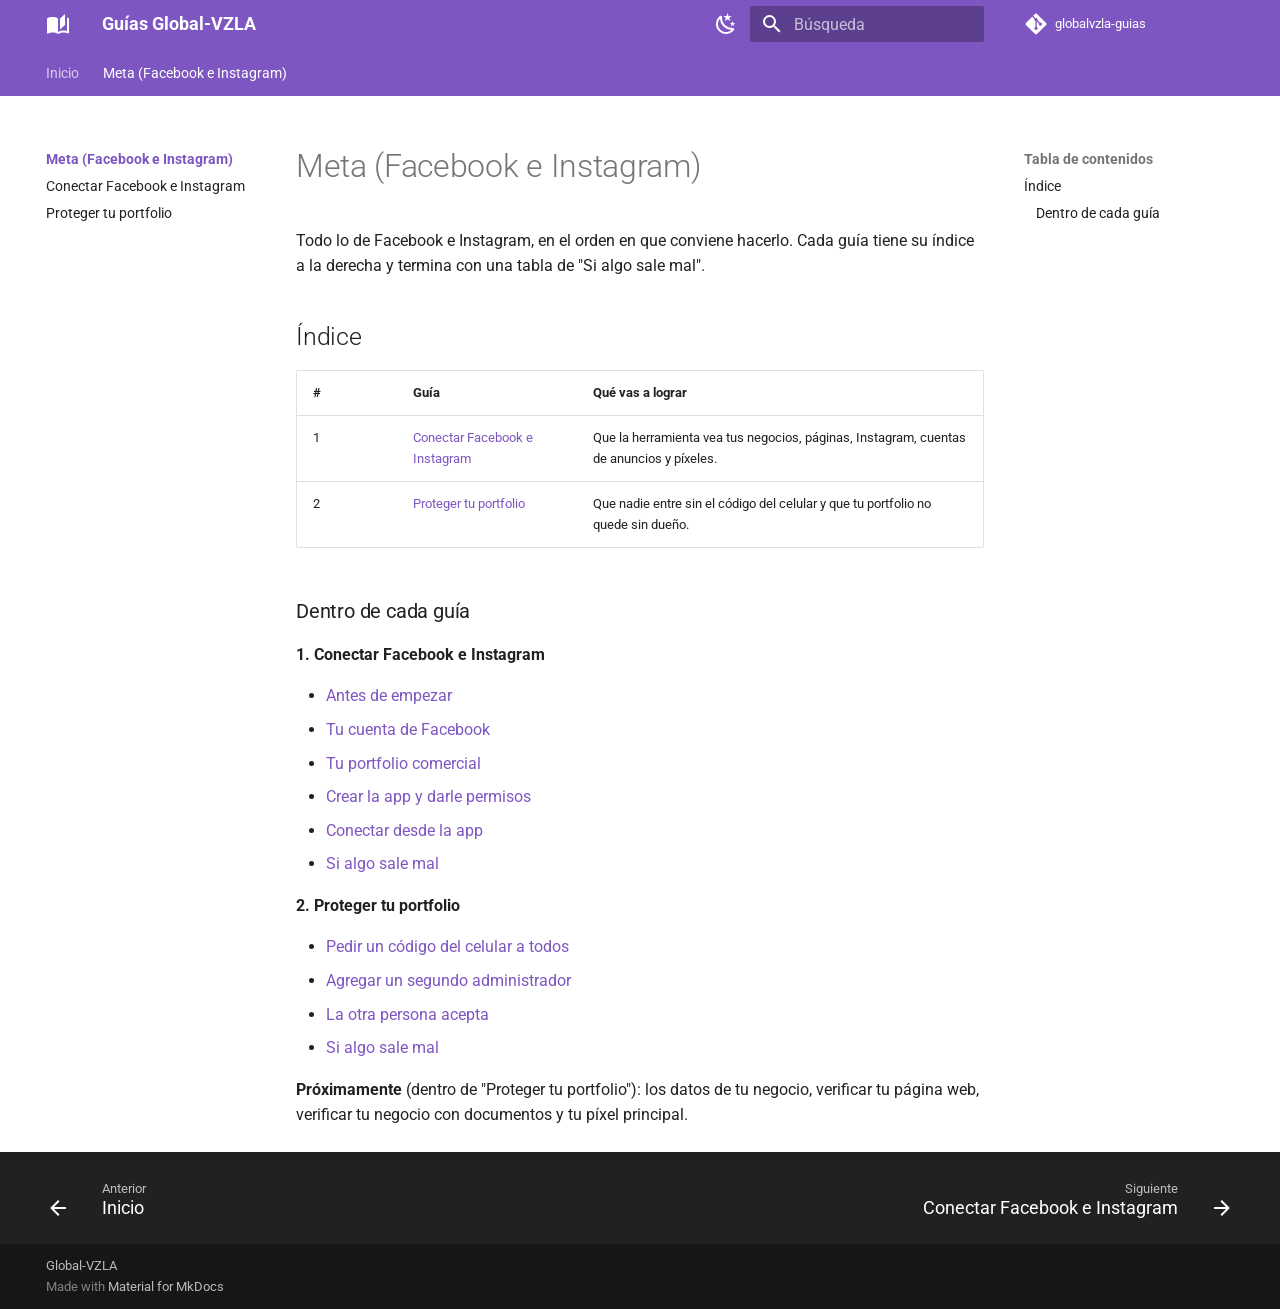
==== meta/index.html @ ce36baab "Deployed 3a91738 with MkDocs version: 1.6.1" ====
<!doctype html>
<html lang="es" class="no-js">
  <head>
    
      <meta charset="utf-8">
      <meta name="viewport" content="width=device-width,initial-scale=1">
      
        <meta name="description" content="Guías paso a paso para usar la herramienta Global-VZLA, escritas para quien empieza de cero.">
      
      
      
        <link rel="canonical" href="https://pablo-navarreto.github.io/globalvzla-guias/meta/">
      
      
        <link rel="prev" href="..">
      
      
        <link rel="next" href="conectar-meta/">
      
      
        
      
      
      <link rel="icon" href="../assets/images/favicon.png">
      <meta name="generator" content="mkdocs-1.6.1, mkdocs-material-9.8.1">
    
    
      
        <title>Meta (Facebook e Instagram) - Guías Global-VZLA</title>
      
    
    
      <link rel="stylesheet" href="../assets/stylesheets/main.57a0d79d.min.css">
      
        
        <link rel="stylesheet" href="../assets/stylesheets/palette.fb2fffe2.min.css">
      
      


    
    
      
    
    
      
        
        
        <link rel="preconnect" href="https://fonts.gstatic.com" crossorigin>
        <link rel="stylesheet" href="https://fonts.googleapis.com/css?family=Roboto:300,300i,400,400i,700,700i%7CRoboto+Mono:400,400i,700,700i&display=fallback">
        <style>:root{--md-text-font:"Roboto";--md-code-font:"Roboto Mono"}</style>
      
    
    
      <link rel="stylesheet" href="../assets/estilo.css">
    
    <script>__md_scope=new URL("..",location),__md_hash=e=>[...e].reduce(((e,_)=>(e<<5)-e+_.charCodeAt(0)),0),__md_get=(e,_=localStorage,t=__md_scope)=>JSON.parse(_.getItem(t.pathname+"."+e)),__md_set=(e,_,t=localStorage,a=__md_scope)=>{try{t.setItem(a.pathname+"."+e,JSON.stringify(_))}catch(e){}}</script>
    
      

    
    
  </head>
  
  
    
    
      
    
    
    
    
    <body dir="ltr" data-md-color-scheme="default" data-md-color-primary="deep-purple" data-md-color-accent="pink">
  
    
    <input class="md-toggle" data-md-toggle="drawer" type="checkbox" id="__drawer" autocomplete="off">
    <input class="md-toggle" data-md-toggle="search" type="checkbox" id="__search" autocomplete="off">
    <label class="md-overlay" for="__drawer"></label>
    <div data-md-component="skip">
      
        
        <a href="#meta-facebook-e-instagram" class="md-skip">
          Saltar a contenido
        </a>
      
    </div>
    <div data-md-component="announce">
      
    </div>
    
    
      

<header class="md-header" data-md-component="header">
  <nav class="md-header__inner md-grid" aria-label="Cabecera">
    <a href=".." title="Guías Global-VZLA" class="md-header__button md-logo" aria-label="Guías Global-VZLA" data-md-component="logo">
      
  
  <svg xmlns="http://www.w3.org/2000/svg" viewBox="0 0 24 24"><path d="m19 2-5 4.5v11l5-4.5zM6.5 5C4.55 5 2.45 5.4 1 6.5v14.66c0 .25.25.5.5.5.1 0 .15-.07.25-.07 1.35-.65 3.3-1.09 4.75-1.09 1.95 0 4.05.4 5.5 1.5 1.35-.85 3.8-1.5 5.5-1.5 1.65 0 3.35.31 4.75 1.06.1.05.15.03.25.03.25 0 .5-.25.5-.5V6.5c-.6-.45-1.25-.75-2-1V19c-1.1-.35-2.3-.5-3.5-.5-1.7 0-4.15.65-5.5 1.5V6.5C10.55 5.4 8.45 5 6.5 5"/></svg>

    </a>
    <label class="md-header__button md-icon" for="__drawer">
      
      <svg xmlns="http://www.w3.org/2000/svg" viewBox="0 0 24 24"><path d="M3 6h18v2H3zm0 5h18v2H3zm0 5h18v2H3z"/></svg>
    </label>
    <div class="md-header__title" data-md-component="header-title">
      <div class="md-header__ellipsis">
        <div class="md-header__topic">
          <span class="md-ellipsis">
            Guías Global-VZLA
          </span>
        </div>
        <div class="md-header__topic" data-md-component="header-topic">
          <span class="md-ellipsis">
            
              Meta (Facebook e Instagram)
            
          </span>
        </div>
      </div>
    </div>
    
      
        <form class="md-header__option" data-md-component="palette">
  
    
    
    
    <input class="md-option" data-md-color-media="(prefers-color-scheme: light)" data-md-color-scheme="default" data-md-color-primary="deep-purple" data-md-color-accent="pink"  aria-label="Cambiar a oscuro"  type="radio" name="__palette" id="__palette_0">
    
      <label class="md-header__button md-icon" title="Cambiar a oscuro" for="__palette_1" hidden>
        <svg xmlns="http://www.w3.org/2000/svg" viewBox="0 0 24 24"><path d="m17.75 4.09-2.53 1.94.91 3.06-2.63-1.81-2.63 1.81.91-3.06-2.53-1.94L12.44 4l1.06-3 1.06 3zm3.5 6.91-1.64 1.25.59 1.98-1.7-1.17-1.7 1.17.59-1.98L15.75 11l2.06-.05L18.5 9l.69 1.95zm-2.28 4.95c.83-.08 1.72 1.1 1.19 1.85-.32.45-.66.87-1.08 1.27C15.17 23 8.84 23 4.94 19.07c-3.91-3.9-3.91-10.24 0-14.14.4-.4.82-.76 1.27-1.08.75-.53 1.93.36 1.85 1.19-.27 2.86.69 5.83 2.89 8.02a9.96 9.96 0 0 0 8.02 2.89m-1.64 2.02a12.08 12.08 0 0 1-7.8-3.47c-2.17-2.19-3.33-5-3.49-7.82-2.81 3.14-2.7 7.96.31 10.98 3.02 3.01 7.84 3.12 10.98.31"/></svg>
      </label>
    
  
    
    
    
    <input class="md-option" data-md-color-media="(prefers-color-scheme: dark)" data-md-color-scheme="slate" data-md-color-primary="deep-purple" data-md-color-accent="pink"  aria-label="Cambiar a claro"  type="radio" name="__palette" id="__palette_1">
    
      <label class="md-header__button md-icon" title="Cambiar a claro" for="__palette_0" hidden>
        <svg xmlns="http://www.w3.org/2000/svg" viewBox="0 0 24 24"><path d="M12 7a5 5 0 0 1 5 5 5 5 0 0 1-5 5 5 5 0 0 1-5-5 5 5 0 0 1 5-5m0 2a3 3 0 0 0-3 3 3 3 0 0 0 3 3 3 3 0 0 0 3-3 3 3 0 0 0-3-3m0-7 2.39 3.42C13.65 5.15 12.84 5 12 5s-1.65.15-2.39.42zM3.34 7l4.16-.35A7.2 7.2 0 0 0 5.94 8.5c-.44.74-.69 1.5-.83 2.29zm.02 10 1.76-3.77a7.131 7.131 0 0 0 2.38 4.14zM20.65 7l-1.77 3.79a7.02 7.02 0 0 0-2.38-4.15zm-.01 10-4.14.36c.59-.51 1.12-1.14 1.54-1.86.42-.73.69-1.5.83-2.29zM12 22l-2.41-3.44c.74.27 1.55.44 2.41.44.82 0 1.63-.17 2.37-.44z"/></svg>
      </label>
    
  
</form>
      
    
    
      <script>var palette=__md_get("__palette");if(palette&&palette.color){if("(prefers-color-scheme)"===palette.color.media){var media=matchMedia("(prefers-color-scheme: light)"),input=document.querySelector(media.matches?"[data-md-color-media='(prefers-color-scheme: light)']":"[data-md-color-media='(prefers-color-scheme: dark)']");palette.color.media=input.getAttribute("data-md-color-media"),palette.color.scheme=input.getAttribute("data-md-color-scheme"),palette.color.primary=input.getAttribute("data-md-color-primary"),palette.color.accent=input.getAttribute("data-md-color-accent")}for(var[key,value]of Object.entries(palette.color))document.body.setAttribute("data-md-color-"+key,value)}</script>
    
    
    
      
      
        <label class="md-header__button md-icon" for="__search">
          
          <svg xmlns="http://www.w3.org/2000/svg" viewBox="0 0 24 24"><path d="M9.5 3A6.5 6.5 0 0 1 16 9.5c0 1.61-.59 3.09-1.56 4.23l.27.27h.79l5 5-1.5 1.5-5-5v-.79l-.27-.27A6.52 6.52 0 0 1 9.5 16 6.5 6.5 0 0 1 3 9.5 6.5 6.5 0 0 1 9.5 3m0 2C7 5 5 7 5 9.5S7 14 9.5 14 14 12 14 9.5 12 5 9.5 5"/></svg>
        </label>
        <div class="md-search" data-md-component="search" role="dialog">
  <label class="md-search__overlay" for="__search"></label>
  <div class="md-search__inner" role="search">
    <form class="md-search__form" name="search">
      <input type="text" class="md-search__input" name="query" aria-label="Búsqueda" placeholder="Búsqueda" autocapitalize="off" autocorrect="off" autocomplete="off" spellcheck="false" data-md-component="search-query" required>
      <label class="md-search__icon md-icon" for="__search">
        
        <svg xmlns="http://www.w3.org/2000/svg" viewBox="0 0 24 24"><path d="M9.5 3A6.5 6.5 0 0 1 16 9.5c0 1.61-.59 3.09-1.56 4.23l.27.27h.79l5 5-1.5 1.5-5-5v-.79l-.27-.27A6.52 6.52 0 0 1 9.5 16 6.5 6.5 0 0 1 3 9.5 6.5 6.5 0 0 1 9.5 3m0 2C7 5 5 7 5 9.5S7 14 9.5 14 14 12 14 9.5 12 5 9.5 5"/></svg>
        
        <svg xmlns="http://www.w3.org/2000/svg" viewBox="0 0 24 24"><path d="M20 11v2H8l5.5 5.5-1.42 1.42L4.16 12l7.92-7.92L13.5 5.5 8 11z"/></svg>
      </label>
      <nav class="md-search__options" aria-label="Buscar">
        
        <button type="reset" class="md-search__icon md-icon" title="Limpiar" aria-label="Limpiar" tabindex="-1">
          
          <svg xmlns="http://www.w3.org/2000/svg" viewBox="0 0 24 24"><path d="M19 6.41 17.59 5 12 10.59 6.41 5 5 6.41 10.59 12 5 17.59 6.41 19 12 13.41 17.59 19 19 17.59 13.41 12z"/></svg>
        </button>
      </nav>
      
        <div class="md-search__suggest" data-md-component="search-suggest"></div>
      
    </form>
    <div class="md-search__output">
      <div class="md-search__scrollwrap" tabindex="0" data-md-scrollfix>
        <div class="md-search-result" data-md-component="search-result">
          <div class="md-search-result__meta">
            Inicializando búsqueda
          </div>
          <ol class="md-search-result__list" role="presentation"></ol>
        </div>
      </div>
    </div>
  </div>
</div>
      
    
    
      <div class="md-header__source">
        <a href="https://github.com/Pablo-Navarreto/globalvzla-guias" title="Ir al repositorio" class="md-source" data-md-component="source">
  <div class="md-source__icon md-icon">
    
    <svg xmlns="http://www.w3.org/2000/svg" viewBox="0 0 448 512"><!--! Font Awesome Free 7.1.0 by @fontawesome - https://fontawesome.com License - https://fontawesome.com/license/free (Icons: CC BY 4.0, Fonts: SIL OFL 1.1, Code: MIT License) Copyright 2025 Fonticons, Inc.--><path d="M439.6 236.1 244 40.5c-5.4-5.5-12.8-8.5-20.4-8.5s-15 3-20.4 8.4L162.5 81l51.5 51.5c27.1-9.1 52.7 16.8 43.4 43.7l49.7 49.7c34.2-11.8 61.2 31 35.5 56.7-26.5 26.5-70.2-2.9-56-37.3L240.3 199v121.9c25.3 12.5 22.3 41.8 9.1 55-6.4 6.4-15.2 10.1-24.3 10.1s-17.8-3.6-24.3-10.1c-17.6-17.6-11.1-46.9 11.2-56v-123c-20.8-8.5-24.6-30.7-18.6-45L142.6 101 8.5 235.1C3 240.6 0 247.9 0 255.5s3 15 8.5 20.4l195.6 195.7c5.4 5.4 12.7 8.4 20.4 8.4s15-3 20.4-8.4l194.7-194.7c5.4-5.4 8.4-12.8 8.4-20.4s-3-15-8.4-20.4"/></svg>
  </div>
  <div class="md-source__repository">
    globalvzla-guias
  </div>
</a>
      </div>
    
  </nav>
  
</header>
    
    <div class="md-container" data-md-component="container">
      
      
        
          
            
<nav class="md-tabs" aria-label="Pestañas" data-md-component="tabs">
  <div class="md-grid">
    <ul class="md-tabs__list">
      
        
  
  
  
  
    <li class="md-tabs__item">
      <a href=".." class="md-tabs__link">
        
  
  
    
  
  Inicio

      </a>
    </li>
  

      
        
  
  
  
    
  
  
    
    
      <li class="md-tabs__item md-tabs__item--active">
        <a href="./" class="md-tabs__link">
          
  
  
    
  
  Meta (Facebook e Instagram)

        </a>
      </li>
    
  

      
    </ul>
  </div>
</nav>
          
        
      
      <main class="md-main" data-md-component="main">
        <div class="md-main__inner md-grid">
          
            
              
              <div class="md-sidebar md-sidebar--primary" data-md-component="sidebar" data-md-type="navigation" >
                <div class="md-sidebar__scrollwrap">
                  <div class="md-sidebar__inner">
                    


  


<nav class="md-nav md-nav--primary md-nav--lifted" aria-label="Navegación" data-md-level="0">
  <label class="md-nav__title" for="__drawer">
    <a href=".." title="Guías Global-VZLA" class="md-nav__button md-logo" aria-label="Guías Global-VZLA" data-md-component="logo">
      
  
  <svg xmlns="http://www.w3.org/2000/svg" viewBox="0 0 24 24"><path d="m19 2-5 4.5v11l5-4.5zM6.5 5C4.55 5 2.45 5.4 1 6.5v14.66c0 .25.25.5.5.5.1 0 .15-.07.25-.07 1.35-.65 3.3-1.09 4.75-1.09 1.95 0 4.05.4 5.5 1.5 1.35-.85 3.8-1.5 5.5-1.5 1.65 0 3.35.31 4.75 1.06.1.05.15.03.25.03.25 0 .5-.25.5-.5V6.5c-.6-.45-1.25-.75-2-1V19c-1.1-.35-2.3-.5-3.5-.5-1.7 0-4.15.65-5.5 1.5V6.5C10.55 5.4 8.45 5 6.5 5"/></svg>

    </a>
    Guías Global-VZLA
  </label>
  
    <div class="md-nav__source">
      <a href="https://github.com/Pablo-Navarreto/globalvzla-guias" title="Ir al repositorio" class="md-source" data-md-component="source">
  <div class="md-source__icon md-icon">
    
    <svg xmlns="http://www.w3.org/2000/svg" viewBox="0 0 448 512"><!--! Font Awesome Free 7.1.0 by @fontawesome - https://fontawesome.com License - https://fontawesome.com/license/free (Icons: CC BY 4.0, Fonts: SIL OFL 1.1, Code: MIT License) Copyright 2025 Fonticons, Inc.--><path d="M439.6 236.1 244 40.5c-5.4-5.5-12.8-8.5-20.4-8.5s-15 3-20.4 8.4L162.5 81l51.5 51.5c27.1-9.1 52.7 16.8 43.4 43.7l49.7 49.7c34.2-11.8 61.2 31 35.5 56.7-26.5 26.5-70.2-2.9-56-37.3L240.3 199v121.9c25.3 12.5 22.3 41.8 9.1 55-6.4 6.4-15.2 10.1-24.3 10.1s-17.8-3.6-24.3-10.1c-17.6-17.6-11.1-46.9 11.2-56v-123c-20.8-8.5-24.6-30.7-18.6-45L142.6 101 8.5 235.1C3 240.6 0 247.9 0 255.5s3 15 8.5 20.4l195.6 195.7c5.4 5.4 12.7 8.4 20.4 8.4s15-3 20.4-8.4l194.7-194.7c5.4-5.4 8.4-12.8 8.4-20.4s-3-15-8.4-20.4"/></svg>
  </div>
  <div class="md-source__repository">
    globalvzla-guias
  </div>
</a>
    </div>
  
  <ul class="md-nav__list" data-md-scrollfix>
    
      
      
  
  
  
  
    <li class="md-nav__item">
      <a href=".." class="md-nav__link">
        
  
  
  <span class="md-ellipsis">
    
  
    Inicio
  

    
  </span>
  
  

      </a>
    </li>
  

    
      
      
  
  
    
  
  
  
    
    
      
        
          
        
      
        
      
        
      
    
    
    
      
        
        
      
      
    
    
    <li class="md-nav__item md-nav__item--active md-nav__item--section md-nav__item--nested">
      
        
        
        <input class="md-nav__toggle md-toggle " type="checkbox" id="__nav_2" checked>
        
          
          <div class="md-nav__link md-nav__container">
            <a href="./" class="md-nav__link md-nav__link--active">
              
  
  
  <span class="md-ellipsis">
    
  
    Meta (Facebook e Instagram)
  

    
  </span>
  
  

            </a>
            
              
              <label class="md-nav__link md-nav__link--active" for="__nav_2" id="__nav_2_label" tabindex="">
                <span class="md-nav__icon md-icon"></span>
              </label>
            
          </div>
        
        <nav class="md-nav" data-md-level="1" aria-labelledby="__nav_2_label" aria-expanded="true">
          <label class="md-nav__title" for="__nav_2">
            <span class="md-nav__icon md-icon"></span>
            
  
    Meta (Facebook e Instagram)
  

          </label>
          <ul class="md-nav__list" data-md-scrollfix>
            
              
            
              
                
  
  
  
  
    <li class="md-nav__item">
      <a href="conectar-meta/" class="md-nav__link">
        
  
  
  <span class="md-ellipsis">
    
  
    Conectar Facebook e Instagram
  

    
  </span>
  
  

      </a>
    </li>
  

              
            
              
                
  
  
  
  
    <li class="md-nav__item">
      <a href="proteger-portfolio/" class="md-nav__link">
        
  
  
  <span class="md-ellipsis">
    
  
    Proteger tu portfolio
  

    
  </span>
  
  

      </a>
    </li>
  

              
            
          </ul>
        </nav>
      
    </li>
  

    
  </ul>
</nav>
                  </div>
                </div>
              </div>
            
            
              
              <div class="md-sidebar md-sidebar--secondary" data-md-component="sidebar" data-md-type="toc" >
                <div class="md-sidebar__scrollwrap">
                  <div class="md-sidebar__inner">
                    

<nav class="md-nav md-nav--secondary" aria-label="Tabla de contenidos">
  
  
  
    
  
  
    <label class="md-nav__title" for="__toc">
      <span class="md-nav__icon md-icon"></span>
      Tabla de contenidos
    </label>
    <ul class="md-nav__list" data-md-component="toc" data-md-scrollfix>
      
        <li class="md-nav__item">
  <a href="#indice" class="md-nav__link">
    <span class="md-ellipsis">
      
        Índice
      
    </span>
  </a>
  
    <nav class="md-nav" aria-label="Índice">
      <ul class="md-nav__list">
        
          <li class="md-nav__item">
  <a href="#dentro-de-cada-guia" class="md-nav__link">
    <span class="md-ellipsis">
      
        Dentro de cada guía
      
    </span>
  </a>
  
</li>
        
      </ul>
    </nav>
  
</li>
      
    </ul>
  
</nav>
                  </div>
                </div>
              </div>
            
          
          
            <div class="md-content" data-md-component="content">
              
              <article class="md-content__inner md-typeset">
                
                  



<h1 id="meta-facebook-e-instagram">Meta (Facebook e Instagram)<a class="headerlink" href="#meta-facebook-e-instagram" title="Permanent link">&para;</a></h1>
<p>Todo lo de Facebook e Instagram, en el orden en que conviene hacerlo. Cada guía tiene su índice a la derecha y termina con una tabla de "Si algo sale mal".</p>
<h2 id="indice">Índice<a class="headerlink" href="#indice" title="Permanent link">&para;</a></h2>
<table>
<thead>
<tr>
<th>#</th>
<th>Guía</th>
<th>Qué vas a lograr</th>
</tr>
</thead>
<tbody>
<tr>
<td>1</td>
<td><a href="conectar-meta/">Conectar Facebook e Instagram</a></td>
<td>Que la herramienta vea tus negocios, páginas, Instagram, cuentas de anuncios y píxeles.</td>
</tr>
<tr>
<td>2</td>
<td><a href="proteger-portfolio/">Proteger tu portfolio</a></td>
<td>Que nadie entre sin el código del celular y que tu portfolio no quede sin dueño.</td>
</tr>
</tbody>
</table>
<h3 id="dentro-de-cada-guia">Dentro de cada guía<a class="headerlink" href="#dentro-de-cada-guia" title="Permanent link">&para;</a></h3>
<p><strong>1. Conectar Facebook e Instagram</strong></p>
<ul>
<li><a href="conectar-meta/#antes-de-empezar">Antes de empezar</a></li>
<li><a href="conectar-meta/#parte-1-tu-cuenta-de-facebook">Tu cuenta de Facebook</a></li>
<li><a href="conectar-meta/#parte-2-tu-portfolio-comercial-la-oficina-de-tu-negocio">Tu portfolio comercial</a></li>
<li><a href="conectar-meta/#parte-4-crear-la-app">Crear la app y darle permisos</a></li>
<li><a href="conectar-meta/#parte-9-conectar-desde-la-app">Conectar desde la app</a></li>
<li><a href="conectar-meta/#si-algo-sale-mal">Si algo sale mal</a></li>
</ul>
<p><strong>2. Proteger tu portfolio</strong></p>
<ul>
<li><a href="proteger-portfolio/#parte-1-pedir-un-codigo-del-celular-a-todos">Pedir un código del celular a todos</a></li>
<li><a href="proteger-portfolio/#parte-2-agregar-un-segundo-administrador">Agregar un segundo administrador</a></li>
<li><a href="proteger-portfolio/#parte-3-la-otra-persona-acepta">La otra persona acepta</a></li>
<li><a href="proteger-portfolio/#si-algo-sale-mal">Si algo sale mal</a></li>
</ul>
<p><strong>Próximamente</strong> (dentro de "Proteger tu portfolio"): los datos de tu negocio, verificar tu página web, verificar tu negocio con documentos y tu píxel principal.</p>












                
              </article>
            </div>
          
          
<script>var target=document.getElementById(location.hash.slice(1));target&&target.name&&(target.checked=target.name.startsWith("__tabbed_"))</script>
        </div>
        
          <button type="button" class="md-top md-icon" data-md-component="top" hidden>
  
  <svg xmlns="http://www.w3.org/2000/svg" viewBox="0 0 24 24"><path d="M13 20h-2V8l-5.5 5.5-1.42-1.42L12 4.16l7.92 7.92-1.42 1.42L13 8z"/></svg>
  Volver al principio
</button>
        
      </main>
      
        <footer class="md-footer">
  
    
      
      <nav class="md-footer__inner md-grid" aria-label="Pie" >
        
          
          <a href=".." class="md-footer__link md-footer__link--prev" aria-label="Anterior: Inicio">
            <div class="md-footer__button md-icon">
              
              <svg xmlns="http://www.w3.org/2000/svg" viewBox="0 0 24 24"><path d="M20 11v2H8l5.5 5.5-1.42 1.42L4.16 12l7.92-7.92L13.5 5.5 8 11z"/></svg>
            </div>
            <div class="md-footer__title">
              <span class="md-footer__direction">
                Anterior
              </span>
              <div class="md-ellipsis">
                Inicio
              </div>
            </div>
          </a>
        
        
          
          <a href="conectar-meta/" class="md-footer__link md-footer__link--next" aria-label="Siguiente: Conectar Facebook e Instagram">
            <div class="md-footer__title">
              <span class="md-footer__direction">
                Siguiente
              </span>
              <div class="md-ellipsis">
                Conectar Facebook e Instagram
              </div>
            </div>
            <div class="md-footer__button md-icon">
              
              <svg xmlns="http://www.w3.org/2000/svg" viewBox="0 0 24 24"><path d="M4 11v2h12l-5.5 5.5 1.42 1.42L19.84 12l-7.92-7.92L10.5 5.5 16 11z"/></svg>
            </div>
          </a>
        
      </nav>
    
  
  <div class="md-footer-meta md-typeset">
    <div class="md-footer-meta__inner md-grid">
      <div class="md-copyright">
  
    <div class="md-copyright__highlight">
      Global-VZLA
    </div>
  
  
    Made with
    <a href="https://squidfunk.github.io/mkdocs-material/" target="_blank" rel="noopener">
      Material for MkDocs
    </a>
  
</div>
      
    </div>
  </div>
</footer>
      
    </div>
    <div class="md-dialog" data-md-component="dialog">
      <div class="md-dialog__inner md-typeset"></div>
    </div>
    
    
    
      
      
      <script id="__config" type="application/json">{"annotate": null, "base": "..", "features": ["navigation.tabs", "navigation.indexes", "navigation.top", "navigation.footer", "search.suggest", "search.highlight", "toc.follow"], "search": "../assets/javascripts/workers/search.a7633da7.min.js", "tags": null, "translations": {"clipboard.copied": "Copiado al portapapeles", "clipboard.copy": "Copiar al portapapeles", "search.result.more.one": "1 m\u00e1s en esta p\u00e1gina", "search.result.more.other": "# m\u00e1s en esta p\u00e1gina", "search.result.none": "No se encontraron documentos", "search.result.one": "1 documento encontrado", "search.result.other": "# documentos encontrados", "search.result.placeholder": "Teclee para comenzar b\u00fasqueda", "search.result.term.missing": "Falta", "select.version": "Seleccionar versi\u00f3n"}, "version": null}</script>
    
    
      <script src="../assets/javascripts/bundle.a5f9d56c.min.js"></script>
      
    
  </body>
</html>
---- assets/stylesheets/main.57a0d79d.min.css ----
@charset "UTF-8";html{box-sizing:border-box;-webkit-text-size-adjust:none;-moz-text-size-adjust:none;text-size-adjust:none}*,:after,:before{box-sizing:inherit}@media(prefers-reduced-motion){*,:after,:before{transition:none!important}}body{margin:0;-webkit-font-smoothing:antialiased;-moz-osx-font-smoothing:grayscale;--md-text-font-family:var(--md-text-font, _),
    -apple-system, BlinkMacSystemFont, Helvetica, Arial, sans-serif;--md-code-font-family:var(--md-code-font, _),
    SFMono-Regular, Consolas, Menlo, monospace}.md-typeset code:not(.focus-visible),a,button,input,label{-webkit-tap-highlight-color:transparent}a{color:inherit;text-decoration:none}hr{box-sizing:initial;display:block;height:.05rem;padding:0;overflow:visible;border:0}small{font-size:80%}sub,sup{line-height:1em}img{border-style:none}table{border-spacing:0;border-collapse:initial}td,th{font-weight:400;vertical-align:top}button{padding:0;margin:0;font-family:inherit;font-size:inherit;background:#0000;border:0}input{border:0;outline:none}:root{--md-primary-fg-color:#4051b5;--md-primary-fg-color--light:#5d6cc0;--md-primary-fg-color--dark:#303fa1;--md-primary-bg-color:#fff;--md-primary-bg-color--light:#ffffffb3;--md-accent-fg-color:#526cfe;--md-accent-fg-color--transparent:#526cfe1a;--md-accent-bg-color:#fff;--md-accent-bg-color--light:#ffffffb3;--md-typeset-table-sort-icon:url("data:image/svg+xml;charset=utf-8,<svg xmlns='http://www.w3.org/2000/svg' viewBox='0 0 24 24'><path d='m18 21-4-4h3V7h-3l4-4 4 4h-3v10h3M2 19v-2h10v2M2 13v-2h7v2M2 7V5h4v2z'/></svg>");--md-typeset-table-sort-icon--asc:url("data:image/svg+xml;charset=utf-8,<svg xmlns='http://www.w3.org/2000/svg' viewBox='0 0 24 24'><path d='M19 17h3l-4 4-4-4h3V3h2M2 17h10v2H2M6 5v2H2V5m0 6h7v2H2z'/></svg>");--md-typeset-table-sort-icon--desc:url("data:image/svg+xml;charset=utf-8,<svg xmlns='http://www.w3.org/2000/svg' viewBox='0 0 24 24'><path d='M19 7h3l-4-4-4 4h3v14h2M2 17h10v2H2M6 5v2H2V5m0 6h7v2H2z'/></svg>")}[data-md-color-scheme=default]{color-scheme:light}[data-md-color-scheme=default] img[src$="#gh-dark-mode-only"],[data-md-color-scheme=default] img[src$="#only-dark"]{display:none}:root,[data-md-color-scheme=default]{--md-hue:225deg;--md-default-fg-color:#000000de;--md-default-fg-color--light:#0000008a;--md-default-fg-color--lighter:#00000052;--md-default-fg-color--lightest:#00000012;--md-default-bg-color:#fff;--md-default-bg-color--light:#ffffffb3;--md-default-bg-color--lighter:#ffffff4d;--md-default-bg-color--lightest:#ffffff1f;--md-code-fg-color:#36464e;--md-code-bg-color:#f5f5f5;--md-code-bg-color--light:#f5f5f5b3;--md-code-bg-color--lighter:#f5f5f54d;--md-code-hl-color:#4287ff;--md-code-hl-color--light:#4287ff1a;--md-code-hl-number-color:#d52a2a;--md-code-hl-special-color:#db1457;--md-code-hl-function-color:#a846b9;--md-code-hl-constant-color:#6e59d9;--md-code-hl-keyword-color:#3f6ec6;--md-code-hl-string-color:#1c7d4d;--md-code-hl-name-color:var(--md-code-fg-color);--md-code-hl-operator-color:var(--md-default-fg-color--light);--md-code-hl-punctuation-color:var(--md-default-fg-color--light);--md-code-hl-comment-color:var(--md-default-fg-color--light);--md-code-hl-generic-color:var(--md-default-fg-color--light);--md-code-hl-variable-color:var(--md-default-fg-color--light);--md-typeset-color:var(--md-default-fg-color);--md-typeset-a-color:var(--md-primary-fg-color);--md-typeset-del-color:#f5503d26;--md-typeset-ins-color:#0bd57026;--md-typeset-kbd-color:#fafafa;--md-typeset-kbd-accent-color:#fff;--md-typeset-kbd-border-color:#b8b8b8;--md-typeset-mark-color:#ffff0080;--md-typeset-table-color:#0000001f;--md-typeset-table-color--light:#00000009;--md-admonition-fg-color:var(--md-default-fg-color);--md-admonition-bg-color:var(--md-default-bg-color);--md-warning-fg-color:#000000de;--md-warning-bg-color:#ff9;--md-footer-fg-color:#fff;--md-footer-fg-color--light:#ffffffb3;--md-footer-fg-color--lighter:#ffffff73;--md-footer-bg-color:#000000de;--md-footer-bg-color--dark:#00000052;--md-shadow-z1:0 0.2rem 0.5rem #0000000d,
    0 0 0.05rem #0000001a;--md-shadow-z2:0 0.2rem 0.5rem #0000001a,
    0 0 0.05rem #00000040;--md-shadow-z3:0 0.2rem 0.5rem #0003,
    0 0 0.05rem #00000059}.md-icon svg{display:block;width:1.2rem;height:1.2rem;fill:currentcolor}aside,body,input{font-family:var(--md-text-font-family);font-feature-settings:"kern","liga";color:var(--md-typeset-color)}code,kbd,pre{font-family:var(--md-code-font-family);font-feature-settings:"kern"}.md-typeset{font-size:.8rem;line-height:1.6;overflow-wrap:break-word;-webkit-print-color-adjust:exact;color-adjust:exact}@media print{.md-typeset{font-size:.68rem}.md-typeset code,.md-typeset kbd,.md-typeset pre{white-space:pre-wrap}}.md-typeset blockquote,.md-typeset dl,.md-typeset figure,.md-typeset ol,.md-typeset pre,.md-typeset ul{margin-top:1em;margin-bottom:1em}.md-typeset h1{margin:0 0 1.25em;font-size:2em;line-height:1.3;color:var(--md-default-fg-color--light)}.md-typeset h1,.md-typeset h2{font-weight:300;letter-spacing:-.01em}.md-typeset h2{margin:1.6em 0 .64em;font-size:1.5625em;line-height:1.4}.md-typeset h3{margin:1.6em 0 .8em;font-size:1.25em;font-weight:400;line-height:1.5;letter-spacing:-.01em}.md-typeset h2+h3{margin-top:.8em}.md-typeset h4{margin:1em 0;font-weight:700;letter-spacing:-.01em}.md-typeset h5,.md-typeset h6{margin:1.25em 0;font-size:.8em;font-weight:700;color:var(--md-default-fg-color--light);letter-spacing:-.01em}.md-typeset h5{text-transform:uppercase}.md-typeset h5 code{text-transform:none}.md-typeset hr{display:flow-root;margin:1.5em 0;border-bottom:.05rem solid var(--md-default-fg-color--lightest)}.md-typeset a{color:var(--md-typeset-a-color);word-break:break-word}.md-typeset a,.md-typeset a:before{transition:color 125ms}.md-typeset a:focus,.md-typeset a:hover{color:var(--md-accent-fg-color)}.md-typeset a:focus code,.md-typeset a:hover code{color:var(--md-accent-fg-color);background-color:var(--md-accent-fg-color--transparent)}.md-typeset a code{color:var(--md-typeset-a-color)}.md-typeset a.focus-visible{outline-color:var(--md-accent-fg-color);outline-offset:.2rem}.md-typeset code,.md-typeset kbd,.md-typeset pre{font-variant-ligatures:none;color:var(--md-code-fg-color);direction:ltr;transition:background-color 125ms}.md-typeset code{padding:0 .2941176471em;font-size:.85em;word-break:break-word;background-color:var(--md-code-bg-color);border-radius:.1rem;-webkit-box-decoration-break:clone;box-decoration-break:clone;transition:color 125ms,background-color 125ms}.md-typeset code:not(.focus-visible){outline:none}.md-typeset pre{position:relative;display:flow-root;line-height:1.4}.md-typeset pre>code{display:block;padding:.7720588235em 1.1764705882em;margin:0;overflow:auto;word-break:normal;touch-action:auto;scrollbar-color:var(--md-default-fg-color--lighter) #0000;scrollbar-width:thin;outline-color:var(--md-accent-fg-color);box-shadow:none;-webkit-box-decoration-break:slice;box-decoration-break:slice}.md-typeset pre>code:hover{scrollbar-color:var(--md-accent-fg-color) #0000}.md-typeset pre>code::-webkit-scrollbar{width:.2rem;height:.2rem}.md-typeset pre>code::-webkit-scrollbar-thumb{background-color:var(--md-default-fg-color--lighter)}.md-typeset pre>code::-webkit-scrollbar-thumb:hover{background-color:var(--md-accent-fg-color)}.md-typeset kbd{display:inline-block;padding:0 .6666666667em;font-size:.75em;color:var(--md-default-fg-color);word-break:break-word;vertical-align:text-top;background-color:var(--md-typeset-kbd-color);border-radius:.1rem;box-shadow:0 .1rem 0 .05rem var(--md-typeset-kbd-border-color),0 .1rem 0 var(--md-typeset-kbd-border-color),0 -.1rem .2rem var(--md-typeset-kbd-accent-color) inset}.md-typeset mark{color:inherit;word-break:break-word;background-color:var(--md-typeset-mark-color);-webkit-box-decoration-break:clone;box-decoration-break:clone}.md-typeset abbr{text-decoration:none;cursor:help}.md-typeset [data-preview],.md-typeset abbr{border-bottom:.05rem dotted var(--md-default-fg-color--light)}.md-typeset small{opacity:.75}[dir=ltr] .md-typeset sub,[dir=ltr] .md-typeset sup{margin-left:.078125em}[dir=rtl] .md-typeset sub,[dir=rtl] .md-typeset sup{margin-right:.078125em}[dir=ltr] .md-typeset blockquote{padding-left:.6rem;border-left:.2rem solid var(--md-default-fg-color--lighter)}[dir=rtl] .md-typeset blockquote{padding-right:.6rem;border-right:.2rem solid var(--md-default-fg-color--lighter)}.md-typeset blockquote{margin-left:0;margin-right:0;color:var(--md-default-fg-color--light)}.md-typeset ul{list-style-type:disc}.md-typeset ul[type]{list-style-type:revert-layer}[dir=ltr] .md-typeset ol,[dir=ltr] .md-typeset ol li ol,[dir=ltr] .md-typeset ol li ul,[dir=ltr] .md-typeset ul,[dir=ltr] .md-typeset ul li ol,[dir=ltr] .md-typeset ul li ul{margin-left:.625em}[dir=rtl] .md-typeset ol,[dir=rtl] .md-typeset ol li ol,[dir=rtl] .md-typeset ol li ul,[dir=rtl] .md-typeset ul,[dir=rtl] .md-typeset ul li ol,[dir=rtl] .md-typeset ul li ul{margin-right:.625em}.md-typeset ol,.md-typeset ul{padding:0}.md-typeset ol:not([hidden]),.md-typeset ul:not([hidden]){display:flow-root}.md-typeset ol ol,.md-typeset ul ol{list-style-type:lower-alpha}.md-typeset ol ol ol,.md-typeset ul ol ol{list-style-type:lower-roman}.md-typeset ol ol ol ol,.md-typeset ul ol ol ol{list-style-type:upper-alpha}.md-typeset ol ol ol ol ol,.md-typeset ul ol ol ol ol{list-style-type:upper-roman}.md-typeset ol[type],.md-typeset ul[type]{list-style-type:revert-layer}[dir=ltr] .md-typeset ol li,[dir=ltr] .md-typeset ul li{margin-left:1.25em}[dir=rtl] .md-typeset ol li,[dir=rtl] .md-typeset ul li{margin-right:1.25em}.md-typeset ol li,.md-typeset ul li{margin-bottom:.5em}.md-typeset ol li blockquote,.md-typeset ol li p,.md-typeset ul li blockquote,.md-typeset ul li p{margin:.5em 0}.md-typeset ol li:last-child,.md-typeset ul li:last-child{margin-bottom:0}.md-typeset ol li ol,.md-typeset ol li ul,.md-typeset ul li ol,.md-typeset ul li ul{margin-top:.5em;margin-bottom:.5em}[dir=ltr] .md-typeset dd{margin-left:1.875em}[dir=rtl] .md-typeset dd{margin-right:1.875em}.md-typeset dd{margin-top:1em;margin-bottom:1.5em}.md-typeset img,.md-typeset svg,.md-typeset video{max-width:100%;height:auto}.md-typeset img[align=left]{margin:1em 1em 1em 0}.md-typeset img[align=right]{margin:1em 0 1em 1em}.md-typeset img[align]:only-child{margin-top:0}.md-typeset figure{display:flow-root;width:fit-content;max-width:100%;margin:1em auto;text-align:center}.md-typeset figure img{display:block;margin:0 auto}.md-typeset figcaption{max-width:24rem;margin:1em auto;font-style:italic}.md-typeset iframe{max-width:100%}.md-typeset table:not([class]){display:inline-block;max-width:100%;overflow:auto;font-size:.64rem;touch-action:auto;background-color:var(--md-default-bg-color);border:.05rem solid var(--md-typeset-table-color);border-radius:.1rem}@media print{.md-typeset table:not([class]){display:table}}.md-typeset table:not([class])+*{margin-top:1.5em}.md-typeset table:not([class]) td>:first-child,.md-typeset table:not([class]) th>:first-child{margin-top:0}.md-typeset table:not([class]) td>:last-child,.md-typeset table:not([class]) th>:last-child{margin-bottom:0}.md-typeset table:not([class]) td:not([align]),.md-typeset table:not([class]) th:not([align]){text-align:left}[dir=rtl] .md-typeset table:not([class]) td:not([align]),[dir=rtl] .md-typeset table:not([class]) th:not([align]){text-align:right}.md-typeset table:not([class]) th{min-width:5rem;padding:.9375em 1.25em;font-weight:700;vertical-align:top}.md-typeset table:not([class]) td{padding:.9375em 1.25em;vertical-align:top;border-top:.05rem solid var(--md-typeset-table-color)}.md-typeset table:not([class]) tbody tr{transition:background-color 125ms}.md-typeset table:not([class]) tbody tr:hover{background-color:var(--md-typeset-table-color--light);box-shadow:0 .05rem 0 var(--md-default-bg-color) inset}.md-typeset table:not([class]) a{word-break:normal}.md-typeset table th[role=columnheader]{cursor:pointer}[dir=ltr] .md-typeset table th[role=columnheader]:after{margin-left:.5em}[dir=rtl] .md-typeset table th[role=columnheader]:after{margin-right:.5em}.md-typeset table th[role=columnheader]:after{display:inline-block;width:1.2em;height:1.2em;vertical-align:text-bottom;content:"";-webkit-mask-image:var(--md-typeset-table-sort-icon);mask-image:var(--md-typeset-table-sort-icon);-webkit-mask-repeat:no-repeat;mask-repeat:no-repeat;-webkit-mask-size:contain;mask-size:contain;transition:background-color 125ms}.md-typeset table th[role=columnheader]:hover:after{background-color:var(--md-default-fg-color--lighter)}.md-typeset table th[role=columnheader][aria-sort=ascending]:after{background-color:var(--md-default-fg-color--light);-webkit-mask-image:var(--md-typeset-table-sort-icon--asc);mask-image:var(--md-typeset-table-sort-icon--asc)}.md-typeset table th[role=columnheader][aria-sort=descending]:after{background-color:var(--md-default-fg-color--light);-webkit-mask-image:var(--md-typeset-table-sort-icon--desc);mask-image:var(--md-typeset-table-sort-icon--desc)}.md-typeset__scrollwrap{margin:1em -.8rem;overflow-x:auto;touch-action:auto}.md-typeset__table{display:inline-block;padding:0 .8rem;margin-bottom:.5em}@media print{.md-typeset__table{display:block}}html .md-typeset__table table{display:table;width:100%;margin:0;overflow:hidden}@media screen and (max-width:44.984375em){.md-content__inner>pre{margin:1em -.8rem}.md-content__inner>pre code{border-radius:0}}.md-typeset .md-author{position:relative;display:block;flex-shrink:0;width:1.6rem;height:1.6rem;overflow:hidden;border-radius:100%;transition:color 125ms,transform 125ms}.md-typeset .md-author img{display:block}.md-typeset .md-author--more{font-size:.6rem;font-weight:700;line-height:1.6rem;color:var(--md-default-fg-color--lighter);text-align:center;background:var(--md-default-fg-color--lightest)}.md-typeset .md-author--long{width:2.4rem;height:2.4rem}.md-typeset a.md-author{transform:scale(1)}.md-typeset a.md-author img{filter:grayscale(100%) opacity(75%);border-radius:100%;transition:filter 125ms}.md-typeset a.md-author:focus,.md-typeset a.md-author:hover{z-index:1;transform:scale(1.1)}.md-typeset a.md-author:focus img,.md-typeset a.md-author:hover img{filter:grayscale(0)}.md-banner{overflow:auto;color:var(--md-footer-fg-color);background-color:var(--md-footer-bg-color)}@media print{.md-banner{display:none}}.md-banner--warning{color:var(--md-warning-fg-color);background-color:var(--md-warning-bg-color)}.md-banner__inner{padding:0 .8rem;margin:.6rem auto;font-size:.7rem}[dir=ltr] .md-banner__button{float:right}[dir=rtl] .md-banner__button{float:left}.md-banner__button{color:inherit;cursor:pointer;transition:opacity .25s}.no-js .md-banner__button{display:none}.md-banner__button:hover{opacity:.7}html{height:100%;overflow-x:hidden;font-size:125%}@media screen and (min-width:100em){html{font-size:137.5%}}@media screen and (min-width:125em){html{font-size:150%}}body{position:relative;display:flex;flex-direction:column;width:100%;min-height:100%;font-size:.5rem;background-color:var(--md-default-bg-color)}@media print{body{display:block}}@media screen and (max-width:59.984375em){body[data-md-scrolllock]{position:fixed}}.md-grid{max-width:61rem;margin-left:auto;margin-right:auto}.md-container{display:flex;flex-grow:1;flex-direction:column}@media print{.md-container{display:block}}.md-main{flex-grow:1}.md-main__inner{display:flex;height:100%;margin-top:1.5rem}.md-ellipsis{overflow:hidden;text-overflow:ellipsis}.md-toggle{display:none}.md-option{position:absolute;width:0;height:0;opacity:0}.md-option:checked+label:not([hidden]){display:block}.md-option.focus-visible+label{outline-style:auto;outline-color:var(--md-accent-fg-color)}.md-skip{position:fixed;z-index:-1;padding:.3rem .5rem;margin:.5rem;font-size:.64rem;color:var(--md-default-bg-color);background-color:var(--md-default-fg-color);border-radius:.1rem;outline-color:var(--md-accent-fg-color);opacity:0;transform:translateY(.4rem)}.md-skip:focus{z-index:10;opacity:1;transition:transform .25s cubic-bezier(.4,0,.2,1),opacity 175ms 75ms;transform:translateY(0)}@page{margin:25mm}:root{--md-clipboard-icon:url("data:image/svg+xml;charset=utf-8,<svg xmlns='http://www.w3.org/2000/svg' viewBox='0 0 24 24'><path d='M19 21H8V7h11m0-2H8a2 2 0 0 0-2 2v14a2 2 0 0 0 2 2h11a2 2 0 0 0 2-2V7a2 2 0 0 0-2-2m-3-4H4a2 2 0 0 0-2 2v14h2V3h12z'/></svg>");--md-code-select-icon:url("data:image/svg+xml;charset=utf-8,<svg xmlns='http://www.w3.org/2000/svg' viewBox='0 0 24 24'><path d='M19 19h-4v2h4c1.1 0 2-.9 2-2v-4h-2m0-12h-4v2h4v4h2V5c0-1.1-.9-2-2-2M5 5h4V3H5c-1.1 0-2 .9-2 2v4h2m0 6H3v4c0 1.1.9 2 2 2h4v-2H5zm2-4h2v2H7zm4 0h2v2h-2zm4 0h2v2h-2zM7 7h2v2H7zm4 0h2v2h-2zm4 0h2v2h-2zm-8 8h2v2H7zm4 0h2v2h-2zm4 0h2v2h-2z'/></svg>");--md-code-copy-icon:url("data:image/svg+xml;charset=utf-8,<svg xmlns='http://www.w3.org/2000/svg' viewBox='0 0 24 24'><path d='M19 21H8V7h11m0-2H8a2 2 0 0 0-2 2v14a2 2 0 0 0 2 2h11a2 2 0 0 0 2-2V7a2 2 0 0 0-2-2m-3-4H4a2 2 0 0 0-2 2v14h2V3h12z'/></svg>")}.md-clipboard{z-index:1;width:1.5em;height:1.5em;color:var(--md-default-fg-color--lightest);cursor:pointer;border-radius:.1rem;outline-color:var(--md-accent-fg-color);outline-offset:.1rem;transition:color .25s}@media print{.md-clipboard{display:none}}.md-clipboard:not(.focus-visible){outline:none;-webkit-tap-highlight-color:transparent}:hover>.md-clipboard{color:var(--md-default-fg-color--light)}.md-clipboard:focus,.md-clipboard:hover{color:var(--md-accent-fg-color)}.md-clipboard:after{display:block;width:1.125em;height:1.125em;margin:0 auto;content:"";background-color:currentcolor;-webkit-mask-image:var(--md-clipboard-icon);mask-image:var(--md-clipboard-icon);-webkit-mask-repeat:no-repeat;mask-repeat:no-repeat;-webkit-mask-position:center;mask-position:center;-webkit-mask-size:contain;mask-size:contain}.md-clipboard--inline{cursor:pointer}.md-clipboard--inline code{transition:color .25s,background-color .25s}.md-clipboard--inline:focus code,.md-clipboard--inline:hover code{color:var(--md-accent-fg-color);background-color:var(--md-accent-fg-color--transparent)}.md-typeset .md-code__content{display:grid}.md-code__nav{position:absolute;top:.25em;right:.25em;z-index:1;display:flex;gap:.2rem;padding:.2rem;background-color:var(--md-code-bg-color--lighter);border-radius:.1rem;transition:background-color .25s}:hover>.md-code__nav{background-color:var(--md-code-bg-color--light)}.md-code__button{display:block;width:1.5em;height:1.5em;color:var(--md-default-fg-color--lightest);cursor:pointer;outline-color:var(--md-accent-fg-color);outline-offset:.1rem;transition:color .25s}:hover>*>.md-code__button{color:var(--md-default-fg-color--light)}.md-code__button.focus-visible,.md-code__button:hover{color:var(--md-accent-fg-color)}.md-code__button--active{color:var(--md-default-fg-color)!important}.md-code__button:after{display:block;width:1.125em;height:1.125em;margin:0 auto;content:"";background-color:currentcolor;-webkit-mask-repeat:no-repeat;mask-repeat:no-repeat;-webkit-mask-position:center;mask-position:center;-webkit-mask-size:contain;mask-size:contain}.md-code__button[data-md-type=select]:after{-webkit-mask-image:var(--md-code-select-icon);mask-image:var(--md-code-select-icon)}.md-code__button[data-md-type=copy]:after{-webkit-mask-image:var(--md-code-copy-icon);mask-image:var(--md-code-copy-icon)}@keyframes consent{0%{opacity:0;transform:translateY(100%)}to{opacity:1;transform:translateY(0)}}@keyframes overlay{0%{opacity:0}to{opacity:1}}.md-consent__overlay{position:fixed;top:0;z-index:5;width:100%;height:100%;background-color:#0000008a;-webkit-backdrop-filter:blur(.1rem);backdrop-filter:blur(.1rem);opacity:1;animation:overlay .25s both}.md-consent__inner{position:fixed;bottom:0;z-index:5;width:100%;max-height:100%;padding:0;overflow:auto;background-color:var(--md-default-bg-color);border:0;border-radius:.1rem;box-shadow:0 0 .2rem #0000001a,0 .2rem .4rem #0003;animation:consent .5s cubic-bezier(.1,.7,.1,1) both}.md-consent__form{padding:.8rem}.md-consent__settings{display:none;margin:1em 0}input:checked+.md-consent__settings{display:block}.md-consent__controls{margin-bottom:.8rem}.md-typeset .md-consent__controls .md-button{display:inline}@media screen and (max-width:44.984375em){.md-typeset .md-consent__controls .md-button{display:block;width:100%;margin-top:.4rem;text-align:center}}.md-consent label{cursor:pointer}.md-content{flex-grow:1;min-width:0}.md-content__inner{padding-top:.6rem;margin:0 .8rem 1.2rem}@media screen and (min-width:76.25em){[dir=ltr] .md-sidebar--primary:not([hidden])~.md-content>.md-content__inner,[dir=rtl] .md-sidebar--secondary:not([hidden])~.md-content>.md-content__inner{margin-left:1.2rem}[dir=ltr] .md-sidebar--secondary:not([hidden])~.md-content>.md-content__inner,[dir=rtl] .md-sidebar--primary:not([hidden])~.md-content>.md-content__inner{margin-right:1.2rem}}.md-content__inner:before{display:block;height:.4rem;content:""}.md-content__inner>:last-child{margin-bottom:0}[dir=ltr] .md-content__button{float:right;margin-left:.4rem}[dir=rtl] .md-content__button{float:left;margin-right:.4rem}.md-content__button{padding:0;margin:.4rem 0}@media print{.md-content__button{display:none}}.md-typeset .md-content__button{color:var(--md-default-fg-color--lighter)}.md-content__button svg{display:inline;vertical-align:top}[dir=rtl] .md-content__button svg{transform:scaleX(-1)}[dir=ltr] .md-dialog{right:.8rem}[dir=rtl] .md-dialog{left:.8rem}.md-dialog{position:fixed;bottom:.8rem;z-index:4;min-width:11.1rem;padding:.4rem .6rem;pointer-events:none;background-color:var(--md-default-fg-color);border-radius:.1rem;box-shadow:var(--md-shadow-z3);opacity:0;transition:transform 0s .4s,opacity .4s;transform:translateY(100%)}@media print{.md-dialog{display:none}}.md-dialog--active{pointer-events:auto;opacity:1;transition:transform .4s cubic-bezier(.075,.85,.175,1),opacity .4s;transform:translateY(0)}.md-dialog__inner{font-size:.7rem;color:var(--md-default-bg-color)}.md-feedback{margin:2em 0 1em;text-align:center}.md-feedback fieldset{padding:0;margin:0;border:none}.md-feedback__title{margin:1em auto;font-weight:700}.md-feedback__inner{position:relative}.md-feedback__list{position:relative;display:flex;flex-wrap:wrap;place-content:baseline center}.md-feedback__list:hover .md-icon:not(:disabled){color:var(--md-default-fg-color--lighter)}:disabled .md-feedback__list{min-height:1.8rem}.md-feedback__icon{flex-shrink:0;margin:0 .1rem;color:var(--md-default-fg-color--light);cursor:pointer;transition:color 125ms}.md-feedback__icon:not(:disabled).md-icon:hover{color:var(--md-accent-fg-color)}.md-feedback__icon:disabled{color:var(--md-default-fg-color--lightest);pointer-events:none}.md-feedback__note{position:relative;opacity:0;transition:transform .4s cubic-bezier(.1,.7,.1,1),opacity .15s;transform:translateY(.4rem)}.md-feedback__note>*{max-width:16rem;margin:0 auto}:disabled .md-feedback__note{opacity:1;transform:translateY(0)}@media print{.md-feedback,.md-footer{display:none}}.md-footer{color:var(--md-footer-fg-color);background-color:var(--md-footer-bg-color)}.md-footer__inner{justify-content:space-between;padding:.2rem;overflow:auto}.md-footer__inner:not([hidden]){display:flex}.md-footer__link{display:flex;flex-grow:.01;align-items:end;max-width:100%;margin-top:1rem;margin-bottom:.4rem;overflow:hidden;outline-color:var(--md-accent-fg-color);transition:opacity .25s}.md-footer__link:focus,.md-footer__link:hover{opacity:.7}[dir=rtl] .md-footer__link svg{transform:scaleX(-1)}@media screen and (max-width:44.984375em){.md-footer__link--prev{flex-shrink:0}.md-footer__link--prev .md-footer__title{display:none}}[dir=ltr] .md-footer__link--next{margin-left:auto}.md-footer__link--next{text-align:right}[dir=rtl] .md-footer__link--next{margin-right:auto;text-align:left}.md-footer__title{flex-grow:1;max-width:calc(100% - 2.4rem);padding:0 1rem;margin-bottom:.7rem;font-size:.9rem;white-space:nowrap}.md-footer__button{padding:.4rem;margin:.2rem}.md-footer__direction{font-size:.64rem;opacity:.7}.md-footer-meta{background-color:var(--md-footer-bg-color--dark)}.md-footer-meta__inner{display:flex;flex-wrap:wrap;justify-content:space-between;padding:.2rem}html .md-footer-meta.md-typeset a{color:var(--md-footer-fg-color--light)}html .md-footer-meta.md-typeset a:focus,html .md-footer-meta.md-typeset a:hover{color:var(--md-footer-fg-color)}.md-copyright{width:100%;padding:.4rem 0;margin:auto .6rem;font-size:.64rem;color:var(--md-footer-fg-color--lighter)}.md-copyright__highlight{color:var(--md-footer-fg-color--light)}.md-social{display:inline-flex;gap:.2rem;padding:.2rem 0 .6rem;margin:0 .4rem}@media screen and (min-width:45em){.md-copyright{width:auto}.md-social{padding:.6rem 0}}.md-social__link{display:inline-block;width:1.6rem;height:1.6rem;text-align:center}.md-social__link:before{line-height:1.9}.md-social__link svg{max-height:.8rem;vertical-align:-25%;fill:currentcolor}.md-typeset .md-button{display:inline-block;padding:.625em 2em;font-weight:700;color:var(--md-primary-fg-color);cursor:pointer;border:.1rem solid;border-radius:.1rem;transition:color 125ms,background-color 125ms,border-color 125ms}.md-typeset .md-button--primary{color:var(--md-primary-bg-color);background-color:var(--md-primary-fg-color);border-color:var(--md-primary-fg-color)}.md-typeset .md-button:focus,.md-typeset .md-button:hover{color:var(--md-accent-bg-color);background-color:var(--md-accent-fg-color);border-color:var(--md-accent-fg-color)}[dir=ltr] .md-typeset .md-input,[dir=rtl] .md-typeset .md-input{border-top-left-radius:.1rem}[dir=ltr] .md-typeset .md-input,[dir=rtl] .md-typeset .md-input{border-top-right-radius:.1rem}.md-typeset .md-input{height:1.8rem;padding:0 .6rem;font-size:.8rem;border-bottom:.1rem solid var(--md-default-fg-color--lighter);box-shadow:var(--md-shadow-z1);transition:border .25s,box-shadow .25s}.md-typeset .md-input:focus,.md-typeset .md-input:hover{border-bottom-color:var(--md-accent-fg-color);box-shadow:var(--md-shadow-z2)}.md-typeset .md-input--stretch{width:100%}.md-header{position:sticky;left:0;right:0;top:0;z-index:4;display:block;color:var(--md-primary-bg-color);background-color:var(--md-primary-fg-color);box-shadow:0 0 .2rem #0000,0 .2rem .4rem #0000}@media print{.md-header{display:none}}.md-header[hidden]{transition:transform .25s cubic-bezier(.8,0,.6,1),box-shadow .25s;transform:translateY(-100%)}.md-header--shadow{box-shadow:0 0 .2rem #0000001a,0 .2rem .4rem #0003;transition:transform .25s cubic-bezier(.1,.7,.1,1),box-shadow .25s}.md-header__inner{display:flex;align-items:center;padding:0 .2rem}.md-header__button{position:relative;z-index:1;padding:.4rem;margin:.2rem;color:currentcolor;vertical-align:middle;cursor:pointer;outline-color:var(--md-accent-fg-color);transition:opacity .25s}.md-header__button:hover{opacity:.7}.md-header__button:not([hidden]){display:inline-block}.md-header__button:not(.focus-visible){outline:none;-webkit-tap-highlight-color:transparent}.md-header__button.md-logo{padding:.4rem;margin:.2rem}@media screen and (max-width:76.234375em){.md-header__button.md-logo{display:none}}.md-header__button.md-logo img,.md-header__button.md-logo svg{display:block;width:auto;height:1.2rem;fill:currentcolor}@media screen and (min-width:60em){.md-header__button[for=__search]{display:none}}.no-js .md-header__button[for=__search]{display:none}[dir=rtl] .md-header__button[for=__search] svg{transform:scaleX(-1)}@media screen and (min-width:76.25em){.md-header__button[for=__drawer]{display:none}}.md-header__topic{position:absolute;display:flex;max-width:100%;white-space:nowrap;transition:transform .4s cubic-bezier(.1,.7,.1,1),opacity .15s}.md-header__topic+.md-header__topic{z-index:-1;pointer-events:none;opacity:0;transition:transform .4s cubic-bezier(1,.7,.1,.1),opacity .15s;transform:translateX(1.25rem)}[dir=rtl] .md-header__topic+.md-header__topic{transform:translateX(-1.25rem)}.md-draft,.md-header__topic:first-child,.md-nav__title{font-weight:700}[dir=ltr] .md-header__title{margin-left:1rem;margin-right:.4rem}[dir=rtl] .md-header__title{margin-right:1rem;margin-left:.4rem}.md-header__title{flex-grow:1;height:2.4rem;font-size:.9rem;line-height:2.4rem}.md-header__title--active .md-header__topic{z-index:-1;pointer-events:none;opacity:0;transition:transform .4s cubic-bezier(1,.7,.1,.1),opacity .15s;transform:translateX(-1.25rem)}[dir=rtl] .md-header__title--active .md-header__topic{transform:translateX(1.25rem)}.md-header__title--active .md-header__topic+.md-header__topic{z-index:0;pointer-events:auto;opacity:1;transition:transform .4s cubic-bezier(.1,.7,.1,1),opacity .15s;transform:translateX(0)}.md-header__title>.md-header__ellipsis{position:relative;width:100%;height:100%}.md-header__option{display:flex;flex-shrink:0;max-width:100%;white-space:nowrap;transition:max-width 0s .25s,opacity .25s .25s}[data-md-toggle=search]:checked~.md-header .md-header__option{max-width:0;opacity:0;transition:max-width,opacity}.md-header__option>input{bottom:0}.md-header__source{display:none}@media screen and (min-width:60em){[dir=ltr] .md-header__source{margin-left:1rem}[dir=rtl] .md-header__source{margin-right:1rem}.md-header__source{display:block;width:11.7rem;max-width:11.7rem}}@media screen and (min-width:76.25em){[dir=ltr] .md-header__source{margin-left:1.4rem}[dir=rtl] .md-header__source{margin-right:1.4rem}}.md-meta{font-size:.7rem;line-height:1.3;color:var(--md-default-fg-color--light)}.md-meta__list{display:inline-flex;flex-wrap:wrap;padding:0;margin:0;list-style:none}.md-meta__item:not(:last-child):after{margin-left:.2rem;margin-right:.2rem;content:"·"}.md-meta__link{color:var(--md-typeset-a-color)}.md-meta__link:focus,.md-meta__link:hover{color:var(--md-accent-fg-color)}.md-draft{display:inline-block;padding-left:.5714285714em;padding-right:.5714285714em;color:#fff;background-color:#ff1744;border-radius:.125em}:root{--md-nav-icon--prev:url("data:image/svg+xml;charset=utf-8,<svg xmlns='http://www.w3.org/2000/svg' viewBox='0 0 24 24'><path d='M20 11v2H8l5.5 5.5-1.42 1.42L4.16 12l7.92-7.92L13.5 5.5 8 11z'/></svg>");--md-nav-icon--next:url("data:image/svg+xml;charset=utf-8,<svg xmlns='http://www.w3.org/2000/svg' viewBox='0 0 24 24'><path d='M8.59 16.58 13.17 12 8.59 7.41 10 6l6 6-6 6z'/></svg>");--md-toc-icon:url("data:image/svg+xml;charset=utf-8,<svg xmlns='http://www.w3.org/2000/svg' viewBox='0 0 24 24'><path d='M3 9h14V7H3zm0 4h14v-2H3zm0 4h14v-2H3zm16 0h2v-2h-2zm0-10v2h2V7zm0 6h2v-2h-2z'/></svg>");--md-path-icon:url("data:image/svg+xml;charset=utf-8,<svg xmlns='http://www.w3.org/2000/svg' viewBox='0 0 24 24'><path d='M8.59 16.58 13.17 12 8.59 7.41 10 6l6 6-6 6z'/></svg>");--md-post-pin-icon:url("data:image/svg+xml;charset=utf-8,<svg xmlns='http://www.w3.org/2000/svg' viewBox='0 0 24 24'><path d='M16 12V4h1V2H7v2h1v8l-2 2v2h5.2v6h1.6v-6H18v-2z'/></svg>");--md-progress-value:0;--md-progress-delay:400ms;--md-search-result-icon:url("data:image/svg+xml;charset=utf-8,<svg xmlns='http://www.w3.org/2000/svg' viewBox='0 0 24 24'><path d='M14 2H6a2 2 0 0 0-2 2v16a2 2 0 0 0 2 2h7c-.41-.25-.8-.56-1.14-.9-.33-.33-.61-.7-.86-1.1H6V4h7v5h5v1.18c.71.16 1.39.43 2 .82V8zm6.31 16.9c1.33-2.11.69-4.9-1.4-6.22-2.11-1.33-4.91-.68-6.22 1.4-1.34 2.11-.69 4.89 1.4 6.22 1.46.93 3.32.93 4.79.02L22 23.39 23.39 22zm-3.81.1a2.5 2.5 0 0 1-2.5-2.5 2.5 2.5 0 0 1 2.5-2.5 2.5 2.5 0 0 1 2.5 2.5 2.5 2.5 0 0 1-2.5 2.5'/></svg>")}.md-nav,.md-nav__link .md-typeset{font-size:.7rem;line-height:1.3}.md-nav__title{display:block;padding:0 .6rem;overflow:hidden;color:var(--md-default-fg-color--light);text-overflow:ellipsis}.md-nav__title .md-nav__button{display:none}.md-nav__title .md-nav__button img{width:auto;height:100%}.md-nav__title .md-nav__button.md-logo img,.md-nav__title .md-nav__button.md-logo svg{display:block;width:auto;max-width:100%;height:2.4rem;object-fit:contain;fill:currentcolor}.md-nav__list{padding:0;margin:0;list-style:none}.md-nav__link{display:flex;gap:.4rem;align-items:flex-start;margin-top:.625em;scroll-snap-align:start;transition:color 125ms}.md-nav__link--passed,.md-nav__link--passed code{color:var(--md-default-fg-color--light)}.md-nav__item .md-nav__link--active,.md-nav__item .md-nav__link--active code{color:var(--md-typeset-a-color)}.md-nav__link .md-ellipsis{position:relative}.md-nav__link .md-ellipsis code{word-break:normal}[dir=ltr] .md-nav__link .md-icon:last-child{margin-left:auto}[dir=rtl] .md-nav__link .md-icon:last-child{margin-right:auto}.md-nav__link svg{position:relative;flex-shrink:0;height:1.3em;fill:currentcolor}.md-nav__link[for]:focus,.md-nav__link[for]:hover,.md-nav__link[href]:focus,.md-nav__link[href]:hover{color:var(--md-accent-fg-color);cursor:pointer}.md-nav__link[for]:focus code,.md-nav__link[for]:hover code,.md-nav__link[href]:focus code,.md-nav__link[href]:hover code{color:var(--md-accent-fg-color);background-color:var(--md-accent-fg-color--transparent)}.md-nav__link.focus-visible,.md-pagination__link.focus-visible{outline-color:var(--md-accent-fg-color);outline-offset:.2rem}.md-nav--primary .md-nav__link[for=__toc]{display:none}.md-nav--primary .md-nav__link[for=__toc] .md-icon:after{display:block;width:100%;height:100%;background-color:currentcolor;-webkit-mask-image:var(--md-toc-icon);mask-image:var(--md-toc-icon)}.md-nav--primary .md-nav__link[for=__toc]~.md-nav,.md-nav__source{display:none}.md-nav__container>.md-nav__link{margin-top:0}.md-nav__container>.md-nav__link:first-child{flex-grow:1;min-width:0}.md-nav__icon{flex-shrink:0}@media screen and (max-width:76.234375em){.md-nav--primary,.md-nav--primary .md-nav{position:absolute;left:0;right:0;top:0;z-index:1;display:flex;flex-direction:column;height:100%;background-color:var(--md-default-bg-color)}.md-nav--primary .md-nav__item,.md-nav--primary .md-nav__title{font-size:.8rem;line-height:1.5}.md-nav--primary .md-nav__title{position:relative;height:5.6rem;padding:3rem .8rem .2rem;line-height:2.4rem;color:var(--md-default-fg-color--light);white-space:nowrap;cursor:pointer;background-color:var(--md-default-fg-color--lightest)}[dir=ltr] .md-nav--primary .md-nav__title .md-nav__icon{left:.4rem}[dir=rtl] .md-nav--primary .md-nav__title .md-nav__icon{right:.4rem}.md-nav--primary .md-nav__title .md-nav__icon{position:absolute;top:.4rem;display:block;width:1.2rem;height:1.2rem;margin:.2rem}.md-nav--primary .md-nav__title .md-nav__icon:after{display:block;width:100%;height:100%;content:"";background-color:currentcolor;-webkit-mask-image:var(--md-nav-icon--prev);mask-image:var(--md-nav-icon--prev);-webkit-mask-repeat:no-repeat;mask-repeat:no-repeat;-webkit-mask-position:center;mask-position:center;-webkit-mask-size:contain;mask-size:contain}.md-nav--primary .md-nav__title~.md-nav__list{overflow-y:auto;touch-action:pan-y;scroll-snap-type:y mandatory;background-color:var(--md-default-bg-color);box-shadow:0 .05rem 0 var(--md-default-fg-color--lightest) inset}.md-nav--primary .md-nav__title~.md-nav__list>:first-child{border-top:0}.md-nav--primary .md-nav__title[for=__drawer]{font-weight:700;color:var(--md-primary-bg-color);background-color:var(--md-primary-fg-color)}.md-nav--primary .md-nav__title .md-logo{position:absolute;left:.2rem;right:.2rem;top:.2rem;display:block;padding:.4rem;margin:.2rem}.md-nav--primary .md-nav__list{flex:1}.md-nav--primary .md-nav__item{border-top:.05rem solid var(--md-default-fg-color--lightest)}.md-nav--primary .md-nav__item--active>.md-nav__link{color:var(--md-typeset-a-color)}.md-nav--primary .md-nav__item--active>.md-nav__link:focus,.md-nav--primary .md-nav__item--active>.md-nav__link:hover{color:var(--md-accent-fg-color)}.md-nav--primary .md-nav__link{padding:.6rem .8rem;margin-top:0}.md-nav--primary .md-nav__link svg{margin-top:.1em}.md-nav--primary .md-nav__link>.md-nav__link{padding:0}[dir=ltr] .md-nav--primary .md-nav__link .md-nav__icon{margin-right:-.2rem}[dir=rtl] .md-nav--primary .md-nav__link .md-nav__icon{margin-left:-.2rem}.md-nav--primary .md-nav__link .md-nav__icon{width:1.2rem;height:1.2rem;font-size:1.2rem}.md-nav--primary .md-nav__link .md-nav__icon:after{display:block;width:100%;height:100%;content:"";background-color:currentcolor;-webkit-mask-image:var(--md-nav-icon--next);mask-image:var(--md-nav-icon--next);-webkit-mask-repeat:no-repeat;mask-repeat:no-repeat;-webkit-mask-position:center;mask-position:center;-webkit-mask-size:contain;mask-size:contain}[dir=rtl] .md-nav--primary .md-nav__icon:after{transform:scale(-1)}.md-nav--primary .md-nav--secondary .md-nav{position:static;background-color:initial}[dir=ltr] .md-nav--primary .md-nav--secondary .md-nav .md-nav__link{padding-left:1.4rem}[dir=rtl] .md-nav--primary .md-nav--secondary .md-nav .md-nav__link{padding-right:1.4rem}[dir=ltr] .md-nav--primary .md-nav--secondary .md-nav .md-nav .md-nav__link{padding-left:2rem}[dir=rtl] .md-nav--primary .md-nav--secondary .md-nav .md-nav .md-nav__link{padding-right:2rem}[dir=ltr] .md-nav--primary .md-nav--secondary .md-nav .md-nav .md-nav .md-nav__link{padding-left:2.6rem}[dir=rtl] .md-nav--primary .md-nav--secondary .md-nav .md-nav .md-nav .md-nav__link{padding-right:2.6rem}[dir=ltr] .md-nav--primary .md-nav--secondary .md-nav .md-nav .md-nav .md-nav .md-nav__link{padding-left:3.2rem}[dir=rtl] .md-nav--primary .md-nav--secondary .md-nav .md-nav .md-nav .md-nav .md-nav__link{padding-right:3.2rem}.md-nav--secondary{background-color:initial}.md-nav__toggle~.md-nav{display:flex;opacity:0;transition:transform .25s cubic-bezier(.8,0,.6,1),opacity 125ms 50ms;transform:translateX(100%)}[dir=rtl] .md-nav__toggle~.md-nav{transform:translateX(-100%)}.md-nav__toggle:checked~.md-nav{opacity:1;transition:transform .25s cubic-bezier(.4,0,.2,1),opacity 125ms 125ms;transform:translateX(0)}.md-nav__toggle:checked~.md-nav>.md-nav__list{backface-visibility:hidden}}@media screen and (max-width:59.984375em){.md-nav--primary .md-nav__link[for=__toc]{display:flex}.md-nav--primary .md-nav__link[for=__toc] .md-icon:after{content:""}.md-nav--primary .md-nav__link[for=__toc]+.md-nav__link{display:none}.md-nav--primary .md-nav__link[for=__toc]~.md-nav{display:flex}.md-nav__source{display:block;padding:0 .2rem;color:var(--md-primary-bg-color);background-color:var(--md-primary-fg-color--dark)}}@media screen and (min-width:60em) and (max-width:76.234375em){.md-nav--integrated .md-nav__link[for=__toc]{display:flex}.md-nav--integrated .md-nav__link[for=__toc] .md-icon:after{content:""}.md-nav--integrated .md-nav__link[for=__toc]+.md-nav__link{display:none}.md-nav--integrated .md-nav__link[for=__toc]~.md-nav{display:flex}}@media screen and (min-width:60em){.md-nav{margin-bottom:-.4rem}.md-nav--secondary .md-nav__title{position:sticky;top:0;z-index:1;background:var(--md-default-bg-color);box-shadow:0 0 .4rem .4rem var(--md-default-bg-color)}.md-nav--secondary .md-nav__title[for=__toc]{scroll-snap-align:start}.md-nav--secondary .md-nav__title .md-nav__icon{display:none}[dir=ltr] .md-nav--secondary .md-nav__list{padding-left:.6rem}[dir=rtl] .md-nav--secondary .md-nav__list{padding-right:.6rem}.md-nav--secondary .md-nav__list{padding-bottom:.4rem}[dir=ltr] .md-nav--secondary .md-nav__item>.md-nav__link{margin-right:.4rem}[dir=rtl] .md-nav--secondary .md-nav__item>.md-nav__link{margin-left:.4rem}}@media screen and (min-width:76.25em){.md-nav{margin-bottom:-.4rem;transition:max-height .25s cubic-bezier(.86,0,.07,1)}.md-nav--primary .md-nav__title{position:sticky;top:0;z-index:1;background:var(--md-default-bg-color);box-shadow:0 0 .4rem .4rem var(--md-default-bg-color)}.md-nav--primary .md-nav__title[for=__drawer]{scroll-snap-align:start}.md-nav--primary .md-nav__title .md-nav__icon{display:none}[dir=ltr] .md-nav--primary .md-nav__list{padding-left:.6rem}[dir=rtl] .md-nav--primary .md-nav__list{padding-right:.6rem}.md-nav--primary .md-nav__list{padding-bottom:.4rem}[dir=ltr] .md-nav--primary .md-nav__item>.md-nav__link{margin-right:.4rem}[dir=rtl] .md-nav--primary .md-nav__item>.md-nav__link{margin-left:.4rem}.md-nav__toggle~.md-nav{display:grid;grid-template-rows:minmax(.4rem,0fr);visibility:collapse;opacity:0;transition:grid-template-rows .25s cubic-bezier(.86,0,.07,1),opacity .25s,visibility 0s .25s}.md-nav__toggle~.md-nav>.md-nav__list{overflow:hidden}.md-nav__toggle.md-toggle--indeterminate~.md-nav,.md-nav__toggle:checked~.md-nav{grid-template-rows:minmax(.4rem,1fr);visibility:visible;opacity:1;transition:grid-template-rows .25s cubic-bezier(.86,0,.07,1),opacity .15s .1s,visibility}.md-nav__toggle.md-toggle--indeterminate~.md-nav{transition:none}.md-nav__item--nested>.md-nav>.md-nav__title{display:none}.md-nav__item--section{display:block;margin:1.25em 0}.md-nav__item--section:last-child{margin-bottom:0}.md-nav__item--section>.md-nav__link{font-weight:700}.md-nav--lifted>.md-nav__list>.md-nav__item>[for],.md-nav__item--section>.md-nav__link[for]{color:var(--md-default-fg-color--light)}.md-nav--lifted>.md-nav__list>.md-nav__item--active>.md-nav__link:not(.md-nav__container),.md-nav__item--section>.md-nav__link:not(.md-nav__container){pointer-events:none}.md-nav__item--section>.md-nav__link .md-icon,.md-nav__item--section>.md-nav__link>[for]{display:none}[dir=ltr] .md-nav__item--section>.md-nav{margin-left:-.6rem}[dir=rtl] .md-nav__item--section>.md-nav{margin-right:-.6rem}.md-nav__item--section>.md-nav{display:block;visibility:visible;opacity:1}.md-nav__item--section>.md-nav>.md-nav__list>.md-nav__item{padding:0}.md-nav__icon{width:.9rem;height:.9rem;border-radius:100%;transition:background-color .25s}.md-nav__icon:hover{background-color:var(--md-accent-fg-color--transparent)}.md-nav__icon:after{display:inline-block;width:100%;height:100%;vertical-align:-.1rem;content:"";background-color:currentcolor;border-radius:100%;-webkit-mask-image:var(--md-nav-icon--next);mask-image:var(--md-nav-icon--next);-webkit-mask-repeat:no-repeat;mask-repeat:no-repeat;-webkit-mask-position:center;mask-position:center;-webkit-mask-size:contain;mask-size:contain;transition:transform .25s}[dir=rtl] .md-nav__icon:after{transform:rotate(180deg)}.md-nav__item--nested .md-nav__toggle:checked~.md-nav__link .md-nav__icon:after,.md-nav__item--nested .md-toggle--indeterminate~.md-nav__link .md-nav__icon:after{transform:rotate(90deg)}.md-nav--lifted>.md-nav__list>.md-nav__item,.md-nav--lifted>.md-nav__title{display:none}.md-nav--lifted>.md-nav__list>.md-nav__item--active{display:block}.md-nav--lifted>.md-nav__list>.md-nav__item--active>.md-nav__link{position:sticky;top:0;z-index:1;margin-top:0;background:var(--md-default-bg-color);box-shadow:0 0 .4rem .4rem var(--md-default-bg-color)}.md-nav--lifted>.md-nav__list>.md-nav__item--active.md-nav__item--section{margin:0}[dir=ltr] .md-nav--lifted>.md-nav__list>.md-nav__item>.md-nav:not(.md-nav--secondary){margin-left:-.6rem}[dir=rtl] .md-nav--lifted>.md-nav__list>.md-nav__item>.md-nav:not(.md-nav--secondary){margin-right:-.6rem}.md-nav--lifted .md-nav[data-md-level="1"]{grid-template-rows:minmax(.4rem,1fr);visibility:visible;opacity:1}[dir=ltr] .md-nav--integrated>.md-nav__list>.md-nav__item--active .md-nav--secondary{border-left:.05rem solid var(--md-primary-fg-color)}[dir=rtl] .md-nav--integrated>.md-nav__list>.md-nav__item--active .md-nav--secondary{border-right:.05rem solid var(--md-primary-fg-color)}.md-nav--integrated>.md-nav__list>.md-nav__item--active .md-nav--secondary{display:block;margin-bottom:1.25em;visibility:visible;opacity:1}.md-nav--integrated>.md-nav__list>.md-nav__item--active .md-nav--secondary>.md-nav__list{padding-bottom:0;overflow:visible}.md-nav--integrated>.md-nav__list>.md-nav__item--active .md-nav--secondary>.md-nav__title{display:none}}.md-pagination{gap:.4rem;font-size:.8rem;font-weight:700}.md-pagination,.md-pagination>*{display:flex;align-items:center;justify-content:center}.md-pagination>*{min-width:1.8rem;height:1.8rem;text-align:center;border-radius:.2rem}.md-pagination__current{color:var(--md-default-fg-color--light);background-color:var(--md-default-fg-color--lightest)}.md-pagination__link{transition:color 125ms,background-color 125ms}.md-pagination__link:focus,.md-pagination__link:hover{color:var(--md-accent-fg-color);background-color:var(--md-accent-fg-color--transparent)}.md-pagination__link:focus svg,.md-pagination__link:hover svg{color:var(--md-accent-fg-color)}.md-pagination__link svg{display:block;width:1.2rem;max-height:100%;color:var(--md-default-fg-color--lighter);fill:currentcolor}.md-path{padding-top:1.2rem;margin:0 .8rem;overflow:auto;font-size:.7rem}.md-path:not([hidden]){display:block}@media screen and (min-width:76.25em){.md-path{margin:0 1.2rem}}.md-path__list{display:flex;gap:.2rem;align-items:center;padding:0;margin:0;list-style:none}.md-path__item:not(:first-child){display:inline-flex;gap:.2rem;white-space:nowrap}.md-path__item:not(:first-child):before{display:inline;width:.8rem;height:.8rem;content:"";background-color:var(--md-default-fg-color--lighter);-webkit-mask-image:var(--md-path-icon);mask-image:var(--md-path-icon)}.md-path__link{display:flex;align-items:center;color:var(--md-default-fg-color--light)}.md-path__link:focus,.md-path__link:hover,.md-post .md-post__meta a:focus,.md-post .md-post__meta a:hover{color:var(--md-accent-fg-color)}.md-post__back{padding-bottom:1.2rem;margin-bottom:1.2rem;border-bottom:.05rem solid var(--md-default-fg-color--lightest)}@media screen and (max-width:76.234375em){.md-post__back{display:none}}[dir=rtl] .md-post__back svg{transform:scaleX(-1)}.md-post__authors{display:flex;flex-direction:column;gap:.6rem;margin:0 .6rem 1.2rem}.md-post .md-post__meta a{transition:color 125ms}.md-post__title{font-weight:700;color:var(--md-default-fg-color--light)}.md-post--excerpt{margin-bottom:3.2rem}.md-post--excerpt .md-post__header{display:flex;gap:.6rem;align-items:center;min-height:1.6rem}.md-post--excerpt .md-post__authors{display:inline-flex;flex-direction:row;gap:.2rem;align-items:center;min-height:2.4rem;margin:0}[dir=ltr] .md-post--excerpt .md-post__meta .md-meta__list{margin-right:.4rem}[dir=rtl] .md-post--excerpt .md-post__meta .md-meta__list{margin-left:.4rem}.md-post--excerpt .md-post__content>:first-child{--md-scroll-margin:6rem;margin-top:0}.md-post>.md-nav--secondary{margin:1em 0}.md-pin{padding:.2rem;margin-top:-.05rem;background:var(--md-default-fg-color--lightest);border-radius:1rem}.md-pin:after{display:block;width:.6rem;height:.6rem;margin:0 auto;content:"";background-color:currentcolor;-webkit-mask-image:var(--md-post-pin-icon);mask-image:var(--md-post-pin-icon);-webkit-mask-repeat:no-repeat;mask-repeat:no-repeat;-webkit-mask-position:center;mask-position:center;-webkit-mask-size:contain;mask-size:contain}.md-profile{display:flex;gap:.6rem;align-items:center;width:100%;font-size:.7rem;line-height:1.4}.md-profile__description{flex-grow:1}.md-content--post{display:flex}.md-content--post>.md-content__inner{flex-grow:1;min-width:0}@media screen and (min-width:76.25em){[dir=ltr] .md-content--post>.md-content__inner{margin-left:1.2rem}[dir=rtl] .md-content--post>.md-content__inner{margin-right:1.2rem}}@media screen and (max-width:76.234375em){.md-content--post{flex-flow:column-reverse}.md-sidebar.md-sidebar--post{position:static;width:100%;padding:0}.md-sidebar.md-sidebar--post .md-sidebar__scrollwrap{overflow:visible}.md-sidebar.md-sidebar--post .md-sidebar__inner{padding:0}.md-sidebar.md-sidebar--post .md-post__meta{margin-left:.6rem;margin-right:.6rem}.md-sidebar.md-sidebar--post .md-nav__item{display:inline;border:none}.md-sidebar.md-sidebar--post .md-nav__list{display:inline-flex;flex-wrap:wrap;gap:.6rem;padding-top:.6rem;padding-bottom:.6rem}.md-sidebar.md-sidebar--post .md-nav__link{padding:0}.md-sidebar.md-sidebar--post .md-nav{position:static;height:auto;margin-bottom:0}}.md-progress{position:fixed;top:0;z-index:4;width:100%;height:.075rem;background:var(--md-primary-bg-color);opacity:min(clamp(0,var(--md-progress-value),1),clamp(0,100 - var(--md-progress-value),1));transition:transform .5s cubic-bezier(.19,1,.22,1),opacity .25s var(--md-progress-delay);transform:scaleX(calc(var(--md-progress-value) * 1%));transform-origin:left}.md-search{position:relative}.no-js .md-search{display:none}.md-search__overlay{z-index:1;opacity:0}@media screen and (max-width:59.984375em){[dir=ltr] .md-search__overlay{left:-2.2rem}[dir=rtl] .md-search__overlay{right:-2.2rem}.md-search__overlay{position:absolute;top:-1rem;width:2rem;height:2rem;overflow:hidden;pointer-events:none;background-color:var(--md-default-bg-color);border-radius:1rem;transition:transform .3s .1s,opacity .2s .2s;transform-origin:center}[data-md-toggle=search]:checked~.md-header .md-search__overlay{opacity:1;transition:transform .4s,opacity .1s}}@media screen and (min-width:60em){.md-search{padding:.2rem 0}[dir=ltr] .md-search__overlay{left:0}[dir=rtl] .md-search__overlay{right:0}.md-search__overlay{position:fixed;top:0;width:0;height:0;cursor:pointer;background-color:#0000008a;transition:width 0s .25s,height 0s .25s,opacity .25s}[data-md-toggle=search]:checked~.md-header .md-search__overlay{width:100%;height:200vh;opacity:1;transition:width,height,opacity .25s}}@media screen and (max-width:29.984375em){[data-md-toggle=search]:checked~.md-header .md-search__overlay{transform:scale(45)}}@media screen and (min-width:30em) and (max-width:44.984375em){[data-md-toggle=search]:checked~.md-header .md-search__overlay{transform:scale(60)}}@media screen and (min-width:45em) and (max-width:59.984375em){[data-md-toggle=search]:checked~.md-header .md-search__overlay{transform:scale(75)}}.md-search__inner,.md-search__scrollwrap,.md-sidebar__scrollwrap{backface-visibility:hidden}@media screen and (max-width:59.984375em){[dir=ltr] .md-search__inner{left:0}.md-search__inner{position:fixed;top:0;z-index:2;width:0;height:0;overflow:hidden;opacity:0;transition:width 0s .3s,height 0s .3s,transform .15s cubic-bezier(.4,0,.2,1) .15s,opacity .15s .15s;transform:translateX(5%)}[dir=rtl] .md-search__inner{right:0;transform:translateX(-5%)}[data-md-toggle=search]:checked~.md-header .md-search__inner{width:100%;height:100%;opacity:1;transition:width,height,transform .15s cubic-bezier(.1,.7,.1,1) .15s,opacity .15s .15s;transform:translateX(0)}}@media screen and (min-width:60em){[dir=ltr] .md-search__inner{float:right}[dir=rtl] .md-search__inner{float:left}.md-search__inner{position:relative;width:11.7rem;padding:.1rem 0;transition:width .25s cubic-bezier(.1,.7,.1,1)}}@media screen and (min-width:60em) and (max-width:76.234375em){[data-md-toggle=search]:checked~.md-header .md-search__inner{width:23.4rem}}@media screen and (min-width:76.25em){[data-md-toggle=search]:checked~.md-header .md-search__inner{width:34.4rem}}.md-search__form{position:relative;z-index:2;height:2.4rem;background-color:var(--md-default-bg-color);box-shadow:0 0 .6rem #0000;transition:color .25s,background-color .25s}@media screen and (min-width:60em){.md-search__form{height:1.8rem;background-color:#00000042;border-radius:.1rem}.md-search__form:hover{background-color:#ffffff1f}}[data-md-toggle=search]:checked~.md-header .md-search__form{color:var(--md-default-fg-color);background-color:var(--md-default-bg-color);border-radius:.1rem .1rem 0 0;box-shadow:0 0 .6rem #00000012}[dir=ltr] .md-search__input{padding-left:3.6rem;padding-right:2.2rem}[dir=rtl] .md-search__input{padding-right:3.6rem;padding-left:2.2rem}.md-search__input{position:relative;z-index:2;width:100%;height:100%;font-size:.9rem;text-overflow:ellipsis;background:#0000}.md-search__input::placeholder{transition:color .25s}.md-search__input::placeholder,.md-search__input~.md-search__icon{color:var(--md-default-fg-color--light)}.md-search__input::-ms-clear{display:none}@media screen and (max-width:59.984375em){.md-search__input{width:100%;height:2.4rem;font-size:.9rem}}.md-search__icon{display:inline-block;width:1.2rem;height:1.2rem;cursor:pointer;transition:color .25s,opacity .25s}.md-search__icon:hover{opacity:.7}[dir=ltr] .md-search__icon[for=__search]{left:.5rem}[dir=rtl] .md-search__icon[for=__search]{right:.5rem}.md-search__icon[for=__search]{position:absolute;top:.3rem;z-index:2}[dir=rtl] .md-search__icon[for=__search] svg{transform:scaleX(-1)}@media screen and (max-width:59.984375em){[dir=ltr] .md-search__icon[for=__search]{left:.8rem}[dir=rtl] .md-search__icon[for=__search]{right:.8rem}.md-search__icon[for=__search]{top:.6rem}.md-search__icon[for=__search] svg:first-child{display:none}}@media screen and (min-width:60em){[dir=ltr] .md-search__input{padding-left:2.2rem}[dir=rtl] .md-search__input{padding-right:2.2rem}.md-search__input{font-size:.8rem;color:inherit}.md-search__input::placeholder{color:var(--md-primary-bg-color--light)}.md-search__input+.md-search__icon{color:var(--md-primary-bg-color)}[data-md-toggle=search]:checked~.md-header .md-search__input{text-overflow:clip}[data-md-toggle=search]:checked~.md-header .md-search__input+.md-search__icon{color:var(--md-default-fg-color--light)}[data-md-toggle=search]:checked~.md-header .md-search__input::placeholder{color:#0000}.md-search__icon[for=__search]{pointer-events:none}.md-search__icon[for=__search] svg:last-child{display:none}}[dir=ltr] .md-search__options{right:.5rem}[dir=rtl] .md-search__options{left:.5rem}.md-search__options{position:absolute;top:.3rem;z-index:2;pointer-events:none}@media screen and (max-width:59.984375em){[dir=ltr] .md-search__options{right:.8rem}[dir=rtl] .md-search__options{left:.8rem}.md-search__options{top:.6rem}}[dir=ltr] .md-search__options>.md-icon{margin-left:.2rem}[dir=rtl] .md-search__options>.md-icon{margin-right:.2rem}.md-search__options>.md-icon{color:var(--md-default-fg-color--light);opacity:0;transition:transform .15s cubic-bezier(.1,.7,.1,1),opacity .15s;transform:scale(.75)}.md-search__options>.md-icon:not(.focus-visible){outline:none;-webkit-tap-highlight-color:transparent}[data-md-toggle=search]:checked~.md-header .md-search__input:valid~.md-search__options>.md-icon{pointer-events:auto;opacity:1;transform:scale(1)}[data-md-toggle=search]:checked~.md-header .md-search__input:valid~.md-search__options>.md-icon:hover{opacity:.7}[dir=ltr] .md-search__suggest{padding-left:3.6rem;padding-right:2.2rem}[dir=rtl] .md-search__suggest{padding-right:3.6rem;padding-left:2.2rem}.md-search__suggest{position:absolute;top:0;display:flex;align-items:center;width:100%;height:100%;font-size:.9rem;color:var(--md-default-fg-color--lighter);white-space:pre;opacity:0;transition:opacity 50ms}[data-md-toggle=search]:checked~.md-header .md-search__suggest{opacity:1;transition:opacity .3s .1s}[dir=ltr] .md-search__output,[dir=rtl] .md-search__output{border-bottom-left-radius:.1rem}[dir=ltr] .md-search__output,[dir=rtl] .md-search__output{border-bottom-right-radius:.1rem}.md-search__output{position:absolute;z-index:1;width:100%;overflow:hidden}@media screen and (max-width:59.984375em){.md-search__output{top:2.4rem;bottom:0}}.md-search__scrollwrap{height:100%;overflow-y:auto;touch-action:pan-y;background-color:var(--md-default-bg-color)}@media(max-resolution:1dppx){.md-search__scrollwrap{transform:translateZ(0)}}@media screen and (min-width:60em) and (max-width:76.234375em){.md-search__scrollwrap{width:23.4rem}}@media screen and (min-width:76.25em){.md-search__scrollwrap{width:34.4rem}}@media screen and (min-width:60em){[dir=ltr] .md-search__suggest{padding-left:2.2rem}[dir=rtl] .md-search__suggest{padding-right:2.2rem}.md-search__suggest{font-size:.8rem}.md-search__output{top:1.9rem;opacity:0;transition:opacity .4s}[data-md-toggle=search]:checked~.md-header .md-search__output{box-shadow:var(--md-shadow-z3);opacity:1}.md-search__scrollwrap{max-height:0;scrollbar-color:var(--md-default-fg-color--lighter) #0000;scrollbar-width:thin}[data-md-toggle=search]:checked~.md-header .md-search__scrollwrap{max-height:75vh}.md-search__scrollwrap:hover{scrollbar-color:var(--md-accent-fg-color) #0000}.md-search__scrollwrap::-webkit-scrollbar{width:.2rem;height:.2rem}.md-search__scrollwrap::-webkit-scrollbar-thumb{background-color:var(--md-default-fg-color--lighter)}.md-search__scrollwrap::-webkit-scrollbar-thumb:hover{background-color:var(--md-accent-fg-color)}}.md-search-result{color:var(--md-default-fg-color);word-break:break-word}.md-search-result__meta{padding:0 .8rem;font-size:.64rem;line-height:1.8rem;color:var(--md-default-fg-color--light);scroll-snap-align:start;background-color:var(--md-default-fg-color--lightest)}@media screen and (min-width:60em){[dir=ltr] .md-search-result__meta{padding-left:2.2rem}[dir=rtl] .md-search-result__meta{padding-right:2.2rem}}.md-search-result__list{padding:0;margin:0;list-style:none;-webkit-user-select:none;user-select:none}.md-search-result__item{box-shadow:0 -.05rem var(--md-default-fg-color--lightest)}.md-search-result__item:first-child{box-shadow:none}.md-search-result__link{display:block;scroll-snap-align:start;outline:none;transition:background-color .25s}.md-search-result__link:focus,.md-search-result__link:hover{background-color:var(--md-accent-fg-color--transparent)}.md-search-result__link:last-child p:last-child{margin-bottom:.6rem}.md-search-result__more>summary{position:sticky;top:0;z-index:1;display:block;cursor:pointer;scroll-snap-align:start;outline:none}.md-search-result__more>summary::marker{display:none}.md-search-result__more>summary::-webkit-details-marker{display:none}.md-search-result__more>summary>div{padding:.75em .8rem;font-size:.64rem;color:var(--md-typeset-a-color);transition:color .25s,background-color .25s}@media screen and (min-width:60em){[dir=ltr] .md-search-result__more>summary>div{padding-left:2.2rem}[dir=rtl] .md-search-result__more>summary>div{padding-right:2.2rem}}.md-search-result__more>summary:focus>div,.md-search-result__more>summary:hover>div{color:var(--md-accent-fg-color);background-color:var(--md-accent-fg-color--transparent)}.md-search-result__more[open]>summary{background-color:var(--md-default-bg-color)}.md-search-result__article{position:relative;padding:0 .8rem;overflow:hidden}@media screen and (min-width:60em){[dir=ltr] .md-search-result__article{padding-left:2.2rem}[dir=rtl] .md-search-result__article{padding-right:2.2rem}}[dir=ltr] .md-search-result__icon{left:0}[dir=rtl] .md-search-result__icon{right:0}.md-search-result__icon{position:absolute;width:1.2rem;height:1.2rem;margin:.5rem;color:var(--md-default-fg-color--light)}@media screen and (max-width:59.984375em){.md-search-result__icon{display:none}}.md-search-result__icon:after{display:inline-block;width:100%;height:100%;content:"";background-color:currentcolor;-webkit-mask-image:var(--md-search-result-icon);mask-image:var(--md-search-result-icon);-webkit-mask-repeat:no-repeat;mask-repeat:no-repeat;-webkit-mask-position:center;mask-position:center;-webkit-mask-size:contain;mask-size:contain}[dir=rtl] .md-search-result__icon:after{transform:scaleX(-1)}.md-search-result .md-typeset{font-size:.64rem;line-height:1.6;color:var(--md-default-fg-color--light)}.md-search-result .md-typeset h1{margin:.55rem 0;font-size:.8rem;font-weight:400;line-height:1.4;color:var(--md-default-fg-color)}.md-search-result .md-typeset h1 mark,.md-search-result .md-typeset h2 mark{text-decoration:none}.md-search-result .md-typeset h2{font-weight:700;line-height:1.6}.md-search-result .md-typeset h2,.md-search-result__terms{margin:.5em 0;font-size:.64rem;color:var(--md-default-fg-color)}.md-search-result__terms{display:block;font-style:italic}.md-search-result mark{color:var(--md-accent-fg-color);text-decoration:underline;background-color:initial}.md-select{position:relative;z-index:1}.md-select__inner{position:absolute;top:calc(100% - .2rem);left:50%;max-height:0;margin-top:.2rem;color:var(--md-default-fg-color);background-color:var(--md-default-bg-color);border-radius:.1rem;box-shadow:var(--md-shadow-z2);opacity:0;transition:transform .25s 375ms,opacity .25s .25s,max-height 0s .5s;transform:translate3d(-50%,.3rem,0)}.md-select:focus-within .md-select__inner,.md-select:hover .md-select__inner{max-height:10rem;opacity:1;transition:transform .25s cubic-bezier(.1,.7,.1,1),opacity .25s,max-height;transform:translate3d(-50%,0,0)}.md-select__inner:after{position:absolute;top:0;left:50%;width:0;height:0;margin-top:-.2rem;margin-left:-.2rem;content:"";border:.2rem solid #0000;border-top:0;border-bottom-color:var(--md-default-bg-color)}.md-select__list{max-height:inherit;padding:0;margin:0;overflow:auto;font-size:.8rem;list-style-type:none;border-radius:.1rem}.md-select__item{line-height:1.8rem}[dir=ltr] .md-select__link{padding-left:.6rem;padding-right:1.2rem}[dir=rtl] .md-select__link{padding-right:.6rem;padding-left:1.2rem}.md-select__link{display:block;width:100%;cursor:pointer;scroll-snap-align:start;outline:none;transition:background-color .25s,color .25s}.md-select__link:focus,.md-select__link:hover{color:var(--md-accent-fg-color)}.md-select__link:focus{background-color:var(--md-default-fg-color--lightest)}.md-sidebar{position:sticky;top:2.4rem;flex-shrink:0;align-self:flex-start;width:12.1rem;padding:1.2rem 0}@media print{.md-sidebar{display:none}}@media screen and (max-width:76.234375em){[dir=ltr] .md-sidebar--primary{left:-12.1rem}[dir=rtl] .md-sidebar--primary{right:-12.1rem}.md-sidebar--primary{position:fixed;top:0;z-index:5;display:block;width:12.1rem;height:100%;background-color:var(--md-default-bg-color);transition:transform .25s cubic-bezier(.4,0,.2,1),box-shadow .25s;transform:translateX(0)}[data-md-toggle=drawer]:checked~.md-container .md-sidebar--primary{box-shadow:var(--md-shadow-z3);transform:translateX(12.1rem)}[dir=rtl] [data-md-toggle=drawer]:checked~.md-container .md-sidebar--primary{transform:translateX(-12.1rem)}.md-sidebar--primary .md-sidebar__scrollwrap{position:absolute;top:0;right:0;bottom:0;left:0;margin:0;overflow:hidden;scroll-snap-type:none}}@media screen and (min-width:76.25em){.md-sidebar{height:0}.no-js .md-sidebar{height:auto}.md-header--lifted~.md-container .md-sidebar{top:4.8rem}}.md-sidebar--secondary{display:none;order:2}@media screen and (min-width:60em){.md-sidebar--secondary{height:0}.no-js .md-sidebar--secondary{height:auto}.md-sidebar--secondary:not([hidden]){display:block}.md-sidebar--secondary .md-sidebar__scrollwrap{touch-action:pan-y}.md-sidebar__scrollwrap{scrollbar-gutter:stable;scrollbar-width:thin}}.md-sidebar__scrollwrap{margin:0 .2rem;overflow-y:auto;scrollbar-color:var(--md-default-fg-color--lighter) #0000}.md-sidebar__scrollwrap::-webkit-scrollbar{width:.2rem;height:.2rem}.md-sidebar__scrollwrap:focus-within,.md-sidebar__scrollwrap:hover{scrollbar-color:var(--md-accent-fg-color) #0000}.md-sidebar__scrollwrap:focus-within::-webkit-scrollbar-thumb,.md-sidebar__scrollwrap:hover::-webkit-scrollbar-thumb{background-color:var(--md-default-fg-color--lighter)}.md-sidebar__scrollwrap:focus-within::-webkit-scrollbar-thumb:hover,.md-sidebar__scrollwrap:hover::-webkit-scrollbar-thumb:hover{background-color:var(--md-accent-fg-color)}@supports selector(::-webkit-scrollbar){.md-sidebar__scrollwrap{scrollbar-gutter:auto}[dir=ltr] .md-sidebar__inner{padding-right:calc(100% - 11.5rem)}[dir=rtl] .md-sidebar__inner{padding-left:calc(100% - 11.5rem)}}@media screen and (max-width:76.234375em){.md-overlay{position:fixed;top:0;z-index:5;width:0;height:0;background-color:#0000008a;opacity:0;transition:width 0s .25s,height 0s .25s,opacity .25s}[data-md-toggle=drawer]:checked~.md-overlay{width:100%;height:100%;opacity:1;transition:width,height,opacity .25s}}@keyframes facts{0%{height:0}to{height:.65rem}}@keyframes fact{0%{opacity:0;transform:translateY(100%)}50%{opacity:0}to{opacity:1;transform:translateY(0)}}:root{--md-source-forks-icon:url("data:image/svg+xml;charset=utf-8,<svg xmlns='http://www.w3.org/2000/svg' viewBox='0 0 16 16'><path d='M5 5.372v.878c0 .414.336.75.75.75h4.5a.75.75 0 0 0 .75-.75v-.878a2.25 2.25 0 1 1 1.5 0v.878a2.25 2.25 0 0 1-2.25 2.25h-1.5v2.128a2.251 2.251 0 1 1-1.5 0V8.5h-1.5A2.25 2.25 0 0 1 3.5 6.25v-.878a2.25 2.25 0 1 1 1.5 0M5 3.25a.75.75 0 1 0-1.5 0 .75.75 0 0 0 1.5 0m6.75.75a.75.75 0 1 0 0-1.5.75.75 0 0 0 0 1.5m-3 8.75a.75.75 0 1 0-1.5 0 .75.75 0 0 0 1.5 0'/></svg>");--md-source-repositories-icon:url("data:image/svg+xml;charset=utf-8,<svg xmlns='http://www.w3.org/2000/svg' viewBox='0 0 16 16'><path d='M2 2.5A2.5 2.5 0 0 1 4.5 0h8.75a.75.75 0 0 1 .75.75v12.5a.75.75 0 0 1-.75.75h-2.5a.75.75 0 0 1 0-1.5h1.75v-2h-8a1 1 0 0 0-.714 1.7.75.75 0 1 1-1.072 1.05A2.5 2.5 0 0 1 2 11.5Zm10.5-1h-8a1 1 0 0 0-1 1v6.708A2.5 2.5 0 0 1 4.5 9h8ZM5 12.25a.25.25 0 0 1 .25-.25h3.5a.25.25 0 0 1 .25.25v3.25a.25.25 0 0 1-.4.2l-1.45-1.087a.25.25 0 0 0-.3 0L5.4 15.7a.25.25 0 0 1-.4-.2Z'/></svg>");--md-source-stars-icon:url("data:image/svg+xml;charset=utf-8,<svg xmlns='http://www.w3.org/2000/svg' viewBox='0 0 16 16'><path d='M8 .25a.75.75 0 0 1 .673.418l1.882 3.815 4.21.612a.75.75 0 0 1 .416 1.279l-3.046 2.97.719 4.192a.751.751 0 0 1-1.088.791L8 12.347l-3.766 1.98a.75.75 0 0 1-1.088-.79l.72-4.194L.818 6.374a.75.75 0 0 1 .416-1.28l4.21-.611L7.327.668A.75.75 0 0 1 8 .25m0 2.445L6.615 5.5a.75.75 0 0 1-.564.41l-3.097.45 2.24 2.184a.75.75 0 0 1 .216.664l-.528 3.084 2.769-1.456a.75.75 0 0 1 .698 0l2.77 1.456-.53-3.084a.75.75 0 0 1 .216-.664l2.24-2.183-3.096-.45a.75.75 0 0 1-.564-.41z'/></svg>");--md-source-version-icon:url("data:image/svg+xml;charset=utf-8,<svg xmlns='http://www.w3.org/2000/svg' viewBox='0 0 16 16'><path d='M1 7.775V2.75C1 1.784 1.784 1 2.75 1h5.025c.464 0 .91.184 1.238.513l6.25 6.25a1.75 1.75 0 0 1 0 2.474l-5.026 5.026a1.75 1.75 0 0 1-2.474 0l-6.25-6.25A1.75 1.75 0 0 1 1 7.775m1.5 0c0 .066.026.13.073.177l6.25 6.25a.25.25 0 0 0 .354 0l5.025-5.025a.25.25 0 0 0 0-.354l-6.25-6.25a.25.25 0 0 0-.177-.073H2.75a.25.25 0 0 0-.25.25ZM6 5a1 1 0 1 1 0 2 1 1 0 0 1 0-2'/></svg>");--md-status:url("data:image/svg+xml;charset=utf-8,<svg xmlns='http://www.w3.org/2000/svg' viewBox='0 0 24 24'><path d='M11 9h2V7h-2m1 13c-4.41 0-8-3.59-8-8s3.59-8 8-8 8 3.59 8 8-3.59 8-8 8m0-18A10 10 0 0 0 2 12a10 10 0 0 0 10 10 10 10 0 0 0 10-10A10 10 0 0 0 12 2m-1 15h2v-6h-2z'/></svg>");--md-status--new:url("data:image/svg+xml;charset=utf-8,<svg xmlns='http://www.w3.org/2000/svg' viewBox='0 0 24 24'><path d='m23 12-2.44-2.78.34-3.68-3.61-.82-1.89-3.18L12 3 8.6 1.54 6.71 4.72l-3.61.81.34 3.68L1 12l2.44 2.78-.34 3.69 3.61.82 1.89 3.18L12 21l3.4 1.46 1.89-3.18 3.61-.82-.34-3.68zm-10 5h-2v-2h2zm0-4h-2V7h2z'/></svg>");--md-status--deprecated:url("data:image/svg+xml;charset=utf-8,<svg xmlns='http://www.w3.org/2000/svg' viewBox='0 0 24 24'><path d='M9 3v1H4v2h1v13a2 2 0 0 0 2 2h10a2 2 0 0 0 2-2V6h1V4h-5V3zm0 5h2v9H9zm4 0h2v9h-2z'/></svg>");--md-status--encrypted:url("data:image/svg+xml;charset=utf-8,<svg xmlns='http://www.w3.org/2000/svg' viewBox='0 0 24 24'><path d='M12 1 3 5v6c0 5.55 3.84 10.74 9 12 5.16-1.26 9-6.45 9-12V5zm0 6c1.4 0 2.8 1.1 2.8 2.5V11c.6 0 1.2.6 1.2 1.3v3.5c0 .6-.6 1.2-1.3 1.2H9.2c-.6 0-1.2-.6-1.2-1.3v-3.5c0-.6.6-1.2 1.2-1.2V9.5C9.2 8.1 10.6 7 12 7m0 1.2c-.8 0-1.5.5-1.5 1.3V11h3V9.5c0-.8-.7-1.3-1.5-1.3'/></svg>");--md-tag-icon:url("data:image/svg+xml;charset=utf-8,<svg xmlns='http://www.w3.org/2000/svg' viewBox='0 0 24 24'><path d='m5.41 21 .71-4h-4l.35-2h4l1.06-6h-4l.35-2h4l.71-4h2l-.71 4h6l.71-4h2l-.71 4h4l-.35 2h-4l-1.06 6h4l-.35 2h-4l-.71 4h-2l.71-4h-6l-.71 4zM9.53 9l-1.06 6h6l1.06-6z'/></svg>")}.md-source{display:block;font-size:.65rem;line-height:1.2;white-space:nowrap;outline-color:var(--md-accent-fg-color);backface-visibility:hidden;transition:opacity .25s}.md-source:hover{opacity:.7}.md-source__icon{display:inline-block;width:2rem;height:2.4rem;vertical-align:middle}[dir=ltr] .md-source__icon svg{margin-left:.6rem}[dir=rtl] .md-source__icon svg{margin-right:.6rem}.md-source__icon svg{margin-top:.6rem}[dir=ltr] .md-source__icon+.md-source__repository{padding-left:2rem;margin-left:-2rem}[dir=rtl] .md-source__icon+.md-source__repository{padding-right:2rem;margin-right:-2rem}[dir=ltr] .md-source__repository{margin-left:.6rem}[dir=rtl] .md-source__repository{margin-right:.6rem}.md-source__repository{display:inline-block;max-width:calc(100% - 1.2rem);overflow:hidden;text-overflow:ellipsis;vertical-align:middle}.md-source__facts{display:flex;gap:.4rem;width:100%;padding:0;margin:.1rem 0 0;overflow:hidden;font-size:.55rem;list-style-type:none;opacity:.75}.md-source__repository--active .md-source__facts{animation:facts .25s ease-in}.md-source__fact{overflow:hidden;text-overflow:ellipsis}.md-source__repository--active .md-source__fact{animation:fact .4s ease-out}[dir=ltr] .md-source__fact:before{margin-right:.1rem}[dir=rtl] .md-source__fact:before{margin-left:.1rem}.md-source__fact:before{display:inline-block;width:.6rem;height:.6rem;vertical-align:text-top;content:"";background-color:currentcolor;-webkit-mask-repeat:no-repeat;mask-repeat:no-repeat;-webkit-mask-position:center;mask-position:center;-webkit-mask-size:contain;mask-size:contain}.md-source__fact:nth-child(1n+2){flex-shrink:0}.md-source__fact--version:before{-webkit-mask-image:var(--md-source-version-icon);mask-image:var(--md-source-version-icon)}.md-source__fact--stars:before{-webkit-mask-image:var(--md-source-stars-icon);mask-image:var(--md-source-stars-icon)}.md-source__fact--forks:before{-webkit-mask-image:var(--md-source-forks-icon);mask-image:var(--md-source-forks-icon)}.md-source__fact--repositories:before{-webkit-mask-image:var(--md-source-repositories-icon);mask-image:var(--md-source-repositories-icon)}.md-source-file{margin:1em 0}[dir=ltr] .md-source-file__fact{margin-right:.6rem}[dir=rtl] .md-source-file__fact{margin-left:.6rem}.md-source-file__fact{display:inline-flex;gap:.3rem;align-items:center;font-size:.68rem;color:var(--md-default-fg-color--light)}.md-source-file__fact .md-icon{flex-shrink:0;margin-bottom:.05rem}[dir=ltr] .md-source-file__fact .md-author{float:left}[dir=rtl] .md-source-file__fact .md-author{float:right}.md-source-file__fact .md-author,[dir=rtl] .md-tabs__list{margin-right:.2rem}.md-source-file__fact svg{width:.9rem}.md-status:after{display:inline-block;width:1.125em;height:1.125em;vertical-align:text-bottom;content:"";background-color:var(--md-default-fg-color--light);-webkit-mask-image:var(--md-status);mask-image:var(--md-status);-webkit-mask-repeat:no-repeat;mask-repeat:no-repeat;-webkit-mask-position:center;mask-position:center;-webkit-mask-size:contain;mask-size:contain}.md-status:hover:after{background-color:currentcolor}.md-status--new:after{-webkit-mask-image:var(--md-status--new);mask-image:var(--md-status--new)}.md-status--deprecated:after{-webkit-mask-image:var(--md-status--deprecated);mask-image:var(--md-status--deprecated)}.md-status--encrypted:after{-webkit-mask-image:var(--md-status--encrypted);mask-image:var(--md-status--encrypted)}.md-tabs{z-index:3;display:block;width:100%;overflow:auto;line-height:1.3;color:var(--md-primary-bg-color);background-color:var(--md-primary-fg-color)}@media print{.md-tabs{display:none}}@media screen and (max-width:76.234375em){.md-tabs{display:none}}.md-tabs[hidden]{pointer-events:none}[dir=ltr] .md-tabs__list{margin-left:.2rem}.md-tabs__list{display:flex;padding:0;margin:0;overflow:auto;white-space:nowrap;list-style:none;contain:content;scrollbar-width:none}.md-tabs__list::-webkit-scrollbar{display:none}.md-tabs__item{height:2.4rem;padding-left:.6rem;padding-right:.6rem}.md-tabs__item--active .md-tabs__link{color:inherit;opacity:1}.md-tabs__link{display:flex;margin-top:.8rem;font-size:.7rem;outline-color:var(--md-accent-fg-color);outline-offset:.2rem;backface-visibility:hidden;opacity:.7;transition:transform .4s cubic-bezier(.1,.7,.1,1),opacity .25s}.md-tabs__link:focus,.md-tabs__link:hover{color:inherit;opacity:1}[dir=ltr] .md-tabs__link svg{margin-right:.4rem}[dir=rtl] .md-tabs__link svg{margin-left:.4rem}.md-tabs__link svg{height:1.3em;fill:currentcolor}.md-tabs__item:nth-child(2) .md-tabs__link{transition-delay:20ms}.md-tabs__item:nth-child(3) .md-tabs__link{transition-delay:40ms}.md-tabs__item:nth-child(4) .md-tabs__link{transition-delay:60ms}.md-tabs__item:nth-child(5) .md-tabs__link{transition-delay:80ms}.md-tabs__item:nth-child(6) .md-tabs__link{transition-delay:.1s}.md-tabs__item:nth-child(7) .md-tabs__link{transition-delay:.12s}.md-tabs__item:nth-child(8) .md-tabs__link{transition-delay:.14s}.md-tabs__item:nth-child(9) .md-tabs__link{transition-delay:.16s}.md-tabs__item:nth-child(10) .md-tabs__link{transition-delay:.18s}.md-tabs__item:nth-child(11) .md-tabs__link{transition-delay:.2s}.md-tabs__item:nth-child(12) .md-tabs__link{transition-delay:.22s}.md-tabs__item:nth-child(13) .md-tabs__link{transition-delay:.24s}.md-tabs__item:nth-child(14) .md-tabs__link{transition-delay:.26s}.md-tabs__item:nth-child(15) .md-tabs__link{transition-delay:.28s}.md-tabs__item:nth-child(16) .md-tabs__link{transition-delay:.3s}.md-tabs[hidden] .md-tabs__link{opacity:0;transition:transform 0s .1s,opacity .1s;transform:translateY(50%)}.md-typeset .md-tags:not([hidden]){display:inline-flex;flex-wrap:wrap;gap:.5em;margin-top:-.125em;margin-bottom:.75em}.md-typeset .md-tag{display:inline-flex;gap:.5em;align-items:center;padding:.3125em .78125em;font-size:.64rem;font-size:calc(min(.8em,.64rem));font-weight:700;line-height:1.6;letter-spacing:normal;background:var(--md-default-fg-color--lightest);border-radius:2.4rem}.md-typeset .md-tag[href]{color:inherit;outline:none;-webkit-tap-highlight-color:transparent;transition:color 125ms,background-color 125ms}.md-typeset .md-tag[href]:focus,.md-typeset .md-tag[href]:hover{color:var(--md-accent-bg-color);background-color:var(--md-accent-fg-color)}[id]>.md-typeset .md-tag{vertical-align:text-top}.md-typeset .md-tag-shadow{opacity:.5}.md-typeset .md-tag-icon:before{display:inline-block;width:1.2em;height:1.2em;vertical-align:text-bottom;content:"";background-color:var(--md-default-fg-color--lighter);-webkit-mask-image:var(--md-tag-icon);mask-image:var(--md-tag-icon);-webkit-mask-repeat:no-repeat;mask-repeat:no-repeat;-webkit-mask-position:center;mask-position:center;-webkit-mask-size:contain;mask-size:contain;transition:background-color 125ms}.md-typeset .md-tag-icon[href]:focus:before,.md-typeset .md-tag-icon[href]:hover:before{background-color:var(--md-accent-bg-color)}@keyframes pulse{0%{transform:scale(.95)}75%{transform:scale(1)}to{transform:scale(.95)}}:root{--md-annotation-bg-icon:url("data:image/svg+xml;charset=utf-8,<svg xmlns='http://www.w3.org/2000/svg' viewBox='0 0 24 24'><path d='M12 2A10 10 0 0 0 2 12a10 10 0 0 0 10 10 10 10 0 0 0 10-10A10 10 0 0 0 12 2'/></svg>");--md-annotation-icon:url("data:image/svg+xml;charset=utf-8,<svg xmlns='http://www.w3.org/2000/svg' viewBox='0 0 24 24'><path d='M17 13h-4v4h-2v-4H7v-2h4V7h2v4h4m-5-9A10 10 0 0 0 2 12a10 10 0 0 0 10 10 10 10 0 0 0 10-10A10 10 0 0 0 12 2'/></svg>");--md-tooltip-width:20rem;--md-tooltip-tail:0.3rem}.md-tooltip{position:absolute;top:var(--md-tooltip-y);left:clamp(.8rem + var(--md-tooltip-0,0rem),var(--md-tooltip-x),100vw - .8rem + var(--md-tooltip-0,0rem) - var(--md-tooltip-width));z-index:0;width:var(--md-tooltip-width);max-width:calc(100vw - 1.6rem);font-family:var(--md-text-font-family);color:var(--md-default-fg-color);background-color:var(--md-default-bg-color);border-radius:.1rem;box-shadow:var(--md-shadow-z2);opacity:0;transition:transform 0s .25s,opacity .25s,z-index .25s;transform:translateY(-.4rem);backface-visibility:hidden}.md-tooltip--active{z-index:2;opacity:1;transition:transform .25s cubic-bezier(.1,.7,.1,1),opacity .25s,z-index;transform:translateY(0)}.md-tooltip--inline{width:auto;font-weight:700;-webkit-user-select:none;user-select:none}.md-tooltip--inline:not(.md-tooltip--active){transform:translateY(.2rem) scale(.9)}.md-tooltip--inline .md-tooltip__inner{padding:.2rem .4rem;font-size:.5rem}[hidden]+.md-tooltip--inline{display:none}.focus-visible>.md-tooltip,.md-tooltip:target{outline:var(--md-accent-fg-color) auto}.md-tooltip__inner{padding:.8rem;font-size:.64rem}.md-tooltip2__inner.md-typeset>:first-child,.md-tooltip__inner.md-typeset>:first-child{margin-top:0}.md-tooltip2__inner.md-typeset>:last-child,.md-tooltip__inner.md-typeset>:last-child{margin-bottom:0}.md-annotation{font-style:normal;font-weight:400;text-align:initial;white-space:normal;vertical-align:text-bottom;outline:none}[dir=rtl] .md-annotation{direction:rtl}code .md-annotation{font-family:var(--md-code-font-family);font-size:inherit}.md-annotation:not([hidden]){display:inline-block;line-height:1.25}.md-annotation__index{position:relative;z-index:0;display:inline-block;margin-left:.4ch;margin-right:.4ch;vertical-align:text-top;cursor:pointer;-webkit-user-select:none;user-select:none;outline:none;overflow:hidden;border-radius:.01px}.md-annotation .md-annotation__index{transition:z-index .25s}@media screen{.md-annotation__index{width:2.2ch}[data-md-visible]>.md-annotation__index{animation:pulse 2s infinite}.md-annotation__index:before{background:var(--md-default-bg-color);-webkit-mask-image:var(--md-annotation-bg-icon);mask-image:var(--md-annotation-bg-icon)}.md-annotation__index:after,.md-annotation__index:before{position:absolute;top:-.1ch;z-index:-1;width:2.2ch;height:2.2ch;content:"";-webkit-mask-repeat:no-repeat;mask-repeat:no-repeat;-webkit-mask-position:center;mask-position:center;-webkit-mask-size:contain;mask-size:contain}.md-annotation__index:after{background-color:var(--md-default-fg-color--lighter);-webkit-mask-image:var(--md-annotation-icon);mask-image:var(--md-annotation-icon);transition:background-color .25s,transform .25s;transform:scale(1.0001)}.md-tooltip--active+.md-annotation__index:after{transform:rotate(45deg)}.md-tooltip--active+.md-annotation__index:after,:hover>.md-annotation__index:after{background-color:var(--md-accent-fg-color)}}.md-tooltip--active+.md-annotation__index{z-index:2;transition-duration:0s;animation-play-state:paused}.md-annotation__index [data-md-annotation-id]{display:inline-block}@media print{.md-annotation__index [data-md-annotation-id]{padding:0 .6ch;font-weight:700;color:var(--md-default-bg-color);white-space:nowrap;background:var(--md-default-fg-color--lighter);border-radius:2ch}.md-annotation__index [data-md-annotation-id]:after{content:attr(data-md-annotation-id)}}.md-typeset .md-annotation-list{list-style:none!important;counter-reset:annotation}.md-typeset .md-annotation-list li{position:relative}[dir=ltr] .md-typeset .md-annotation-list li:before{left:-2.125em}[dir=rtl] .md-typeset .md-annotation-list li:before{right:-2.125em}.md-typeset .md-annotation-list li:before{position:absolute;top:.25em;min-width:2ch;height:2ch;padding:0 .6ch;font-size:.8875em;font-weight:700;line-height:1.25;color:var(--md-default-bg-color);text-align:center;content:counter(annotation);counter-increment:annotation;background:var(--md-default-fg-color--lighter);border-radius:2ch}.md-tooltip2{position:absolute;top:calc(var(--md-tooltip-host-y) + var(--md-tooltip-y));z-index:0;width:100%;font-family:var(--md-text-font-family);color:var(--md-default-fg-color);pointer-events:none;opacity:0;transition:transform 0s .25s,opacity .25s,z-index .25s;transform:translateY(-.4rem);transform-origin:calc(var(--md-tooltip-host-x) + var(--md-tooltip-x)) 0;backface-visibility:hidden}.md-tooltip2:before{position:absolute;left:clamp(1.2rem,var(--md-tooltip-host-x) + var(--md-tooltip-x) - var(--md-tooltip-tail),100vw - 1.2rem - 2 * var(--md-tooltip-tail));z-index:1;display:block;content:"";border-left:var(--md-tooltip-tail) solid #0000;border-right:var(--md-tooltip-tail) solid #0000}.md-tooltip2--top:before{bottom:calc(.025rem + -1 * var(--md-tooltip-tail));filter:drop-shadow(0 1px 0 hsla(0,0%,0%,.05));border-top:var(--md-tooltip-tail) solid var(--md-default-bg-color)}.md-tooltip2--bottom:before{top:calc(.025rem + -1 * var(--md-tooltip-tail));filter:drop-shadow(0 -1px 0 hsla(0,0%,0%,.05));border-bottom:var(--md-tooltip-tail) solid var(--md-default-bg-color)}.md-tooltip2--active{z-index:2;opacity:1;transition:transform .4s cubic-bezier(0,1,.5,1),opacity .25s,z-index;transform:translateY(0)}.md-tooltip2__inner{position:relative;left:clamp(.8rem,-.8rem + var(--md-tooltip-host-x),100vw - .8rem - var(--md-tooltip-width));max-width:calc(100vw - 1.6rem);max-height:40vh;scrollbar-gutter:stable;scrollbar-width:thin;background-color:var(--md-default-bg-color);border-radius:.1rem;box-shadow:var(--md-shadow-z2)}.md-tooltip2__inner::-webkit-scrollbar{width:.2rem;height:.2rem}.md-tooltip2__inner::-webkit-scrollbar-thumb{background-color:var(--md-default-fg-color--lighter)}.md-tooltip2__inner::-webkit-scrollbar-thumb:hover{background-color:var(--md-accent-fg-color)}[role=dialog]>.md-tooltip2__inner{width:var(--md-tooltip-width);padding:0 .8rem;overflow:auto;font-size:.64rem;pointer-events:auto}[role=dialog]>.md-tooltip2__inner:after,[role=dialog]>.md-tooltip2__inner:before{position:sticky;z-index:10;display:block;width:100%;height:.8rem;content:""}[role=dialog]>.md-tooltip2__inner:before{top:0;background:linear-gradient(var(--md-default-bg-color),#0000 75%)}[role=dialog]>.md-tooltip2__inner:after{bottom:0;background:linear-gradient(#0000,var(--md-default-bg-color) 75%)}[role=tooltip]>.md-tooltip2__inner{left:clamp(.8rem,var(--md-tooltip-host-x) + var(--md-tooltip-x) - var(--md-tooltip-width) / 2,100vw - .8rem - var(--md-tooltip-width));width:fit-content;max-width:calc(min(100vw - 1.6rem,400px));padding:.2rem .4rem;font-size:.5rem;font-weight:700;-webkit-user-select:none;user-select:none}[dir=ltr] .md-top{margin-left:50%}.md-top{position:fixed;top:3.2rem;z-index:2;display:block;padding:.4rem .8rem;font-size:.7rem;color:var(--md-default-fg-color--light);cursor:pointer;background-color:var(--md-default-bg-color);border-radius:1.6rem;outline:none;box-shadow:var(--md-shadow-z2);transition:color 125ms,background-color 125ms,transform 125ms cubic-bezier(.4,0,.2,1),opacity 125ms;transform:translate(-50%)}@media print{.md-top{display:none}}[dir=rtl] .md-top{margin-right:50%;transform:translate(50%)}.md-top[hidden]{pointer-events:none;opacity:0;transition-duration:0s;transform:translate(-50%,.2rem)}[dir=rtl] .md-top[hidden]{transform:translate(50%,.2rem)}.md-top:focus,.md-top:hover{color:var(--md-accent-bg-color);background-color:var(--md-accent-fg-color)}.md-top svg{display:inline-block;vertical-align:-.5em}@keyframes hoverfix{0%{pointer-events:none}}:root{--md-version-icon:url("data:image/svg+xml;charset=utf-8,<svg xmlns='http://www.w3.org/2000/svg' viewBox='0 0 320 512'>\3c !--! Font Awesome Free 7.1.0 by @fontawesome - https://fontawesome.com License - https://fontawesome.com/license/free (Icons: CC BY 4.0, Fonts: SIL OFL 1.1, Code: MIT License) Copyright 2025 Fonticons, Inc.--><path d='M140.3 376.8c12.6 10.2 31.1 9.5 42.8-2.2l128-128c9.2-9.2 11.9-22.9 6.9-34.9S301.4 192 288.5 192h-256c-12.9 0-24.6 7.8-29.6 19.8s-2.2 25.7 7 34.8l128 128z'/></svg>");--md-admonition-icon--note:url("data:image/svg+xml;charset=utf-8,<svg xmlns='http://www.w3.org/2000/svg' viewBox='0 0 24 24'><path d='M12 2C6.47 2 2 6.47 2 12s4.47 10 10 10 10-4.47 10-10S17.53 2 12 2m3.1 5.07c.14 0 .28.05.4.16l1.27 1.27c.23.22.23.57 0 .78l-1 1-2.05-2.05 1-1c.1-.11.24-.16.38-.16m-1.97 1.74 2.06 2.06-6.06 6.06H7.07v-2.06z'/></svg>");--md-admonition-icon--abstract:url("data:image/svg+xml;charset=utf-8,<svg xmlns='http://www.w3.org/2000/svg' viewBox='0 0 24 24'><path d='M17 9H7V7h10m0 6H7v-2h10m-3 6H7v-2h7M12 3a1 1 0 0 1 1 1 1 1 0 0 1-1 1 1 1 0 0 1-1-1 1 1 0 0 1 1-1m7 0h-4.18C14.4 1.84 13.3 1 12 1s-2.4.84-2.82 2H5a2 2 0 0 0-2 2v14a2 2 0 0 0 2 2h14a2 2 0 0 0 2-2V5a2 2 0 0 0-2-2'/></svg>");--md-admonition-icon--info:url("data:image/svg+xml;charset=utf-8,<svg xmlns='http://www.w3.org/2000/svg' viewBox='0 0 24 24'><path d='M13 9h-2V7h2m0 10h-2v-6h2m-1-9A10 10 0 0 0 2 12a10 10 0 0 0 10 10 10 10 0 0 0 10-10A10 10 0 0 0 12 2'/></svg>");--md-admonition-icon--tip:url("data:image/svg+xml;charset=utf-8,<svg xmlns='http://www.w3.org/2000/svg' viewBox='0 0 24 24'><path d='M17.66 11.2c-.23-.3-.51-.56-.77-.82-.67-.6-1.43-1.03-2.07-1.66C13.33 7.26 13 4.85 13.95 3c-.95.23-1.78.75-2.49 1.32-2.59 2.08-3.61 5.75-2.39 8.9.04.1.08.2.08.33 0 .22-.15.42-.35.5-.23.1-.47.04-.66-.12a.6.6 0 0 1-.14-.17c-1.13-1.43-1.31-3.48-.55-5.12C5.78 10 4.87 12.3 5 14.47c.06.5.12 1 .29 1.5.14.6.41 1.2.71 1.73 1.08 1.73 2.95 2.97 4.96 3.22 2.14.27 4.43-.12 6.07-1.6 1.83-1.66 2.47-4.32 1.53-6.6l-.13-.26c-.21-.46-.77-1.26-.77-1.26m-3.16 6.3c-.28.24-.74.5-1.1.6-1.12.4-2.24-.16-2.9-.82 1.19-.28 1.9-1.16 2.11-2.05.17-.8-.15-1.46-.28-2.23-.12-.74-.1-1.37.17-2.06.19.38.39.76.63 1.06.77 1 1.98 1.44 2.24 2.8.04.14.06.28.06.43.03.82-.33 1.72-.93 2.27'/></svg>");--md-admonition-icon--success:url("data:image/svg+xml;charset=utf-8,<svg xmlns='http://www.w3.org/2000/svg' viewBox='0 0 24 24'><path d='M21 7 9 19l-5.5-5.5 1.41-1.41L9 16.17 19.59 5.59z'/></svg>");--md-admonition-icon--question:url("data:image/svg+xml;charset=utf-8,<svg xmlns='http://www.w3.org/2000/svg' viewBox='0 0 24 24'><path d='m15.07 11.25-.9.92C13.45 12.89 13 13.5 13 15h-2v-.5c0-1.11.45-2.11 1.17-2.83l1.24-1.26c.37-.36.59-.86.59-1.41a2 2 0 0 0-2-2 2 2 0 0 0-2 2H8a4 4 0 0 1 4-4 4 4 0 0 1 4 4 3.2 3.2 0 0 1-.93 2.25M13 19h-2v-2h2M12 2A10 10 0 0 0 2 12a10 10 0 0 0 10 10 10 10 0 0 0 10-10c0-5.53-4.5-10-10-10'/></svg>");--md-admonition-icon--warning:url("data:image/svg+xml;charset=utf-8,<svg xmlns='http://www.w3.org/2000/svg' viewBox='0 0 24 24'><path d='M13 14h-2V9h2m0 9h-2v-2h2M1 21h22L12 2z'/></svg>");--md-admonition-icon--failure:url("data:image/svg+xml;charset=utf-8,<svg xmlns='http://www.w3.org/2000/svg' viewBox='0 0 24 24'><path d='M19 6.41 17.59 5 12 10.59 6.41 5 5 6.41 10.59 12 5 17.59 6.41 19 12 13.41 17.59 19 19 17.59 13.41 12z'/></svg>");--md-admonition-icon--danger:url("data:image/svg+xml;charset=utf-8,<svg xmlns='http://www.w3.org/2000/svg' viewBox='0 0 24 24'><path d='m11.5 20 4.86-9.73H13V4l-5 9.73h3.5zM12 2c2.75 0 5.1 1 7.05 2.95S22 9.25 22 12s-1 5.1-2.95 7.05S14.75 22 12 22s-5.1-1-7.05-2.95S2 14.75 2 12s1-5.1 2.95-7.05S9.25 2 12 2'/></svg>");--md-admonition-icon--bug:url("data:image/svg+xml;charset=utf-8,<svg xmlns='http://www.w3.org/2000/svg' viewBox='0 0 24 24'><path d='M11 13h2v1h-2zm10-8v6c0 5.5-3.8 10.7-9 12-5.2-1.3-9-6.5-9-12V5l9-4zm-4 5h-2.2c-.2-.6-.6-1.1-1.1-1.5l1.2-1.2-.7-.7L12.8 8H12c-.2 0-.5 0-.7.1L9.9 6.6l-.8.8 1.2 1.2c-.5.3-.9.8-1.1 1.4H7v1h2v1H7v1h2v1H7v1h2.2c.4 1.2 1.5 2 2.8 2s2.4-.8 2.8-2H17v-1h-2v-1h2v-1h-2v-1h2zm-6 2h2v-1h-2z'/></svg>");--md-admonition-icon--example:url("data:image/svg+xml;charset=utf-8,<svg xmlns='http://www.w3.org/2000/svg' viewBox='0 0 24 24'><path d='M7 2v2h1v14a4 4 0 0 0 4 4 4 4 0 0 0 4-4V4h1V2zm4 14c-.6 0-1-.4-1-1s.4-1 1-1 1 .4 1 1-.4 1-1 1m2-4c-.6 0-1-.4-1-1s.4-1 1-1 1 .4 1 1-.4 1-1 1m1-5h-4V4h4z'/></svg>");--md-admonition-icon--quote:url("data:image/svg+xml;charset=utf-8,<svg xmlns='http://www.w3.org/2000/svg' viewBox='0 0 24 24'><path d='M14 17h3l2-4V7h-6v6h3M6 17h3l2-4V7H5v6h3z'/></svg>");--md-footnotes-icon:url("data:image/svg+xml;charset=utf-8,<svg xmlns='http://www.w3.org/2000/svg' viewBox='0 0 24 24'><path d='M19 7v4H5.83l3.58-3.59L8 6l-6 6 6 6 1.41-1.42L5.83 13H21V7z'/></svg>");--md-details-icon:url("data:image/svg+xml;charset=utf-8,<svg xmlns='http://www.w3.org/2000/svg' viewBox='0 0 24 24'><path d='M8.59 16.58 13.17 12 8.59 7.41 10 6l6 6-6 6z'/></svg>");--md-tabbed-icon--prev:url("data:image/svg+xml;charset=utf-8,<svg xmlns='http://www.w3.org/2000/svg' viewBox='0 0 24 24'><path d='M15.41 16.58 10.83 12l4.58-4.59L14 6l-6 6 6 6z'/></svg>");--md-tabbed-icon--next:url("data:image/svg+xml;charset=utf-8,<svg xmlns='http://www.w3.org/2000/svg' viewBox='0 0 24 24'><path d='M8.59 16.58 13.17 12 8.59 7.41 10 6l6 6-6 6z'/></svg>");--md-tasklist-icon:url("data:image/svg+xml;charset=utf-8,<svg xmlns='http://www.w3.org/2000/svg' viewBox='0 0 24 24'><path d='M1 12C1 5.925 5.925 1 12 1s11 4.925 11 11-4.925 11-11 11S1 18.075 1 12m16.28-2.72a.75.75 0 0 0-.018-1.042.75.75 0 0 0-1.042-.018l-5.97 5.97-2.47-2.47a.75.75 0 0 0-1.042.018.75.75 0 0 0-.018 1.042l3 3a.75.75 0 0 0 1.06 0Z'/></svg>");--md-tasklist-icon--checked:url("data:image/svg+xml;charset=utf-8,<svg xmlns='http://www.w3.org/2000/svg' viewBox='0 0 24 24'><path d='M1 12C1 5.925 5.925 1 12 1s11 4.925 11 11-4.925 11-11 11S1 18.075 1 12m16.28-2.72a.75.75 0 0 0-.018-1.042.75.75 0 0 0-1.042-.018l-5.97 5.97-2.47-2.47a.75.75 0 0 0-1.042.018.75.75 0 0 0-.018 1.042l3 3a.75.75 0 0 0 1.06 0Z'/></svg>")}.md-version{flex-shrink:0;height:2.4rem;font-size:.8rem}[dir=ltr] .md-version__current{margin-left:1.4rem;margin-right:.4rem}[dir=rtl] .md-version__current{margin-right:1.4rem;margin-left:.4rem}.md-version__current{position:relative;top:.05rem;color:inherit;cursor:pointer;outline:none}[dir=ltr] .md-version__current:after{margin-left:.4rem}[dir=rtl] .md-version__current:after{margin-right:.4rem}.md-version__current:after{display:inline-block;width:.4rem;height:.6rem;content:"";background-color:currentcolor;-webkit-mask-image:var(--md-version-icon);mask-image:var(--md-version-icon);-webkit-mask-repeat:no-repeat;mask-repeat:no-repeat;-webkit-mask-position:center;mask-position:center;-webkit-mask-size:contain;mask-size:contain}.md-version__alias{margin-left:.3rem;opacity:.7}.md-version__list{position:absolute;top:.15rem;z-index:3;max-height:0;padding:0;margin:.2rem .8rem;overflow:auto;color:var(--md-default-fg-color);list-style-type:none;scroll-snap-type:y mandatory;background-color:var(--md-default-bg-color);border-radius:.1rem;box-shadow:var(--md-shadow-z2);opacity:0;transition:max-height 0s .5s,opacity .25s .25s}.md-version:focus-within .md-version__list,.md-version:hover .md-version__list{max-height:10rem;opacity:1;transition:max-height,opacity .25s}@media(hover:none),(pointer:coarse){.md-version:hover .md-version__list{animation:hoverfix .25s forwards}.md-version:focus-within .md-version__list{animation:none}}.md-version__item{line-height:1.8rem}[dir=ltr] .md-version__link{padding-left:.6rem;padding-right:1.2rem}[dir=rtl] .md-version__link{padding-right:.6rem;padding-left:1.2rem}.md-version__link{display:block;width:100%;white-space:nowrap;cursor:pointer;scroll-snap-align:start;outline:none;transition:color .25s,background-color .25s}.md-version__link:focus,.md-version__link:hover{color:var(--md-accent-fg-color)}.md-version__link:focus{background-color:var(--md-default-fg-color--lightest)}.md-typeset .admonition,.md-typeset details{display:flow-root;padding:0 .6rem;margin:1.5625em 0;font-size:.64rem;color:var(--md-admonition-fg-color);background-color:var(--md-admonition-bg-color);border:.075rem solid #448aff;border-radius:.2rem;box-shadow:var(--md-shadow-z1);transition:box-shadow 125ms;page-break-inside:avoid}@media print{.md-typeset .admonition,.md-typeset details{box-shadow:none}}.md-typeset .admonition:focus-within,.md-typeset details:focus-within{box-shadow:0 0 0 .2rem #448aff1a}.md-typeset .admonition>*,.md-typeset details>*{box-sizing:border-box}.md-typeset .admonition .admonition,.md-typeset .admonition details,.md-typeset details .admonition,.md-typeset details details{margin-top:1em;margin-bottom:1em}.md-typeset .admonition .md-typeset__scrollwrap,.md-typeset details .md-typeset__scrollwrap{margin:1em -.6rem}.md-typeset .admonition .md-typeset__table,.md-typeset details .md-typeset__table{padding:0 .6rem}.md-typeset .admonition>.tabbed-set:only-child,.md-typeset details>.tabbed-set:only-child{margin-top:0}html .md-typeset .admonition>:last-child,html .md-typeset details>:last-child{margin-bottom:.6rem}[dir=ltr] .md-typeset .admonition-title,[dir=ltr] .md-typeset summary{padding-left:2rem;padding-right:.6rem;border-left-width:.2rem;border-top-left-radius:.1rem}[dir=rtl] .md-typeset .admonition-title,[dir=rtl] .md-typeset summary{padding-right:2rem;padding-left:.6rem;border-right-width:.2rem;border-top-left-radius:.1rem}[dir=ltr] .md-typeset .admonition-title,[dir=ltr] .md-typeset summary,[dir=rtl] .md-typeset .admonition-title,[dir=rtl] .md-typeset summary{border-top-right-radius:.1rem}.md-typeset .admonition-title,.md-typeset summary{position:relative;padding-top:.4rem;padding-bottom:.4rem;margin:0 -.6rem;font-weight:700;background-color:#448aff1a;border:none}html .md-typeset .admonition-title:last-child,html .md-typeset summary:last-child{margin-bottom:0}[dir=ltr] .md-typeset .admonition-title:before,[dir=ltr] .md-typeset summary:before{left:.6rem}[dir=rtl] .md-typeset .admonition-title:before,[dir=rtl] .md-typeset summary:before{right:.6rem}.md-typeset .admonition-title:before,.md-typeset summary:before{position:absolute;top:.625em;width:1rem;height:1rem;content:"";background-color:#448aff;-webkit-mask-image:var(--md-admonition-icon--note);mask-image:var(--md-admonition-icon--note);-webkit-mask-repeat:no-repeat;mask-repeat:no-repeat;-webkit-mask-position:center;mask-position:center;-webkit-mask-size:contain;mask-size:contain}.md-typeset .admonition-title code,.md-typeset summary code{box-shadow:0 0 0 .05rem var(--md-default-fg-color--lightest)}.md-typeset .admonition.note,.md-typeset details.note{border-color:#448aff}.md-typeset .admonition.note:focus-within,.md-typeset details.note:focus-within{box-shadow:0 0 0 .2rem #448aff1a}.md-typeset .note>.admonition-title,.md-typeset .note>summary{background-color:#448aff1a}.md-typeset .note>.admonition-title:before,.md-typeset .note>summary:before{background-color:#448aff;-webkit-mask-image:var(--md-admonition-icon--note);mask-image:var(--md-admonition-icon--note)}.md-typeset .note>.admonition-title:after,.md-typeset .note>summary:after{color:#448aff}.md-typeset .admonition.abstract,.md-typeset details.abstract{border-color:#00b0ff}.md-typeset .admonition.abstract:focus-within,.md-typeset details.abstract:focus-within{box-shadow:0 0 0 .2rem #00b0ff1a}.md-typeset .abstract>.admonition-title,.md-typeset .abstract>summary{background-color:#00b0ff1a}.md-typeset .abstract>.admonition-title:before,.md-typeset .abstract>summary:before{background-color:#00b0ff;-webkit-mask-image:var(--md-admonition-icon--abstract);mask-image:var(--md-admonition-icon--abstract)}.md-typeset .abstract>.admonition-title:after,.md-typeset .abstract>summary:after{color:#00b0ff}.md-typeset .admonition.info,.md-typeset details.info{border-color:#00b8d4}.md-typeset .admonition.info:focus-within,.md-typeset details.info:focus-within{box-shadow:0 0 0 .2rem #00b8d41a}.md-typeset .info>.admonition-title,.md-typeset .info>summary{background-color:#00b8d41a}.md-typeset .info>.admonition-title:before,.md-typeset .info>summary:before{background-color:#00b8d4;-webkit-mask-image:var(--md-admonition-icon--info);mask-image:var(--md-admonition-icon--info)}.md-typeset .info>.admonition-title:after,.md-typeset .info>summary:after{color:#00b8d4}.md-typeset .admonition.tip,.md-typeset details.tip{border-color:#00bfa5}.md-typeset .admonition.tip:focus-within,.md-typeset details.tip:focus-within{box-shadow:0 0 0 .2rem #00bfa51a}.md-typeset .tip>.admonition-title,.md-typeset .tip>summary{background-color:#00bfa51a}.md-typeset .tip>.admonition-title:before,.md-typeset .tip>summary:before{background-color:#00bfa5;-webkit-mask-image:var(--md-admonition-icon--tip);mask-image:var(--md-admonition-icon--tip)}.md-typeset .tip>.admonition-title:after,.md-typeset .tip>summary:after{color:#00bfa5}.md-typeset .admonition.success,.md-typeset details.success{border-color:#00c853}.md-typeset .admonition.success:focus-within,.md-typeset details.success:focus-within{box-shadow:0 0 0 .2rem #00c8531a}.md-typeset .success>.admonition-title,.md-typeset .success>summary{background-color:#00c8531a}.md-typeset .success>.admonition-title:before,.md-typeset .success>summary:before{background-color:#00c853;-webkit-mask-image:var(--md-admonition-icon--success);mask-image:var(--md-admonition-icon--success)}.md-typeset .success>.admonition-title:after,.md-typeset .success>summary:after{color:#00c853}.md-typeset .admonition.question,.md-typeset details.question{border-color:#64dd17}.md-typeset .admonition.question:focus-within,.md-typeset details.question:focus-within{box-shadow:0 0 0 .2rem #64dd171a}.md-typeset .question>.admonition-title,.md-typeset .question>summary{background-color:#64dd171a}.md-typeset .question>.admonition-title:before,.md-typeset .question>summary:before{background-color:#64dd17;-webkit-mask-image:var(--md-admonition-icon--question);mask-image:var(--md-admonition-icon--question)}.md-typeset .question>.admonition-title:after,.md-typeset .question>summary:after{color:#64dd17}.md-typeset .admonition.warning,.md-typeset details.warning{border-color:#ff9100}.md-typeset .admonition.warning:focus-within,.md-typeset details.warning:focus-within{box-shadow:0 0 0 .2rem #ff91001a}.md-typeset .warning>.admonition-title,.md-typeset .warning>summary{background-color:#ff91001a}.md-typeset .warning>.admonition-title:before,.md-typeset .warning>summary:before{background-color:#ff9100;-webkit-mask-image:var(--md-admonition-icon--warning);mask-image:var(--md-admonition-icon--warning)}.md-typeset .warning>.admonition-title:after,.md-typeset .warning>summary:after{color:#ff9100}.md-typeset .admonition.failure,.md-typeset details.failure{border-color:#ff5252}.md-typeset .admonition.failure:focus-within,.md-typeset details.failure:focus-within{box-shadow:0 0 0 .2rem #ff52521a}.md-typeset .failure>.admonition-title,.md-typeset .failure>summary{background-color:#ff52521a}.md-typeset .failure>.admonition-title:before,.md-typeset .failure>summary:before{background-color:#ff5252;-webkit-mask-image:var(--md-admonition-icon--failure);mask-image:var(--md-admonition-icon--failure)}.md-typeset .failure>.admonition-title:after,.md-typeset .failure>summary:after{color:#ff5252}.md-typeset .admonition.danger,.md-typeset details.danger{border-color:#ff1744}.md-typeset .admonition.danger:focus-within,.md-typeset details.danger:focus-within{box-shadow:0 0 0 .2rem #ff17441a}.md-typeset .danger>.admonition-title,.md-typeset .danger>summary{background-color:#ff17441a}.md-typeset .danger>.admonition-title:before,.md-typeset .danger>summary:before{background-color:#ff1744;-webkit-mask-image:var(--md-admonition-icon--danger);mask-image:var(--md-admonition-icon--danger)}.md-typeset .danger>.admonition-title:after,.md-typeset .danger>summary:after{color:#ff1744}.md-typeset .admonition.bug,.md-typeset details.bug{border-color:#f50057}.md-typeset .admonition.bug:focus-within,.md-typeset details.bug:focus-within{box-shadow:0 0 0 .2rem #f500571a}.md-typeset .bug>.admonition-title,.md-typeset .bug>summary{background-color:#f500571a}.md-typeset .bug>.admonition-title:before,.md-typeset .bug>summary:before{background-color:#f50057;-webkit-mask-image:var(--md-admonition-icon--bug);mask-image:var(--md-admonition-icon--bug)}.md-typeset .bug>.admonition-title:after,.md-typeset .bug>summary:after{color:#f50057}.md-typeset .admonition.example,.md-typeset details.example{border-color:#7c4dff}.md-typeset .admonition.example:focus-within,.md-typeset details.example:focus-within{box-shadow:0 0 0 .2rem #7c4dff1a}.md-typeset .example>.admonition-title,.md-typeset .example>summary{background-color:#7c4dff1a}.md-typeset .example>.admonition-title:before,.md-typeset .example>summary:before{background-color:#7c4dff;-webkit-mask-image:var(--md-admonition-icon--example);mask-image:var(--md-admonition-icon--example)}.md-typeset .example>.admonition-title:after,.md-typeset .example>summary:after{color:#7c4dff}.md-typeset .admonition.quote,.md-typeset details.quote{border-color:#9e9e9e}.md-typeset .admonition.quote:focus-within,.md-typeset details.quote:focus-within{box-shadow:0 0 0 .2rem #9e9e9e1a}.md-typeset .quote>.admonition-title,.md-typeset .quote>summary{background-color:#9e9e9e1a}.md-typeset .quote>.admonition-title:before,.md-typeset .quote>summary:before{background-color:#9e9e9e;-webkit-mask-image:var(--md-admonition-icon--quote);mask-image:var(--md-admonition-icon--quote)}.md-typeset .quote>.admonition-title:after,.md-typeset .quote>summary:after{color:#9e9e9e}.md-typeset .footnote{font-size:.64rem;color:var(--md-default-fg-color--light)}[dir=ltr] .md-typeset .footnote>ol{margin-left:0}[dir=rtl] .md-typeset .footnote>ol{margin-right:0}.md-typeset .footnote>ol>li{transition:color 125ms}.md-typeset .footnote>ol>li:target{color:var(--md-default-fg-color)}.md-typeset .footnote>ol>li:focus-within .footnote-backref{opacity:1;transition:none;transform:translateX(0)}.md-typeset .footnote>ol>li:hover .footnote-backref,.md-typeset .footnote>ol>li:target .footnote-backref{opacity:1;transform:translateX(0)}.md-typeset .footnote>ol>li>:first-child{margin-top:0}.md-typeset .footnote-ref{font-size:.75em;font-weight:700}html .md-typeset .footnote-ref{outline-offset:.1rem}.md-typeset [id^="fnref:"]:target>.footnote-ref{outline:auto}.md-typeset .footnote-backref{display:inline-block;font-size:0;color:var(--md-typeset-a-color);vertical-align:text-bottom;opacity:0;transition:color .25s,transform .25s .25s,opacity 125ms .25s;transform:translateX(.25rem)}@media print{.md-typeset .footnote-backref{color:var(--md-typeset-a-color);opacity:1;transform:translateX(0)}}[dir=rtl] .md-typeset .footnote-backref{transform:translateX(-.25rem)}.md-typeset .footnote-backref:hover{color:var(--md-accent-fg-color)}.md-typeset .footnote-backref:before{display:inline-block;width:.8rem;height:.8rem;content:"";background-color:currentcolor;-webkit-mask-image:var(--md-footnotes-icon);mask-image:var(--md-footnotes-icon);-webkit-mask-repeat:no-repeat;mask-repeat:no-repeat;-webkit-mask-position:center;mask-position:center;-webkit-mask-size:contain;mask-size:contain}[dir=rtl] .md-typeset .footnote-backref:before{transform:scaleX(-1)}[dir=ltr] .md-typeset .headerlink{margin-left:.5rem}[dir=rtl] .md-typeset .headerlink{margin-right:.5rem}.md-typeset .headerlink{display:inline-block;color:var(--md-default-fg-color--lighter);opacity:0;transition:color .25s,opacity 125ms}@media print{.md-typeset .headerlink{display:none}}.md-typeset .headerlink:focus,.md-typeset :hover>.headerlink,.md-typeset :target>.headerlink{opacity:1;transition:color .25s,opacity 125ms}.md-typeset .headerlink:focus,.md-typeset .headerlink:hover,.md-typeset :target>.headerlink{color:var(--md-accent-fg-color)}.md-typeset :target{--md-scroll-margin:3.6rem;--md-scroll-offset:0rem;scroll-margin-top:calc(var(--md-scroll-margin) - var(--md-scroll-offset))}@media screen and (min-width:76.25em){.md-header--lifted~.md-container .md-typeset :target{--md-scroll-margin:6rem}}.md-typeset h1:target,.md-typeset h2:target,.md-typeset h3:target{--md-scroll-offset:0.2rem}.md-typeset h4:target{--md-scroll-offset:0.15rem}.md-typeset div.arithmatex{overflow:auto}@media screen and (max-width:44.984375em){.md-typeset div.arithmatex{margin:0 -.8rem}.md-typeset div.arithmatex>*{width:min-content}}.md-typeset div.arithmatex>*{padding:0 .8rem;margin-left:auto!important;margin-right:auto!important;touch-action:auto}.md-typeset div.arithmatex>* mjx-container{margin:0!important}.md-typeset div.arithmatex mjx-assistive-mml{height:0}.md-typeset .katex-html svg{max-width:revert}.md-typeset del.critic{background-color:var(--md-typeset-del-color)}.md-typeset .critic.comment,.md-typeset del.critic,.md-typeset ins.critic{-webkit-box-decoration-break:clone;box-decoration-break:clone}.md-typeset ins.critic{background-color:var(--md-typeset-ins-color)}.md-typeset .critic.comment{color:var(--md-code-hl-comment-color)}.md-typeset .critic.comment:before{content:"/* "}.md-typeset .critic.comment:after{content:" */"}.md-typeset .critic.block{display:block;padding-left:.8rem;padding-right:.8rem;margin:1em 0;overflow:auto;box-shadow:none}.md-typeset .critic.block>:first-child{margin-top:.5em}.md-typeset .critic.block>:last-child{margin-bottom:.5em}.md-typeset details{display:flow-root;padding-top:0;overflow:visible}.md-typeset details[open]>summary:after{transform:rotate(90deg)}.md-typeset details:not([open]){padding-bottom:0;box-shadow:none}.md-typeset details:not([open])>summary{border-radius:.1rem}[dir=ltr] .md-typeset summary{padding-right:1.8rem;border-top-left-radius:.1rem}[dir=rtl] .md-typeset summary{padding-left:1.8rem;border-top-left-radius:.1rem}[dir=ltr] .md-typeset summary,[dir=rtl] .md-typeset summary{border-top-right-radius:.1rem}.md-typeset summary{display:block;min-height:1rem;overflow:hidden;cursor:pointer}.md-typeset summary.focus-visible{outline-color:var(--md-accent-fg-color);outline-offset:.2rem}.md-typeset summary:not(.focus-visible){outline:none;-webkit-tap-highlight-color:transparent}[dir=ltr] .md-typeset summary:after{right:.4rem}.md-typeset summary:after{position:absolute;top:.625em;width:1rem;height:1rem;content:"";background-color:currentcolor;-webkit-mask-image:var(--md-details-icon);mask-image:var(--md-details-icon);-webkit-mask-repeat:no-repeat;mask-repeat:no-repeat;-webkit-mask-position:center;mask-position:center;-webkit-mask-size:contain;mask-size:contain;transition:transform .25s;transform:rotate(0deg)}[dir=rtl] .md-typeset summary:after{left:.4rem;transform:rotate(180deg)}.md-typeset summary::marker{display:none}.md-typeset summary::-webkit-details-marker{display:none}.md-typeset .emojione,.md-typeset .gemoji,.md-typeset .twemoji{--md-icon-size:1.125em;display:inline-flex;height:var(--md-icon-size);vertical-align:text-top}.md-typeset .emojione svg,.md-typeset .gemoji svg,.md-typeset .twemoji svg{width:var(--md-icon-size);max-height:100%;fill:currentcolor}.md-typeset .lg,.md-typeset .xl,.md-typeset .xxl,.md-typeset .xxxl{vertical-align:text-bottom}.md-typeset .middle{vertical-align:middle}.md-typeset .lg{--md-icon-size:1.5em}.md-typeset .xl{--md-icon-size:2.25em}.md-typeset .xxl{--md-icon-size:3em}.md-typeset .xxxl{--md-icon-size:4em}.highlight .o,.highlight .ow{color:var(--md-code-hl-operator-color)}.highlight .p{color:var(--md-code-hl-punctuation-color)}.highlight .cpf,.highlight .l,.highlight .s,.highlight .s1,.highlight .s2,.highlight .sb,.highlight .sc,.highlight .si,.highlight .ss{color:var(--md-code-hl-string-color)}.highlight .cp,.highlight .se,.highlight .sh,.highlight .sr,.highlight .sx{color:var(--md-code-hl-special-color)}.highlight .il,.highlight .m,.highlight .mb,.highlight .mf,.highlight .mh,.highlight .mi,.highlight .mo{color:var(--md-code-hl-number-color)}.highlight .k,.highlight .kd,.highlight .kn,.highlight .kp,.highlight .kr,.highlight .kt{color:var(--md-code-hl-keyword-color)}.highlight .kc,.highlight .n{color:var(--md-code-hl-name-color)}.highlight .bp,.highlight .nb,.highlight .no{color:var(--md-code-hl-constant-color)}.highlight .nc,.highlight .ne,.highlight .nf,.highlight .nn{color:var(--md-code-hl-function-color)}.highlight .nd,.highlight .ni,.highlight .nl,.highlight .nt{color:var(--md-code-hl-keyword-color)}.highlight .c,.highlight .c1,.highlight .ch,.highlight .cm,.highlight .cs,.highlight .sd{color:var(--md-code-hl-comment-color)}.highlight .na,.highlight .nv,.highlight .vc,.highlight .vg,.highlight .vi{color:var(--md-code-hl-variable-color)}.highlight .ge,.highlight .gh,.highlight .go,.highlight .gp,.highlight .gr,.highlight .gs,.highlight .gt,.highlight .gu{color:var(--md-code-hl-generic-color)}.highlight .gd,.highlight .gi{padding:0 .125em;margin:0 -.125em;border-radius:.1rem}.highlight .gd{background-color:var(--md-typeset-del-color)}.highlight .gi{background-color:var(--md-typeset-ins-color)}.highlight .hll{display:block;padding:0 1.1764705882em;margin:0 -1.1764705882em;background-color:var(--md-code-hl-color--light);box-shadow:2px 0 0 0 var(--md-code-hl-color) inset}.highlight span.filename{position:relative;display:flow-root;padding:.6617647059em 1.1764705882em;margin-top:1em;font-size:.85em;font-weight:700;background-color:var(--md-code-bg-color);border-bottom:.05rem solid var(--md-default-fg-color--lightest);border-top-left-radius:.1rem;border-top-right-radius:.1rem}.highlight span.filename+pre{margin-top:0}.highlight span.filename+pre>code{border-top-left-radius:0;border-top-right-radius:0}.highlight [data-linenos]:before{position:sticky;left:-1.1764705882em;z-index:3;float:left;padding-left:1.1764705882em;margin-right:1.1764705882em;margin-left:-1.1764705882em;color:var(--md-default-fg-color--light);content:attr(data-linenos);-webkit-user-select:none;user-select:none;background-color:var(--md-code-bg-color);box-shadow:-.05rem 0 var(--md-default-fg-color--lightest) inset}.highlight code a[id]{position:absolute;visibility:hidden}.highlight code[data-md-copying]{display:initial}.highlight code[data-md-copying] .hll{display:contents}.highlight code[data-md-copying] .md-annotation{display:none}.highlighttable{display:flow-root}.highlighttable tbody,.highlighttable td{display:block;padding:0}.highlighttable tr{display:flex}.highlighttable pre{margin:0}.highlighttable th.filename{flex-grow:1;padding:0;text-align:left}.highlighttable th.filename span.filename{margin-top:0}.highlighttable .linenos{padding:.7720588235em 0 .7720588235em 1.1764705882em;font-size:.85em;-webkit-user-select:none;user-select:none;background-color:var(--md-code-bg-color);border-top-left-radius:.1rem;border-bottom-left-radius:.1rem}.highlighttable .linenodiv{box-shadow:-.05rem 0 var(--md-default-fg-color--lightest) inset}.highlighttable .linenodiv pre{color:var(--md-default-fg-color--light);text-align:right}.highlighttable .linenodiv span[class]{padding-right:.5882352941em}.highlighttable .code{flex:1;min-width:0}.linenodiv a{color:inherit}.md-typeset .highlighttable{margin:1em 0;direction:ltr}.md-typeset .highlighttable>tbody>tr>.code>div>pre>code{border-top-left-radius:0;border-bottom-left-radius:0}.md-typeset .highlight+.result{padding:0 1em;margin-top:calc(-1.125em);overflow:visible;border:.05rem solid var(--md-code-bg-color);border-top-width:.1rem;border-bottom-right-radius:.1rem;border-bottom-left-radius:.1rem}.md-typeset .highlight+.result:after{display:block;clear:both;content:""}@media screen and (max-width:44.984375em){.md-content__inner>.highlight{margin:1em -.8rem}.md-content__inner>.highlight>.filename,.md-content__inner>.highlight>.highlighttable>tbody>tr>.code>div>pre>code,.md-content__inner>.highlight>.highlighttable>tbody>tr>.filename span.filename,.md-content__inner>.highlight>.highlighttable>tbody>tr>.linenos,.md-content__inner>.highlight>pre>code{border-radius:0}.md-content__inner>.highlight+.result{margin-left:-.8rem;margin-right:-.8rem;border-left-width:0;border-right-width:0;border-radius:0}}.md-typeset .keys kbd:after,.md-typeset .keys kbd:before{position:relative;margin:0;color:inherit;-moz-osx-font-smoothing:initial;-webkit-font-smoothing:initial}.md-typeset .keys span{padding:0 .2em;color:var(--md-default-fg-color--light)}.md-typeset .keys .key-alt:before,.md-typeset .keys .key-left-alt:before,.md-typeset .keys .key-right-alt:before{padding-right:.4em;content:"⎇"}.md-typeset .keys .key-command:before,.md-typeset .keys .key-left-command:before,.md-typeset .keys .key-right-command:before{padding-right:.4em;content:"⌘"}.md-typeset .keys .key-control:before,.md-typeset .keys .key-left-control:before,.md-typeset .keys .key-right-control:before{padding-right:.4em;content:"⌃"}.md-typeset .keys .key-left-meta:before,.md-typeset .keys .key-meta:before,.md-typeset .keys .key-right-meta:before{padding-right:.4em;content:"◆"}.md-typeset .keys .key-left-option:before,.md-typeset .keys .key-option:before,.md-typeset .keys .key-right-option:before{padding-right:.4em;content:"⌥"}.md-typeset .keys .key-left-shift:before,.md-typeset .keys .key-right-shift:before,.md-typeset .keys .key-shift:before{padding-right:.4em;content:"⇧"}.md-typeset .keys .key-left-super:before,.md-typeset .keys .key-right-super:before,.md-typeset .keys .key-super:before{padding-right:.4em;content:"❖"}.md-typeset .keys .key-left-windows:before,.md-typeset .keys .key-right-windows:before,.md-typeset .keys .key-windows:before{padding-right:.4em;content:"⊞"}.md-typeset .keys .key-arrow-down:before{padding-right:.4em;content:"↓"}.md-typeset .keys .key-arrow-left:before{padding-right:.4em;content:"←"}.md-typeset .keys .key-arrow-right:before{padding-right:.4em;content:"→"}.md-typeset .keys .key-arrow-up:before{padding-right:.4em;content:"↑"}.md-typeset .keys .key-backspace:before{padding-right:.4em;content:"⌫"}.md-typeset .keys .key-backtab:before{padding-right:.4em;content:"⇤"}.md-typeset .keys .key-caps-lock:before{padding-right:.4em;content:"⇪"}.md-typeset .keys .key-clear:before{padding-right:.4em;content:"⌧"}.md-typeset .keys .key-context-menu:before{padding-right:.4em;content:"☰"}.md-typeset .keys .key-delete:before{padding-right:.4em;content:"⌦"}.md-typeset .keys .key-eject:before{padding-right:.4em;content:"⏏"}.md-typeset .keys .key-end:before{padding-right:.4em;content:"⤓"}.md-typeset .keys .key-escape:before{padding-right:.4em;content:"⎋"}.md-typeset .keys .key-home:before{padding-right:.4em;content:"⤒"}.md-typeset .keys .key-insert:before{padding-right:.4em;content:"⎀"}.md-typeset .keys .key-page-down:before{padding-right:.4em;content:"⇟"}.md-typeset .keys .key-page-up:before{padding-right:.4em;content:"⇞"}.md-typeset .keys .key-print-screen:before{padding-right:.4em;content:"⎙"}.md-typeset .keys .key-tab:after{padding-left:.4em;content:"⇥"}.md-typeset .keys .key-num-enter:after{padding-left:.4em;content:"⌤"}.md-typeset .keys .key-enter:after{padding-left:.4em;content:"⏎"}.md-typeset .tabbed-set{position:relative;display:flex;flex-flow:column wrap;margin:1em 0;border-radius:.1rem}.md-typeset .tabbed-set>input{position:absolute;width:0;height:0;opacity:0}.md-typeset .tabbed-set>input:target{--md-scroll-offset:0.625em}.md-typeset .tabbed-set>input.focus-visible~.tabbed-labels:before{background-color:var(--md-accent-fg-color)}.md-typeset .tabbed-labels{display:flex;max-width:100%;overflow:auto;scrollbar-width:none;box-shadow:0 -.05rem var(--md-default-fg-color--lightest) inset;-ms-overflow-style:none}@media print{.md-typeset .tabbed-labels{display:contents}.md-typeset .tabbed-labels>label:first-child{order:1}.md-typeset .tabbed-labels>label:nth-child(2){order:2}.md-typeset .tabbed-labels>label:nth-child(3){order:3}.md-typeset .tabbed-labels>label:nth-child(4){order:4}.md-typeset .tabbed-labels>label:nth-child(5){order:5}.md-typeset .tabbed-labels>label:nth-child(6){order:6}.md-typeset .tabbed-labels>label:nth-child(7){order:7}.md-typeset .tabbed-labels>label:nth-child(8){order:8}.md-typeset .tabbed-labels>label:nth-child(9){order:9}.md-typeset .tabbed-labels>label:nth-child(10){order:10}.md-typeset .tabbed-labels>label:nth-child(11){order:11}.md-typeset .tabbed-labels>label:nth-child(12){order:12}.md-typeset .tabbed-labels>label:nth-child(13){order:13}.md-typeset .tabbed-labels>label:nth-child(14){order:14}.md-typeset .tabbed-labels>label:nth-child(15){order:15}.md-typeset .tabbed-labels>label:nth-child(16){order:16}.md-typeset .tabbed-labels>label:nth-child(17){order:17}.md-typeset .tabbed-labels>label:nth-child(18){order:18}.md-typeset .tabbed-labels>label:nth-child(19){order:19}.md-typeset .tabbed-labels>label:nth-child(20){order:20}}@media screen{.js .md-typeset .tabbed-labels{position:relative}.js .md-typeset .tabbed-labels:before{position:absolute;bottom:0;left:0;display:block;width:var(--md-indicator-width);height:2px;content:"";background:var(--md-default-fg-color);transition:width 225ms,background-color .25s,transform .25s;transition-timing-function:cubic-bezier(.4,0,.2,1);transform:translateX(var(--md-indicator-x))}}.md-typeset .tabbed-labels::-webkit-scrollbar{display:none}.md-typeset .tabbed-labels>label{flex-shrink:0;width:auto;padding:.78125em 1.25em .625em;font-size:.64rem;font-weight:700;color:var(--md-default-fg-color--light);white-space:nowrap;cursor:pointer;scroll-margin-inline-start:1rem;border-bottom:.1rem solid #0000;border-radius:.1rem .1rem 0 0;transition:background-color .25s,color .25s}.md-typeset .tabbed-labels>label:hover{color:var(--md-default-fg-color)}.md-typeset .tabbed-labels>label>[href]:first-child{color:inherit}.md-typeset .tabbed-labels--linked>label{padding:0}.md-typeset .tabbed-labels--linked>label>a{display:block;padding:.78125em 1.25em .625em}.md-typeset .tabbed-content{width:100%}@media print{.md-typeset .tabbed-content{display:contents}}.md-typeset .tabbed-block{display:none}@media print{.md-typeset .tabbed-block{display:block}.md-typeset .tabbed-block:first-child{order:1}.md-typeset .tabbed-block:nth-child(2){order:2}.md-typeset .tabbed-block:nth-child(3){order:3}.md-typeset .tabbed-block:nth-child(4){order:4}.md-typeset .tabbed-block:nth-child(5){order:5}.md-typeset .tabbed-block:nth-child(6){order:6}.md-typeset .tabbed-block:nth-child(7){order:7}.md-typeset .tabbed-block:nth-child(8){order:8}.md-typeset .tabbed-block:nth-child(9){order:9}.md-typeset .tabbed-block:nth-child(10){order:10}.md-typeset .tabbed-block:nth-child(11){order:11}.md-typeset .tabbed-block:nth-child(12){order:12}.md-typeset .tabbed-block:nth-child(13){order:13}.md-typeset .tabbed-block:nth-child(14){order:14}.md-typeset .tabbed-block:nth-child(15){order:15}.md-typeset .tabbed-block:nth-child(16){order:16}.md-typeset .tabbed-block:nth-child(17){order:17}.md-typeset .tabbed-block:nth-child(18){order:18}.md-typeset .tabbed-block:nth-child(19){order:19}.md-typeset .tabbed-block:nth-child(20){order:20}}.md-typeset .tabbed-block>.highlight:first-child>pre,.md-typeset .tabbed-block>pre:first-child{margin:0}.md-typeset .tabbed-block>.highlight:first-child>pre>code,.md-typeset .tabbed-block>pre:first-child>code{border-top-left-radius:0;border-top-right-radius:0}.md-typeset .tabbed-block>.highlight:first-child>.filename{margin:0;border-top-left-radius:0;border-top-right-radius:0}.md-typeset .tabbed-block>.highlight:first-child>.highlighttable{margin:0}.md-typeset .tabbed-block>.highlight:first-child>.highlighttable>tbody>tr>.filename span.filename,.md-typeset .tabbed-block>.highlight:first-child>.highlighttable>tbody>tr>.linenos{margin:0;border-top-left-radius:0;border-top-right-radius:0}.md-typeset .tabbed-block>.highlight:first-child>.highlighttable>tbody>tr>.code>div>pre>code{border-top-left-radius:0;border-top-right-radius:0}.md-typeset .tabbed-block>.highlight:first-child+.result{margin-top:-.125em}.md-typeset .tabbed-block>.tabbed-set{margin:0}.md-typeset .tabbed-button{display:block;align-self:center;width:.9rem;height:.9rem;margin-top:.1rem;color:var(--md-default-fg-color--light);pointer-events:auto;cursor:pointer;border-radius:100%;transition:background-color .25s}.md-typeset .tabbed-button:hover{color:var(--md-accent-fg-color);background-color:var(--md-accent-fg-color--transparent)}.md-typeset .tabbed-button:after{display:block;width:100%;height:100%;content:"";background-color:currentcolor;-webkit-mask-image:var(--md-tabbed-icon--prev);mask-image:var(--md-tabbed-icon--prev);-webkit-mask-repeat:no-repeat;mask-repeat:no-repeat;-webkit-mask-position:center;mask-position:center;-webkit-mask-size:contain;mask-size:contain;transition:background-color .25s,transform .25s}.md-typeset .tabbed-control{position:absolute;display:flex;justify-content:start;width:1.2rem;height:1.9rem;pointer-events:none;background:linear-gradient(to right,var(--md-default-bg-color) 60%,#0000);transition:opacity 125ms}[dir=rtl] .md-typeset .tabbed-control{transform:rotate(180deg)}.md-typeset .tabbed-control[hidden]{opacity:0}.md-typeset .tabbed-control--next{right:0;justify-content:end;background:linear-gradient(to left,var(--md-default-bg-color) 60%,#0000)}.md-typeset .tabbed-control--next .tabbed-button:after{-webkit-mask-image:var(--md-tabbed-icon--next);mask-image:var(--md-tabbed-icon--next)}@media screen and (max-width:44.984375em){[dir=ltr] .md-content__inner>.tabbed-set .tabbed-labels,[dir=rtl] .md-content__inner>.tabbed-set .tabbed-labels:after{padding-left:.8rem}[dir=ltr] .md-content__inner>.tabbed-set .tabbed-labels:after,[dir=rtl] .md-content__inner>.tabbed-set .tabbed-labels{padding-right:.8rem}.md-content__inner>.tabbed-set .tabbed-labels{max-width:100vw;margin:0 -.8rem;scroll-padding-inline-start:.8rem}.md-content__inner>.tabbed-set .tabbed-labels:after{content:""}[dir=ltr] .md-content__inner>.tabbed-set .tabbed-labels~.tabbed-control--prev,[dir=rtl] .md-content__inner>.tabbed-set .tabbed-labels~.tabbed-control--next{padding-left:.8rem;margin-left:-.8rem}[dir=ltr] .md-content__inner>.tabbed-set .tabbed-labels~.tabbed-control--next,[dir=rtl] .md-content__inner>.tabbed-set .tabbed-labels~.tabbed-control--prev{padding-right:.8rem;margin-right:-.8rem}.md-content__inner>.tabbed-set .tabbed-labels~.tabbed-control--next,.md-content__inner>.tabbed-set .tabbed-labels~.tabbed-control--prev{width:2rem}}@media screen{.md-typeset .tabbed-set>input:first-child:checked~.tabbed-labels>:first-child,.md-typeset .tabbed-set>input:nth-child(10):checked~.tabbed-labels>:nth-child(10),.md-typeset .tabbed-set>input:nth-child(11):checked~.tabbed-labels>:nth-child(11),.md-typeset .tabbed-set>input:nth-child(12):checked~.tabbed-labels>:nth-child(12),.md-typeset .tabbed-set>input:nth-child(13):checked~.tabbed-labels>:nth-child(13),.md-typeset .tabbed-set>input:nth-child(14):checked~.tabbed-labels>:nth-child(14),.md-typeset .tabbed-set>input:nth-child(15):checked~.tabbed-labels>:nth-child(15),.md-typeset .tabbed-set>input:nth-child(16):checked~.tabbed-labels>:nth-child(16),.md-typeset .tabbed-set>input:nth-child(17):checked~.tabbed-labels>:nth-child(17),.md-typeset .tabbed-set>input:nth-child(18):checked~.tabbed-labels>:nth-child(18),.md-typeset .tabbed-set>input:nth-child(19):checked~.tabbed-labels>:nth-child(19),.md-typeset .tabbed-set>input:nth-child(2):checked~.tabbed-labels>:nth-child(2),.md-typeset .tabbed-set>input:nth-child(20):checked~.tabbed-labels>:nth-child(20),.md-typeset .tabbed-set>input:nth-child(3):checked~.tabbed-labels>:nth-child(3),.md-typeset .tabbed-set>input:nth-child(4):checked~.tabbed-labels>:nth-child(4),.md-typeset .tabbed-set>input:nth-child(5):checked~.tabbed-labels>:nth-child(5),.md-typeset .tabbed-set>input:nth-child(6):checked~.tabbed-labels>:nth-child(6),.md-typeset .tabbed-set>input:nth-child(7):checked~.tabbed-labels>:nth-child(7),.md-typeset .tabbed-set>input:nth-child(8):checked~.tabbed-labels>:nth-child(8),.md-typeset .tabbed-set>input:nth-child(9):checked~.tabbed-labels>:nth-child(9){color:var(--md-default-fg-color)}.md-typeset .no-js .tabbed-set>input:first-child:checked~.tabbed-labels>:first-child,.md-typeset .no-js .tabbed-set>input:nth-child(10):checked~.tabbed-labels>:nth-child(10),.md-typeset .no-js .tabbed-set>input:nth-child(11):checked~.tabbed-labels>:nth-child(11),.md-typeset .no-js .tabbed-set>input:nth-child(12):checked~.tabbed-labels>:nth-child(12),.md-typeset .no-js .tabbed-set>input:nth-child(13):checked~.tabbed-labels>:nth-child(13),.md-typeset .no-js .tabbed-set>input:nth-child(14):checked~.tabbed-labels>:nth-child(14),.md-typeset .no-js .tabbed-set>input:nth-child(15):checked~.tabbed-labels>:nth-child(15),.md-typeset .no-js .tabbed-set>input:nth-child(16):checked~.tabbed-labels>:nth-child(16),.md-typeset .no-js .tabbed-set>input:nth-child(17):checked~.tabbed-labels>:nth-child(17),.md-typeset .no-js .tabbed-set>input:nth-child(18):checked~.tabbed-labels>:nth-child(18),.md-typeset .no-js .tabbed-set>input:nth-child(19):checked~.tabbed-labels>:nth-child(19),.md-typeset .no-js .tabbed-set>input:nth-child(2):checked~.tabbed-labels>:nth-child(2),.md-typeset .no-js .tabbed-set>input:nth-child(20):checked~.tabbed-labels>:nth-child(20),.md-typeset .no-js .tabbed-set>input:nth-child(3):checked~.tabbed-labels>:nth-child(3),.md-typeset .no-js .tabbed-set>input:nth-child(4):checked~.tabbed-labels>:nth-child(4),.md-typeset .no-js .tabbed-set>input:nth-child(5):checked~.tabbed-labels>:nth-child(5),.md-typeset .no-js .tabbed-set>input:nth-child(6):checked~.tabbed-labels>:nth-child(6),.md-typeset .no-js .tabbed-set>input:nth-child(7):checked~.tabbed-labels>:nth-child(7),.md-typeset .no-js .tabbed-set>input:nth-child(8):checked~.tabbed-labels>:nth-child(8),.md-typeset .no-js .tabbed-set>input:nth-child(9):checked~.tabbed-labels>:nth-child(9),.md-typeset [role=dialog] .tabbed-set>input:first-child:checked~.tabbed-labels>:first-child,.md-typeset [role=dialog] .tabbed-set>input:nth-child(10):checked~.tabbed-labels>:nth-child(10),.md-typeset [role=dialog] .tabbed-set>input:nth-child(11):checked~.tabbed-labels>:nth-child(11),.md-typeset [role=dialog] .tabbed-set>input:nth-child(12):checked~.tabbed-labels>:nth-child(12),.md-typeset [role=dialog] .tabbed-set>input:nth-child(13):checked~.tabbed-labels>:nth-child(13),.md-typeset [role=dialog] .tabbed-set>input:nth-child(14):checked~.tabbed-labels>:nth-child(14),.md-typeset [role=dialog] .tabbed-set>input:nth-child(15):checked~.tabbed-labels>:nth-child(15),.md-typeset [role=dialog] .tabbed-set>input:nth-child(16):checked~.tabbed-labels>:nth-child(16),.md-typeset [role=dialog] .tabbed-set>input:nth-child(17):checked~.tabbed-labels>:nth-child(17),.md-typeset [role=dialog] .tabbed-set>input:nth-child(18):checked~.tabbed-labels>:nth-child(18),.md-typeset [role=dialog] .tabbed-set>input:nth-child(19):checked~.tabbed-labels>:nth-child(19),.md-typeset [role=dialog] .tabbed-set>input:nth-child(2):checked~.tabbed-labels>:nth-child(2),.md-typeset [role=dialog] .tabbed-set>input:nth-child(20):checked~.tabbed-labels>:nth-child(20),.md-typeset [role=dialog] .tabbed-set>input:nth-child(3):checked~.tabbed-labels>:nth-child(3),.md-typeset [role=dialog] .tabbed-set>input:nth-child(4):checked~.tabbed-labels>:nth-child(4),.md-typeset [role=dialog] .tabbed-set>input:nth-child(5):checked~.tabbed-labels>:nth-child(5),.md-typeset [role=dialog] .tabbed-set>input:nth-child(6):checked~.tabbed-labels>:nth-child(6),.md-typeset [role=dialog] .tabbed-set>input:nth-child(7):checked~.tabbed-labels>:nth-child(7),.md-typeset [role=dialog] .tabbed-set>input:nth-child(8):checked~.tabbed-labels>:nth-child(8),.md-typeset [role=dialog] .tabbed-set>input:nth-child(9):checked~.tabbed-labels>:nth-child(9),.no-js .md-typeset .tabbed-set>input:first-child:checked~.tabbed-labels>:first-child,.no-js .md-typeset .tabbed-set>input:nth-child(10):checked~.tabbed-labels>:nth-child(10),.no-js .md-typeset .tabbed-set>input:nth-child(11):checked~.tabbed-labels>:nth-child(11),.no-js .md-typeset .tabbed-set>input:nth-child(12):checked~.tabbed-labels>:nth-child(12),.no-js .md-typeset .tabbed-set>input:nth-child(13):checked~.tabbed-labels>:nth-child(13),.no-js .md-typeset .tabbed-set>input:nth-child(14):checked~.tabbed-labels>:nth-child(14),.no-js .md-typeset .tabbed-set>input:nth-child(15):checked~.tabbed-labels>:nth-child(15),.no-js .md-typeset .tabbed-set>input:nth-child(16):checked~.tabbed-labels>:nth-child(16),.no-js .md-typeset .tabbed-set>input:nth-child(17):checked~.tabbed-labels>:nth-child(17),.no-js .md-typeset .tabbed-set>input:nth-child(18):checked~.tabbed-labels>:nth-child(18),.no-js .md-typeset .tabbed-set>input:nth-child(19):checked~.tabbed-labels>:nth-child(19),.no-js .md-typeset .tabbed-set>input:nth-child(2):checked~.tabbed-labels>:nth-child(2),.no-js .md-typeset .tabbed-set>input:nth-child(20):checked~.tabbed-labels>:nth-child(20),.no-js .md-typeset .tabbed-set>input:nth-child(3):checked~.tabbed-labels>:nth-child(3),.no-js .md-typeset .tabbed-set>input:nth-child(4):checked~.tabbed-labels>:nth-child(4),.no-js .md-typeset .tabbed-set>input:nth-child(5):checked~.tabbed-labels>:nth-child(5),.no-js .md-typeset .tabbed-set>input:nth-child(6):checked~.tabbed-labels>:nth-child(6),.no-js .md-typeset .tabbed-set>input:nth-child(7):checked~.tabbed-labels>:nth-child(7),.no-js .md-typeset .tabbed-set>input:nth-child(8):checked~.tabbed-labels>:nth-child(8),.no-js .md-typeset .tabbed-set>input:nth-child(9):checked~.tabbed-labels>:nth-child(9),[role=dialog] .md-typeset .tabbed-set>input:first-child:checked~.tabbed-labels>:first-child,[role=dialog] .md-typeset .tabbed-set>input:nth-child(10):checked~.tabbed-labels>:nth-child(10),[role=dialog] .md-typeset .tabbed-set>input:nth-child(11):checked~.tabbed-labels>:nth-child(11),[role=dialog] .md-typeset .tabbed-set>input:nth-child(12):checked~.tabbed-labels>:nth-child(12),[role=dialog] .md-typeset .tabbed-set>input:nth-child(13):checked~.tabbed-labels>:nth-child(13),[role=dialog] .md-typeset .tabbed-set>input:nth-child(14):checked~.tabbed-labels>:nth-child(14),[role=dialog] .md-typeset .tabbed-set>input:nth-child(15):checked~.tabbed-labels>:nth-child(15),[role=dialog] .md-typeset .tabbed-set>input:nth-child(16):checked~.tabbed-labels>:nth-child(16),[role=dialog] .md-typeset .tabbed-set>input:nth-child(17):checked~.tabbed-labels>:nth-child(17),[role=dialog] .md-typeset .tabbed-set>input:nth-child(18):checked~.tabbed-labels>:nth-child(18),[role=dialog] .md-typeset .tabbed-set>input:nth-child(19):checked~.tabbed-labels>:nth-child(19),[role=dialog] .md-typeset .tabbed-set>input:nth-child(2):checked~.tabbed-labels>:nth-child(2),[role=dialog] .md-typeset .tabbed-set>input:nth-child(20):checked~.tabbed-labels>:nth-child(20),[role=dialog] .md-typeset .tabbed-set>input:nth-child(3):checked~.tabbed-labels>:nth-child(3),[role=dialog] .md-typeset .tabbed-set>input:nth-child(4):checked~.tabbed-labels>:nth-child(4),[role=dialog] .md-typeset .tabbed-set>input:nth-child(5):checked~.tabbed-labels>:nth-child(5),[role=dialog] .md-typeset .tabbed-set>input:nth-child(6):checked~.tabbed-labels>:nth-child(6),[role=dialog] .md-typeset .tabbed-set>input:nth-child(7):checked~.tabbed-labels>:nth-child(7),[role=dialog] .md-typeset .tabbed-set>input:nth-child(8):checked~.tabbed-labels>:nth-child(8),[role=dialog] .md-typeset .tabbed-set>input:nth-child(9):checked~.tabbed-labels>:nth-child(9){border-color:var(--md-default-fg-color)}}.md-typeset .tabbed-set>input:first-child.focus-visible~.tabbed-labels>:first-child,.md-typeset .tabbed-set>input:nth-child(10).focus-visible~.tabbed-labels>:nth-child(10),.md-typeset .tabbed-set>input:nth-child(11).focus-visible~.tabbed-labels>:nth-child(11),.md-typeset .tabbed-set>input:nth-child(12).focus-visible~.tabbed-labels>:nth-child(12),.md-typeset .tabbed-set>input:nth-child(13).focus-visible~.tabbed-labels>:nth-child(13),.md-typeset .tabbed-set>input:nth-child(14).focus-visible~.tabbed-labels>:nth-child(14),.md-typeset .tabbed-set>input:nth-child(15).focus-visible~.tabbed-labels>:nth-child(15),.md-typeset .tabbed-set>input:nth-child(16).focus-visible~.tabbed-labels>:nth-child(16),.md-typeset .tabbed-set>input:nth-child(17).focus-visible~.tabbed-labels>:nth-child(17),.md-typeset .tabbed-set>input:nth-child(18).focus-visible~.tabbed-labels>:nth-child(18),.md-typeset .tabbed-set>input:nth-child(19).focus-visible~.tabbed-labels>:nth-child(19),.md-typeset .tabbed-set>input:nth-child(2).focus-visible~.tabbed-labels>:nth-child(2),.md-typeset .tabbed-set>input:nth-child(20).focus-visible~.tabbed-labels>:nth-child(20),.md-typeset .tabbed-set>input:nth-child(3).focus-visible~.tabbed-labels>:nth-child(3),.md-typeset .tabbed-set>input:nth-child(4).focus-visible~.tabbed-labels>:nth-child(4),.md-typeset .tabbed-set>input:nth-child(5).focus-visible~.tabbed-labels>:nth-child(5),.md-typeset .tabbed-set>input:nth-child(6).focus-visible~.tabbed-labels>:nth-child(6),.md-typeset .tabbed-set>input:nth-child(7).focus-visible~.tabbed-labels>:nth-child(7),.md-typeset .tabbed-set>input:nth-child(8).focus-visible~.tabbed-labels>:nth-child(8),.md-typeset .tabbed-set>input:nth-child(9).focus-visible~.tabbed-labels>:nth-child(9){color:var(--md-accent-fg-color)}.md-typeset .tabbed-set>input:first-child:checked~.tabbed-content>:first-child,.md-typeset .tabbed-set>input:nth-child(10):checked~.tabbed-content>:nth-child(10),.md-typeset .tabbed-set>input:nth-child(11):checked~.tabbed-content>:nth-child(11),.md-typeset .tabbed-set>input:nth-child(12):checked~.tabbed-content>:nth-child(12),.md-typeset .tabbed-set>input:nth-child(13):checked~.tabbed-content>:nth-child(13),.md-typeset .tabbed-set>input:nth-child(14):checked~.tabbed-content>:nth-child(14),.md-typeset .tabbed-set>input:nth-child(15):checked~.tabbed-content>:nth-child(15),.md-typeset .tabbed-set>input:nth-child(16):checked~.tabbed-content>:nth-child(16),.md-typeset .tabbed-set>input:nth-child(17):checked~.tabbed-content>:nth-child(17),.md-typeset .tabbed-set>input:nth-child(18):checked~.tabbed-content>:nth-child(18),.md-typeset .tabbed-set>input:nth-child(19):checked~.tabbed-content>:nth-child(19),.md-typeset .tabbed-set>input:nth-child(2):checked~.tabbed-content>:nth-child(2),.md-typeset .tabbed-set>input:nth-child(20):checked~.tabbed-content>:nth-child(20),.md-typeset .tabbed-set>input:nth-child(3):checked~.tabbed-content>:nth-child(3),.md-typeset .tabbed-set>input:nth-child(4):checked~.tabbed-content>:nth-child(4),.md-typeset .tabbed-set>input:nth-child(5):checked~.tabbed-content>:nth-child(5),.md-typeset .tabbed-set>input:nth-child(6):checked~.tabbed-content>:nth-child(6),.md-typeset .tabbed-set>input:nth-child(7):checked~.tabbed-content>:nth-child(7),.md-typeset .tabbed-set>input:nth-child(8):checked~.tabbed-content>:nth-child(8),.md-typeset .tabbed-set>input:nth-child(9):checked~.tabbed-content>:nth-child(9){display:block}.md-typeset .task-list-item{position:relative;list-style-type:none}[dir=ltr] .md-typeset .task-list-item [type=checkbox]{left:-2em}[dir=rtl] .md-typeset .task-list-item [type=checkbox]{right:-2em}.md-typeset .task-list-item [type=checkbox]{position:absolute;top:.45em}.md-typeset .task-list-control [type=checkbox]{z-index:-1;opacity:0}[dir=ltr] .md-typeset .task-list-indicator:before{left:-1.5em}[dir=rtl] .md-typeset .task-list-indicator:before{right:-1.5em}.md-typeset .task-list-indicator:before{position:absolute;top:.15em;width:1.25em;height:1.25em;content:"";background-color:var(--md-default-fg-color--lightest);-webkit-mask-image:var(--md-tasklist-icon);mask-image:var(--md-tasklist-icon);-webkit-mask-repeat:no-repeat;mask-repeat:no-repeat;-webkit-mask-position:center;mask-position:center;-webkit-mask-size:contain;mask-size:contain}.md-typeset [type=checkbox]:checked+.task-list-indicator:before{background-color:#00e676;-webkit-mask-image:var(--md-tasklist-icon--checked);mask-image:var(--md-tasklist-icon--checked)}@media print{.giscus,[id=__comments]{display:none}}:root>*{--md-mermaid-font-family:var(--md-text-font-family), sans-serif;--md-mermaid-edge-color:var(--md-code-fg-color);--md-mermaid-node-bg-color:var(--md-accent-fg-color--transparent);--md-mermaid-node-fg-color:var(--md-accent-fg-color);--md-mermaid-label-bg-color:var(--md-default-bg-color);--md-mermaid-label-fg-color:var(--md-code-fg-color);--md-mermaid-sequence-actor-bg-color:var(--md-mermaid-label-bg-color);--md-mermaid-sequence-actor-fg-color:var(--md-mermaid-label-fg-color);--md-mermaid-sequence-actor-border-color:var(--md-mermaid-node-fg-color);--md-mermaid-sequence-actor-line-color:var(--md-default-fg-color--lighter);--md-mermaid-sequence-actorman-bg-color:var(--md-mermaid-label-bg-color);--md-mermaid-sequence-actorman-line-color:var(--md-mermaid-node-fg-color);--md-mermaid-sequence-box-bg-color:var(--md-mermaid-node-bg-color);--md-mermaid-sequence-box-fg-color:var(--md-mermaid-edge-color);--md-mermaid-sequence-label-bg-color:var(--md-mermaid-node-bg-color);--md-mermaid-sequence-label-fg-color:var(--md-mermaid-node-fg-color);--md-mermaid-sequence-loop-bg-color:var(--md-mermaid-node-bg-color);--md-mermaid-sequence-loop-fg-color:var(--md-mermaid-edge-color);--md-mermaid-sequence-loop-border-color:var(--md-mermaid-node-fg-color);--md-mermaid-sequence-message-fg-color:var(--md-mermaid-edge-color);--md-mermaid-sequence-message-line-color:var(--md-mermaid-edge-color);--md-mermaid-sequence-note-bg-color:var(--md-mermaid-label-bg-color);--md-mermaid-sequence-note-fg-color:var(--md-mermaid-edge-color);--md-mermaid-sequence-note-border-color:var(--md-mermaid-label-fg-color);--md-mermaid-sequence-number-bg-color:var(--md-mermaid-node-fg-color);--md-mermaid-sequence-number-fg-color:var(--md-accent-bg-color)}.mermaid{margin:1em 0;line-height:normal}.md-typeset .grid{display:grid;grid-template-columns:repeat(auto-fit,minmax(min(100%,16rem),1fr));grid-gap:.4rem;margin:1em 0}.md-typeset .grid.cards>ol,.md-typeset .grid.cards>ul{display:contents}.md-typeset .grid.cards>ol>li,.md-typeset .grid.cards>ul>li,.md-typeset .grid>.card{display:block;padding:.8rem;margin:0;border:.05rem solid var(--md-default-fg-color--lightest);border-radius:.1rem;transition:border .25s,box-shadow .25s}.md-typeset .grid.cards>ol>li:focus-within,.md-typeset .grid.cards>ol>li:hover,.md-typeset .grid.cards>ul>li:focus-within,.md-typeset .grid.cards>ul>li:hover,.md-typeset .grid>.card:focus-within,.md-typeset .grid>.card:hover{border-color:#0000;box-shadow:var(--md-shadow-z2)}.md-typeset .grid.cards>ol>li>hr,.md-typeset .grid.cards>ul>li>hr,.md-typeset .grid>.card>hr{margin-top:1em;margin-bottom:1em}.md-typeset .grid.cards>ol>li>:first-child,.md-typeset .grid.cards>ul>li>:first-child,.md-typeset .grid>.card>:first-child{margin-top:0}.md-typeset .grid.cards>ol>li>:last-child,.md-typeset .grid.cards>ul>li>:last-child,.md-typeset .grid>.card>:last-child{margin-bottom:0}.md-typeset .grid>*,.md-typeset .grid>.admonition,.md-typeset .grid>.highlight>*,.md-typeset .grid>.highlighttable,.md-typeset .grid>.md-typeset details,.md-typeset .grid>.tabbed-set,.md-typeset .grid>details,.md-typeset .grid>pre{margin-top:0;margin-bottom:0}.md-typeset .grid>.highlight>pre:only-child,.md-typeset .grid>.highlight>pre>code,.md-typeset .grid>.highlighttable,.md-typeset .grid>.highlighttable>tbody,.md-typeset .grid>.highlighttable>tbody>tr,.md-typeset .grid>.highlighttable>tbody>tr>.code,.md-typeset .grid>.highlighttable>tbody>tr>.code>.highlight,.md-typeset .grid>.highlighttable>tbody>tr>.code>.highlight>pre,.md-typeset .grid>.highlighttable>tbody>tr>.code>.highlight>pre>code{height:100%}@media screen and (min-width:45em){[dir=ltr] .md-typeset .inline{float:left;margin-right:.8rem}[dir=rtl] .md-typeset .inline{float:right;margin-left:.8rem}.md-typeset .inline{width:11.7rem;margin-top:0;margin-bottom:.8rem}[dir=ltr] .md-typeset .inline.end{float:right;margin-left:.8rem;margin-right:0}[dir=rtl] .md-typeset .inline.end{float:left;margin-right:.8rem;margin-left:0}}
---- assets/stylesheets/palette.fb2fffe2.min.css ----
@media screen{[data-md-color-scheme=slate]{color-scheme:dark;--md-default-fg-color:hsla(var(--md-hue), 15%, 90%, 0.82);--md-default-fg-color--light:hsla(var(--md-hue), 15%, 90%, 0.56);--md-default-fg-color--lighter:hsla(var(--md-hue), 15%, 90%, 0.32);--md-default-fg-color--lightest:hsla(var(--md-hue), 15%, 90%, 0.12);--md-default-bg-color:hsla(var(--md-hue), 15%, 14%, 1);--md-default-bg-color--light:hsla(var(--md-hue), 15%, 14%, 0.54);--md-default-bg-color--lighter:hsla(var(--md-hue), 15%, 14%, 0.26);--md-default-bg-color--lightest:hsla(var(--md-hue), 15%, 14%, 0.07);--md-code-fg-color:hsla(var(--md-hue), 18%, 86%, 0.82);--md-code-bg-color:hsla(var(--md-hue), 15%, 18%, 1);--md-code-bg-color--light:hsla(var(--md-hue), 15%, 18%, 0.9);--md-code-bg-color--lighter:hsla(var(--md-hue), 15%, 18%, 0.54);--md-code-hl-color:#2977ff;--md-code-hl-color--light:#2977ff1a;--md-code-hl-number-color:#e6695b;--md-code-hl-special-color:#f06090;--md-code-hl-function-color:#c973d9;--md-code-hl-constant-color:#9383e2;--md-code-hl-keyword-color:#6791e0;--md-code-hl-string-color:#2fb170;--md-code-hl-name-color:var(--md-code-fg-color);--md-code-hl-operator-color:var(--md-default-fg-color--light);--md-code-hl-punctuation-color:var(--md-default-fg-color--light);--md-code-hl-comment-color:var(--md-default-fg-color--light);--md-code-hl-generic-color:var(--md-default-fg-color--light);--md-code-hl-variable-color:var(--md-default-fg-color--light);--md-typeset-color:var(--md-default-fg-color);--md-typeset-a-color:var(--md-primary-fg-color);--md-typeset-kbd-color:hsla(var(--md-hue), 15%, 90%, 0.12);--md-typeset-kbd-accent-color:hsla(var(--md-hue), 15%, 90%, 0.2);--md-typeset-kbd-border-color:hsla(var(--md-hue), 15%, 14%, 1);--md-typeset-mark-color:#4287ff4d;--md-typeset-table-color:hsla(var(--md-hue), 15%, 95%, 0.12);--md-typeset-table-color--light:hsla(var(--md-hue), 15%, 95%, 0.035);--md-admonition-fg-color:var(--md-default-fg-color);--md-admonition-bg-color:var(--md-default-bg-color);--md-footer-bg-color:hsla(var(--md-hue), 15%, 10%, 0.87);--md-footer-bg-color--dark:hsla(var(--md-hue), 15%, 8%, 1);--md-shadow-z1:0 0.2rem 0.5rem #0000000d,
      0 0 0.05rem #0000001a;--md-shadow-z2:0 0.2rem 0.5rem #00000040,
      0 0 0.05rem #00000040;--md-shadow-z3:0 0.2rem 0.5rem #0006,
      0 0 0.05rem #00000059}[data-md-color-scheme=slate] img[src$="#gh-light-mode-only"],[data-md-color-scheme=slate] img[src$="#only-light"]{display:none}[data-md-color-scheme=slate][data-md-color-primary=pink]{--md-typeset-a-color:#ed5487}[data-md-color-scheme=slate][data-md-color-primary=purple]{--md-typeset-a-color:#c46fd3}[data-md-color-scheme=slate][data-md-color-primary=deep-purple]{--md-typeset-a-color:#a47bea}[data-md-color-scheme=slate][data-md-color-primary=indigo]{--md-typeset-a-color:#5488e8}[data-md-color-scheme=slate][data-md-color-primary=teal]{--md-typeset-a-color:#00ccb8}[data-md-color-scheme=slate][data-md-color-primary=green]{--md-typeset-a-color:#71c174}[data-md-color-scheme=slate][data-md-color-primary=deep-orange]{--md-typeset-a-color:#ff764d}[data-md-color-scheme=slate][data-md-color-primary=brown]{--md-typeset-a-color:#c1775c}[data-md-color-scheme=slate][data-md-color-primary=black],[data-md-color-scheme=slate][data-md-color-primary=blue-grey],[data-md-color-scheme=slate][data-md-color-primary=grey],[data-md-color-scheme=slate][data-md-color-primary=white]{--md-typeset-a-color:#5e8bde}[data-md-color-switching] *,[data-md-color-switching] :after,[data-md-color-switching] :before{transition-duration:0s!important}}[data-md-color-accent=red]{--md-accent-fg-color:#ff1a47;--md-accent-fg-color--transparent:#ff1a471a}[data-md-color-accent=blue],[data-md-color-accent=cyan],[data-md-color-accent=deep-purple],[data-md-color-accent=green],[data-md-color-accent=indigo],[data-md-color-accent=light-blue],[data-md-color-accent=light-green],[data-md-color-accent=pink],[data-md-color-accent=purple],[data-md-color-accent=red],[data-md-color-accent=teal]{--md-accent-bg-color:#fff;--md-accent-bg-color--light:#ffffffb3}[data-md-color-accent=pink]{--md-accent-fg-color:#f50056;--md-accent-fg-color--transparent:#f500561a}[data-md-color-accent=purple]{--md-accent-fg-color:#df41fb;--md-accent-fg-color--transparent:#df41fb1a}[data-md-color-accent=deep-purple]{--md-accent-fg-color:#7c4dff;--md-accent-fg-color--transparent:#7c4dff1a}[data-md-color-accent=indigo]{--md-accent-fg-color:#526cfe;--md-accent-fg-color--transparent:#526cfe1a}[data-md-color-accent=blue]{--md-accent-fg-color:#4287ff;--md-accent-fg-color--transparent:#4287ff1a}[data-md-color-accent=light-blue]{--md-accent-fg-color:#0091eb;--md-accent-fg-color--transparent:#0091eb1a}[data-md-color-accent=cyan]{--md-accent-fg-color:#00bad6;--md-accent-fg-color--transparent:#00bad61a}[data-md-color-accent=teal]{--md-accent-fg-color:#00bda4;--md-accent-fg-color--transparent:#00bda41a}[data-md-color-accent=green]{--md-accent-fg-color:#00c753;--md-accent-fg-color--transparent:#00c7531a}[data-md-color-accent=light-green]{--md-accent-fg-color:#63de17;--md-accent-fg-color--transparent:#63de171a}[data-md-color-accent=lime]{--md-accent-fg-color:#b0eb00;--md-accent-fg-color--transparent:#b0eb001a}[data-md-color-accent=amber],[data-md-color-accent=lime],[data-md-color-accent=orange],[data-md-color-accent=yellow]{--md-accent-bg-color:#000000de;--md-accent-bg-color--light:#0000008a}[data-md-color-accent=yellow]{--md-accent-fg-color:hsl(50,100%,50%);--md-accent-fg-color--transparent:hsla(50,100%,50%,.1)}[data-md-color-accent=amber]{--md-accent-fg-color:#fa0;--md-accent-fg-color--transparent:#ffaa001a}[data-md-color-accent=orange]{--md-accent-fg-color:hsl(34,100%,50%);--md-accent-fg-color--transparent:hsla(34,100%,50%,.1)}[data-md-color-accent=deep-orange]{--md-accent-fg-color:#ff6e42;--md-accent-fg-color--transparent:#ff6e421a;--md-accent-bg-color:#fff;--md-accent-bg-color--light:#ffffffb3}[data-md-color-primary=red]{--md-primary-fg-color:#ef5552;--md-primary-fg-color--light:#e57171;--md-primary-fg-color--dark:#e53734}[data-md-color-primary=blue],[data-md-color-primary=cyan],[data-md-color-primary=deep-purple],[data-md-color-primary=green],[data-md-color-primary=indigo],[data-md-color-primary=light-blue],[data-md-color-primary=light-green],[data-md-color-primary=pink],[data-md-color-primary=purple],[data-md-color-primary=red],[data-md-color-primary=teal]{--md-primary-bg-color:#fff;--md-primary-bg-color--light:#ffffffb3}[data-md-color-primary=pink]{--md-primary-fg-color:#e92063;--md-primary-fg-color--light:#ec417a;--md-primary-fg-color--dark:#c3185d}[data-md-color-primary=purple]{--md-primary-fg-color:#ab47bd;--md-primary-fg-color--light:#bb69c9;--md-primary-fg-color--dark:#8c24a8}[data-md-color-primary=deep-purple]{--md-primary-fg-color:#7e56c2;--md-primary-fg-color--light:#9574cd;--md-primary-fg-color--dark:#673ab6}[data-md-color-primary=indigo]{--md-primary-fg-color:#4051b5;--md-primary-fg-color--light:#5d6cc0;--md-primary-fg-color--dark:#303fa1}[data-md-color-primary=blue]{--md-primary-fg-color:#2094f3;--md-primary-fg-color--light:hsl(207,90%,61%);--md-primary-fg-color--dark:#1975d2}[data-md-color-primary=light-blue]{--md-primary-fg-color:#02a6f2;--md-primary-fg-color--light:#28b5f6;--md-primary-fg-color--dark:#0287cf}[data-md-color-primary=cyan]{--md-primary-fg-color:#00bdd6;--md-primary-fg-color--light:#25c5da;--md-primary-fg-color--dark:#0097a8}[data-md-color-primary=teal]{--md-primary-fg-color:#009485;--md-primary-fg-color--light:#26a699;--md-primary-fg-color--dark:#007a6c}[data-md-color-primary=green]{--md-primary-fg-color:#4cae4f;--md-primary-fg-color--light:#68bb6c;--md-primary-fg-color--dark:#398e3d}[data-md-color-primary=light-green]{--md-primary-fg-color:#8bc34b;--md-primary-fg-color--light:#9ccc66;--md-primary-fg-color--dark:#689f38}[data-md-color-primary=lime]{--md-primary-fg-color:#cbdc38;--md-primary-fg-color--light:#d3e156;--md-primary-fg-color--dark:#b0b52c}[data-md-color-primary=amber],[data-md-color-primary=lime],[data-md-color-primary=orange],[data-md-color-primary=yellow]{--md-primary-bg-color:#000000de;--md-primary-bg-color--light:#0000008a}[data-md-color-primary=yellow]{--md-primary-fg-color:#ffec3d;--md-primary-fg-color--light:#ffee57;--md-primary-fg-color--dark:#fbc02d}[data-md-color-primary=amber]{--md-primary-fg-color:#ffc105;--md-primary-fg-color--light:#ffc929;--md-primary-fg-color--dark:hsl(38,100%,50%)}[data-md-color-primary=orange]{--md-primary-fg-color:#ffa724;--md-primary-fg-color--light:#ffa724;--md-primary-fg-color--dark:#fa8900}[data-md-color-primary=deep-orange]{--md-primary-fg-color:#ff6e42;--md-primary-fg-color--light:#ff8a66;--md-primary-fg-color--dark:#f4511f}[data-md-color-primary=blue-grey],[data-md-color-primary=brown],[data-md-color-primary=deep-orange],[data-md-color-primary=grey]{--md-primary-bg-color:#fff;--md-primary-bg-color--light:#ffffffb3}[data-md-color-primary=brown]{--md-primary-fg-color:#795649;--md-primary-fg-color--light:#8d6e62;--md-primary-fg-color--dark:#5d4037}[data-md-color-primary=grey]{--md-primary-fg-color:#757575;--md-primary-fg-color--light:#9e9e9e;--md-primary-fg-color--dark:#616161;--md-typeset-a-color:#4051b5}[data-md-color-primary=blue-grey]{--md-primary-fg-color:#546d78;--md-primary-fg-color--light:#607c8a;--md-primary-fg-color--dark:#455a63;--md-typeset-a-color:#4051b5}[data-md-color-primary=light-green]:not([data-md-color-scheme=slate]){--md-typeset-a-color:#72ad2e}[data-md-color-primary=lime]:not([data-md-color-scheme=slate]){--md-typeset-a-color:#8b990a}[data-md-color-primary=yellow]:not([data-md-color-scheme=slate]){--md-typeset-a-color:#b8a500}[data-md-color-primary=amber]:not([data-md-color-scheme=slate]){--md-typeset-a-color:#d19d00}[data-md-color-primary=orange]:not([data-md-color-scheme=slate]){--md-typeset-a-color:#e68a00}[data-md-color-primary=white]{--md-primary-fg-color:hsla(var(--md-hue), 0%, 100%, 1);--md-primary-fg-color--light:hsla(var(--md-hue), 0%, 100%, 0.7);--md-primary-fg-color--dark:hsla(var(--md-hue), 0%, 0%, 0.07);--md-primary-bg-color:hsla(var(--md-hue), 0%, 0%, 0.87);--md-primary-bg-color--light:hsla(var(--md-hue), 0%, 0%, 0.54);--md-typeset-a-color:#4051b5}[data-md-color-primary=white] .md-button{color:var(--md-typeset-a-color)}[data-md-color-primary=white] .md-button--primary{color:hsla(var(--md-hue),0%,100%,1);background-color:var(--md-typeset-a-color);border-color:var(--md-typeset-a-color)}@media screen and (min-width:60em){[data-md-color-primary=white] .md-search__form{background-color:hsla(var(--md-hue),0%,0%,.07)}[data-md-color-primary=white] .md-search__form:hover{background-color:hsla(var(--md-hue),0%,0%,.32)}[data-md-color-primary=white] .md-search__input+.md-search__icon{color:hsla(var(--md-hue),0%,0%,.87)}}@media screen and (min-width:76.25em){[data-md-color-primary=white] .md-tabs{border-bottom:.05rem solid #00000012}}[data-md-color-primary=black]{--md-primary-fg-color:hsla(var(--md-hue), 15%, 9%, 1);--md-primary-fg-color--light:hsla(var(--md-hue), 15%, 9%, 0.54);--md-primary-fg-color--dark:hsla(var(--md-hue), 15%, 9%, 1);--md-primary-bg-color:hsla(var(--md-hue), 15%, 100%, 1);--md-primary-bg-color--light:hsla(var(--md-hue), 15%, 100%, 0.7);--md-typeset-a-color:#4051b5}[data-md-color-primary=black] .md-button{color:var(--md-typeset-a-color)}[data-md-color-primary=black] .md-button--primary{color:hsla(var(--md-hue),0%,100%,1);background-color:var(--md-typeset-a-color);border-color:var(--md-typeset-a-color)}[data-md-color-primary=black] .md-header{background-color:hsla(var(--md-hue),15%,9%,1)}@media screen and (max-width:59.984375em){[data-md-color-primary=black] .md-nav__source{background-color:hsla(var(--md-hue),15%,11%,.87)}}@media screen and (max-width:76.234375em){html [data-md-color-primary=black] .md-nav--primary .md-nav__title[for=__drawer]{background-color:hsla(var(--md-hue),15%,9%,1)}}@media screen and (min-width:76.25em){[data-md-color-primary=black] .md-tabs{background-color:hsla(var(--md-hue),15%,9%,1)}}
---- assets/estilo.css ----
/* Portada con el degradé de la marca y fotos con borde suave. */
.portada {
  background: linear-gradient(120deg, #5b3fc4 0%, #b03fbf 60%, #d6409f 100%);
  color: #fff;
  border-radius: 12px;
  padding: 2.5rem 2rem;
  margin-bottom: 2rem;
}
.portada h1 {
  color: #fff;
  margin: 0 0 .5rem;
  font-weight: 600;
}
.portada p {
  margin: 0;
  font-size: 1.05rem;
  opacity: .95;
}
.md-typeset img {
  border: 1px solid var(--md-default-fg-color--lightest);
  border-radius: 8px;
}
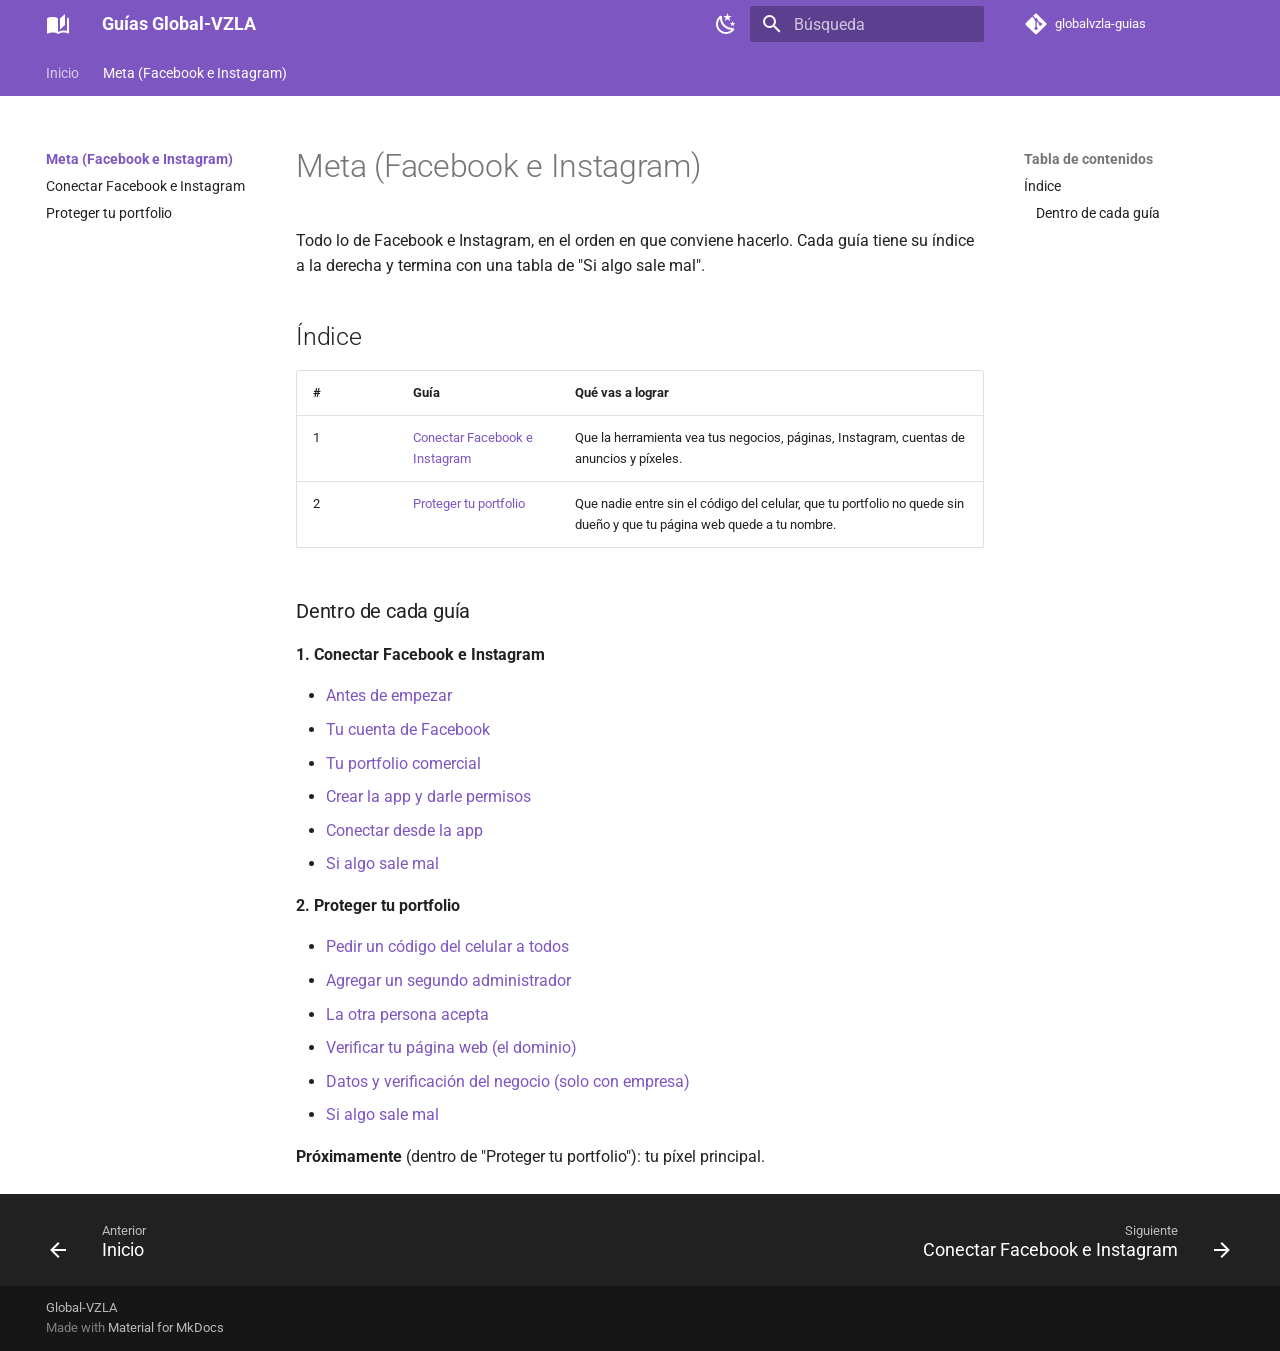
==== commit f56da85b: "Deployed 3730ff0 with MkDocs version: 1.6.1" ====
--- a/meta/index.html
+++ b/meta/index.html
@@ -564,7 +564,7 @@
 <tr>
 <td>2</td>
 <td><a href="proteger-portfolio/">Proteger tu portfolio</a></td>
-<td>Que nadie entre sin el código del celular y que tu portfolio no quede sin dueño.</td>
+<td>Que nadie entre sin el código del celular, que tu portfolio no quede sin dueño y que tu página web quede a tu nombre.</td>
 </tr>
 </tbody>
 </table>
@@ -583,9 +583,11 @@
 <li><a href="proteger-portfolio/#parte-1-pedir-un-codigo-del-celular-a-todos">Pedir un código del celular a todos</a></li>
 <li><a href="proteger-portfolio/#parte-2-agregar-un-segundo-administrador">Agregar un segundo administrador</a></li>
 <li><a href="proteger-portfolio/#parte-3-la-otra-persona-acepta">La otra persona acepta</a></li>
+<li><a href="proteger-portfolio/#parte-4-verificar-tu-pagina-web-el-dominio">Verificar tu página web (el dominio)</a></li>
+<li><a href="proteger-portfolio/#parte-5-datos-y-verificacion-del-negocio-solo-con-empresa">Datos y verificación del negocio (solo con empresa)</a></li>
 <li><a href="proteger-portfolio/#si-algo-sale-mal">Si algo sale mal</a></li>
 </ul>
-<p><strong>Próximamente</strong> (dentro de "Proteger tu portfolio"): los datos de tu negocio, verificar tu página web, verificar tu negocio con documentos y tu píxel principal.</p>
+<p><strong>Próximamente</strong> (dentro de "Proteger tu portfolio"): tu píxel principal.</p>
 
 
 
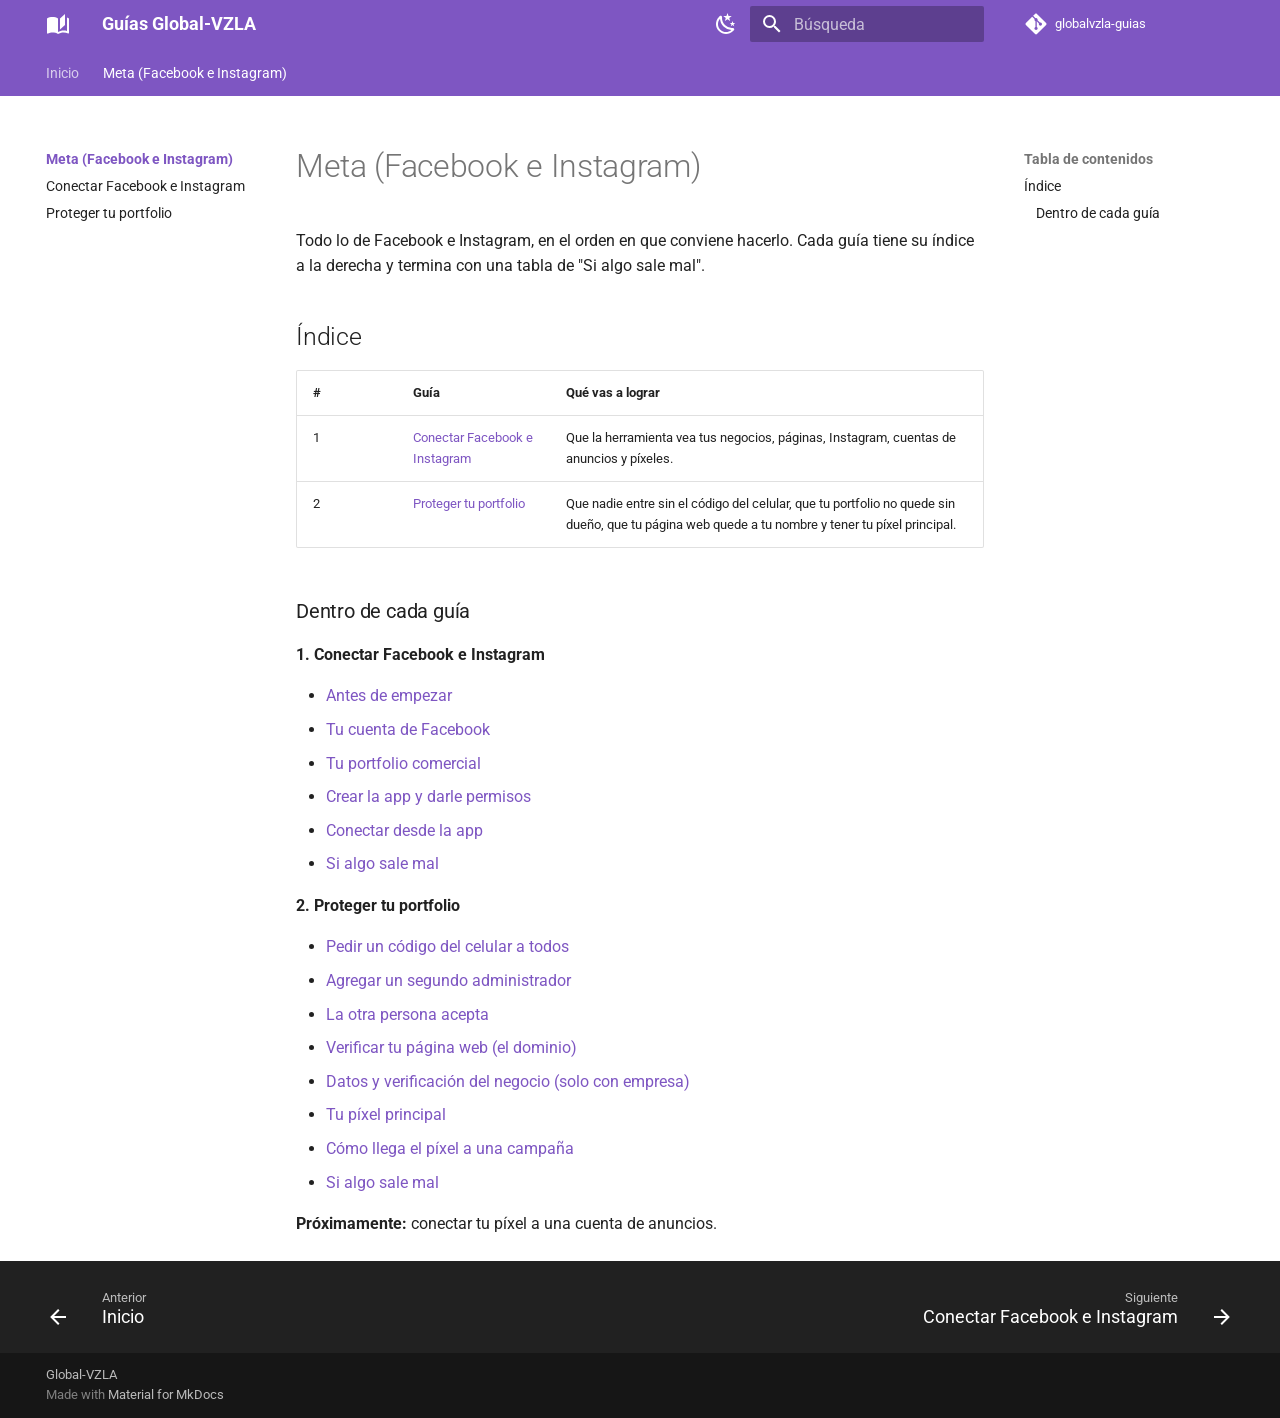
==== commit a6ab6b4d: "Deployed 87bc986 with MkDocs version: 1.6.1" ====
--- a/meta/index.html
+++ b/meta/index.html
@@ -564,7 +564,7 @@
 <tr>
 <td>2</td>
 <td><a href="proteger-portfolio/">Proteger tu portfolio</a></td>
-<td>Que nadie entre sin el código del celular, que tu portfolio no quede sin dueño y que tu página web quede a tu nombre.</td>
+<td>Que nadie entre sin el código del celular, que tu portfolio no quede sin dueño, que tu página web quede a tu nombre y tener tu píxel principal.</td>
 </tr>
 </tbody>
 </table>
@@ -585,9 +585,11 @@
 <li><a href="proteger-portfolio/#parte-3-la-otra-persona-acepta">La otra persona acepta</a></li>
 <li><a href="proteger-portfolio/#parte-4-verificar-tu-pagina-web-el-dominio">Verificar tu página web (el dominio)</a></li>
 <li><a href="proteger-portfolio/#parte-5-datos-y-verificacion-del-negocio-solo-con-empresa">Datos y verificación del negocio (solo con empresa)</a></li>
+<li><a href="proteger-portfolio/#parte-6-tu-pixel-principal">Tu píxel principal</a></li>
+<li><a href="proteger-portfolio/#como-llega-el-pixel-a-una-campana">Cómo llega el píxel a una campaña</a></li>
 <li><a href="proteger-portfolio/#si-algo-sale-mal">Si algo sale mal</a></li>
 </ul>
-<p><strong>Próximamente</strong> (dentro de "Proteger tu portfolio"): tu píxel principal.</p>
+<p><strong>Próximamente:</strong> conectar tu píxel a una cuenta de anuncios.</p>
 
 
 
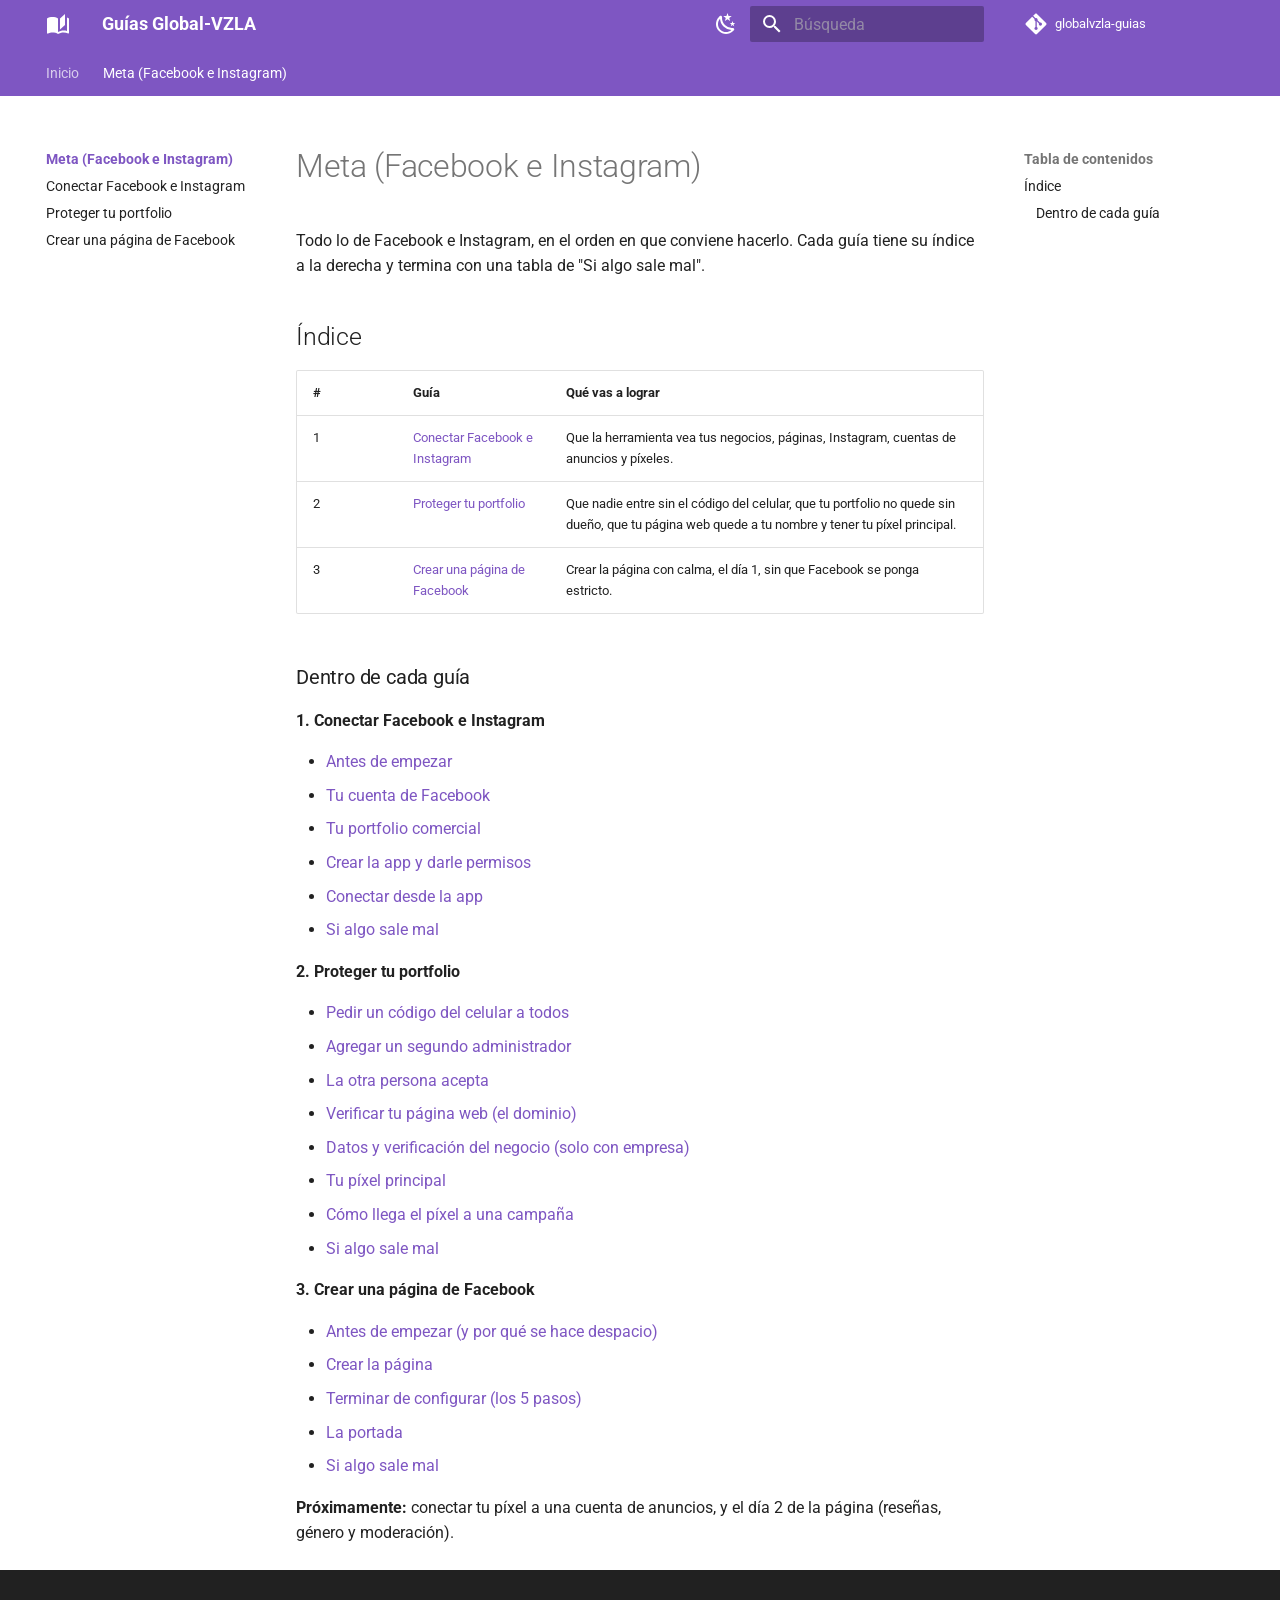
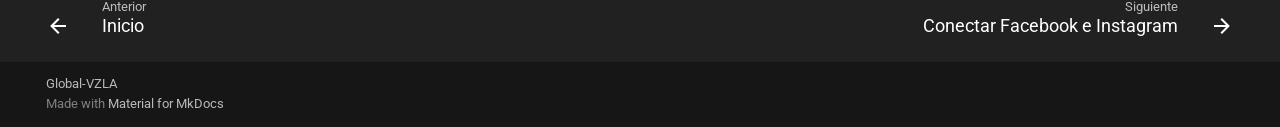
==== commit 4695fe89: "Deployed d0e4f11 with MkDocs version: 1.6.1" ====
--- a/meta/index.html
+++ b/meta/index.html
@@ -355,6 +355,8 @@
       
         
       
+        
+      
     
     
     
@@ -453,6 +455,34 @@
     
   
     Proteger tu portfolio
+  
+
+    
+  </span>
+  
+  
+
+      </a>
+    </li>
+  
+
+              
+            
+              
+                
+  
+  
+  
+  
+    <li class="md-nav__item">
+      <a href="crear-pagina/" class="md-nav__link">
+        
+  
+  
+  <span class="md-ellipsis">
+    
+  
+    Crear una página de Facebook
   
 
     
@@ -565,6 +595,11 @@
 <td>2</td>
 <td><a href="proteger-portfolio/">Proteger tu portfolio</a></td>
 <td>Que nadie entre sin el código del celular, que tu portfolio no quede sin dueño, que tu página web quede a tu nombre y tener tu píxel principal.</td>
+</tr>
+<tr>
+<td>3</td>
+<td><a href="crear-pagina/">Crear una página de Facebook</a></td>
+<td>Crear la página con calma, el día 1, sin que Facebook se ponga estricto.</td>
 </tr>
 </tbody>
 </table>
@@ -589,7 +624,15 @@
 <li><a href="proteger-portfolio/#como-llega-el-pixel-a-una-campana">Cómo llega el píxel a una campaña</a></li>
 <li><a href="proteger-portfolio/#si-algo-sale-mal">Si algo sale mal</a></li>
 </ul>
-<p><strong>Próximamente:</strong> conectar tu píxel a una cuenta de anuncios.</p>
+<p><strong>3. Crear una página de Facebook</strong></p>
+<ul>
+<li><a href="crear-pagina/#antes-de-empezar">Antes de empezar (y por qué se hace despacio)</a></li>
+<li><a href="crear-pagina/#parte-1-crear-la-pagina">Crear la página</a></li>
+<li><a href="crear-pagina/#parte-2-terminar-de-configurar-los-5-pasos-de-facebook">Terminar de configurar (los 5 pasos)</a></li>
+<li><a href="crear-pagina/#la-portada">La portada</a></li>
+<li><a href="crear-pagina/#si-algo-sale-mal">Si algo sale mal</a></li>
+</ul>
+<p><strong>Próximamente:</strong> conectar tu píxel a una cuenta de anuncios, y el día 2 de la página (reseñas, género y moderación).</p>
 
 
 
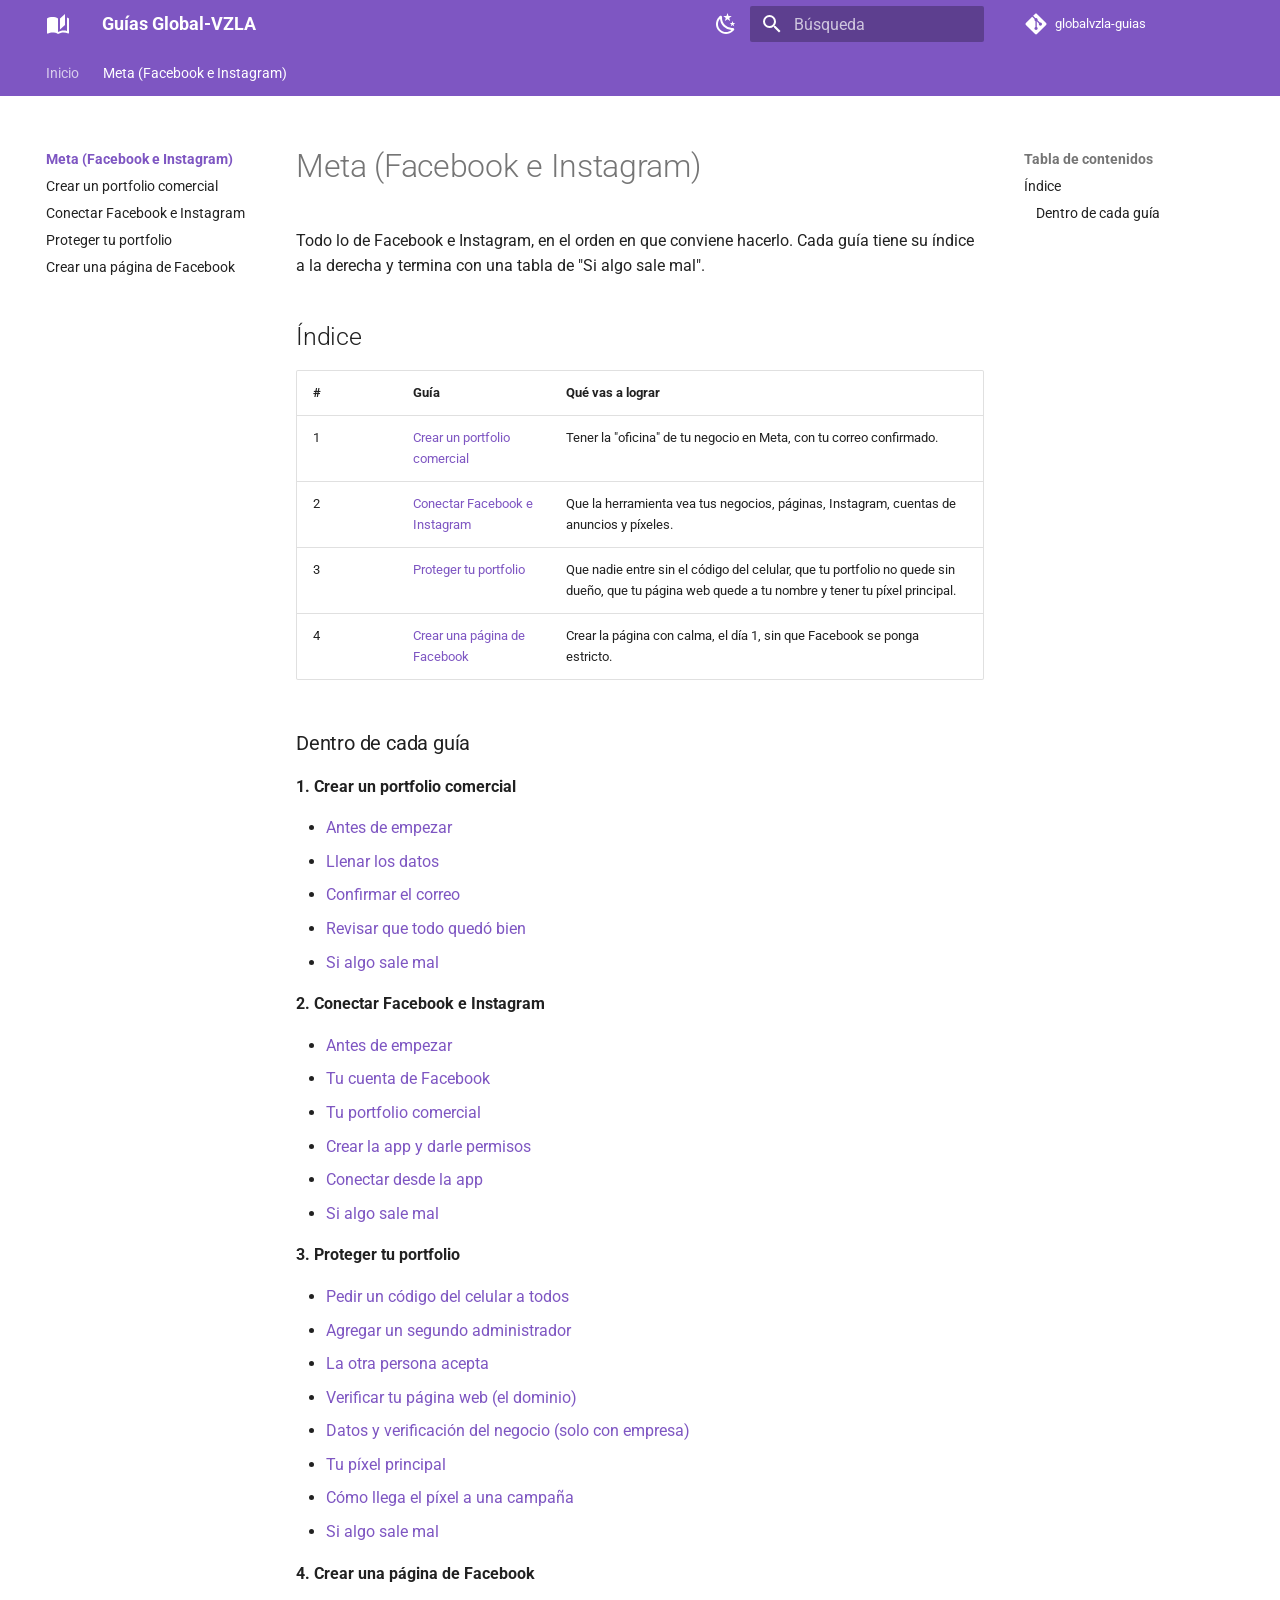
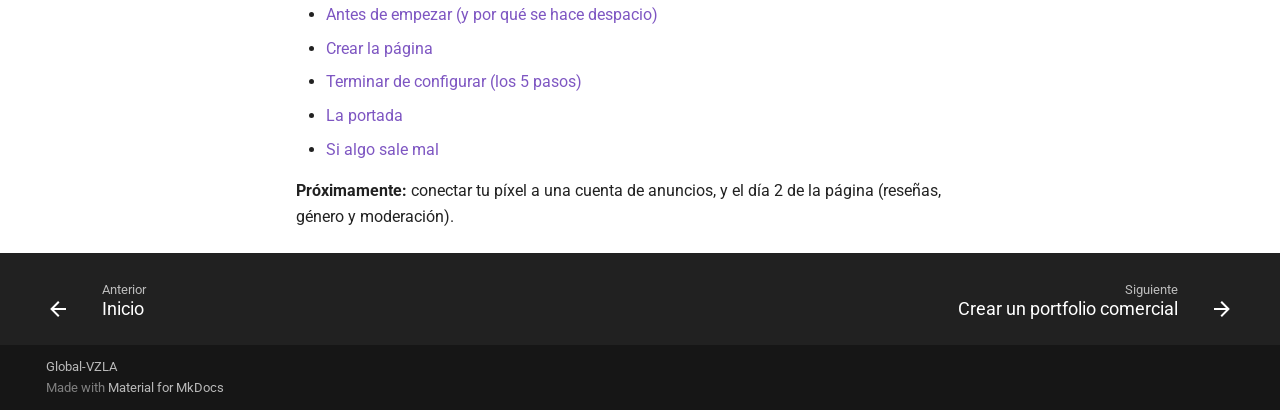
==== commit c350901c: "Deployed 21e32d4 with MkDocs version: 1.6.1" ====
--- a/meta/index.html
+++ b/meta/index.html
@@ -16,7 +16,7 @@
         <link rel="prev" href="..">
       
       
-        <link rel="next" href="conectar-meta/">
+        <link rel="next" href="crear-portfolio/">
       
       
         
@@ -357,6 +357,8 @@
       
         
       
+        
+      
     
     
     
@@ -410,6 +412,34 @@
           </label>
           <ul class="md-nav__list" data-md-scrollfix>
             
+              
+            
+              
+                
+  
+  
+  
+  
+    <li class="md-nav__item">
+      <a href="crear-portfolio/" class="md-nav__link">
+        
+  
+  
+  <span class="md-ellipsis">
+    
+  
+    Crear un portfolio comercial
+  
+
+    
+  </span>
+  
+  
+
+      </a>
+    </li>
+  
+
               
             
               
@@ -588,23 +618,36 @@
 <tbody>
 <tr>
 <td>1</td>
+<td><a href="crear-portfolio/">Crear un portfolio comercial</a></td>
+<td>Tener la "oficina" de tu negocio en Meta, con tu correo confirmado.</td>
+</tr>
+<tr>
+<td>2</td>
 <td><a href="conectar-meta/">Conectar Facebook e Instagram</a></td>
 <td>Que la herramienta vea tus negocios, páginas, Instagram, cuentas de anuncios y píxeles.</td>
 </tr>
 <tr>
-<td>2</td>
+<td>3</td>
 <td><a href="proteger-portfolio/">Proteger tu portfolio</a></td>
 <td>Que nadie entre sin el código del celular, que tu portfolio no quede sin dueño, que tu página web quede a tu nombre y tener tu píxel principal.</td>
 </tr>
 <tr>
-<td>3</td>
+<td>4</td>
 <td><a href="crear-pagina/">Crear una página de Facebook</a></td>
 <td>Crear la página con calma, el día 1, sin que Facebook se ponga estricto.</td>
 </tr>
 </tbody>
 </table>
 <h3 id="dentro-de-cada-guia">Dentro de cada guía<a class="headerlink" href="#dentro-de-cada-guia" title="Permanent link">&para;</a></h3>
-<p><strong>1. Conectar Facebook e Instagram</strong></p>
+<p><strong>1. Crear un portfolio comercial</strong></p>
+<ul>
+<li><a href="crear-portfolio/#antes-de-empezar">Antes de empezar</a></li>
+<li><a href="crear-portfolio/#parte-2-llenar-los-datos">Llenar los datos</a></li>
+<li><a href="crear-portfolio/#parte-4-confirmar-el-correo">Confirmar el correo</a></li>
+<li><a href="crear-portfolio/#parte-5-revisar-que-todo-quedo-bien">Revisar que todo quedó bien</a></li>
+<li><a href="crear-portfolio/#si-algo-sale-mal">Si algo sale mal</a></li>
+</ul>
+<p><strong>2. Conectar Facebook e Instagram</strong></p>
 <ul>
 <li><a href="conectar-meta/#antes-de-empezar">Antes de empezar</a></li>
 <li><a href="conectar-meta/#parte-1-tu-cuenta-de-facebook">Tu cuenta de Facebook</a></li>
@@ -613,7 +656,7 @@
 <li><a href="conectar-meta/#parte-9-conectar-desde-la-app">Conectar desde la app</a></li>
 <li><a href="conectar-meta/#si-algo-sale-mal">Si algo sale mal</a></li>
 </ul>
-<p><strong>2. Proteger tu portfolio</strong></p>
+<p><strong>3. Proteger tu portfolio</strong></p>
 <ul>
 <li><a href="proteger-portfolio/#parte-1-pedir-un-codigo-del-celular-a-todos">Pedir un código del celular a todos</a></li>
 <li><a href="proteger-portfolio/#parte-2-agregar-un-segundo-administrador">Agregar un segundo administrador</a></li>
@@ -624,7 +667,7 @@
 <li><a href="proteger-portfolio/#como-llega-el-pixel-a-una-campana">Cómo llega el píxel a una campaña</a></li>
 <li><a href="proteger-portfolio/#si-algo-sale-mal">Si algo sale mal</a></li>
 </ul>
-<p><strong>3. Crear una página de Facebook</strong></p>
+<p><strong>4. Crear una página de Facebook</strong></p>
 <ul>
 <li><a href="crear-pagina/#antes-de-empezar">Antes de empezar (y por qué se hace despacio)</a></li>
 <li><a href="crear-pagina/#parte-1-crear-la-pagina">Crear la página</a></li>
@@ -685,13 +728,13 @@
         
         
           
-          <a href="conectar-meta/" class="md-footer__link md-footer__link--next" aria-label="Siguiente: Conectar Facebook e Instagram">
+          <a href="crear-portfolio/" class="md-footer__link md-footer__link--next" aria-label="Siguiente: Crear un portfolio comercial">
             <div class="md-footer__title">
               <span class="md-footer__direction">
                 Siguiente
               </span>
               <div class="md-ellipsis">
-                Conectar Facebook e Instagram
+                Crear un portfolio comercial
               </div>
             </div>
             <div class="md-footer__button md-icon">
